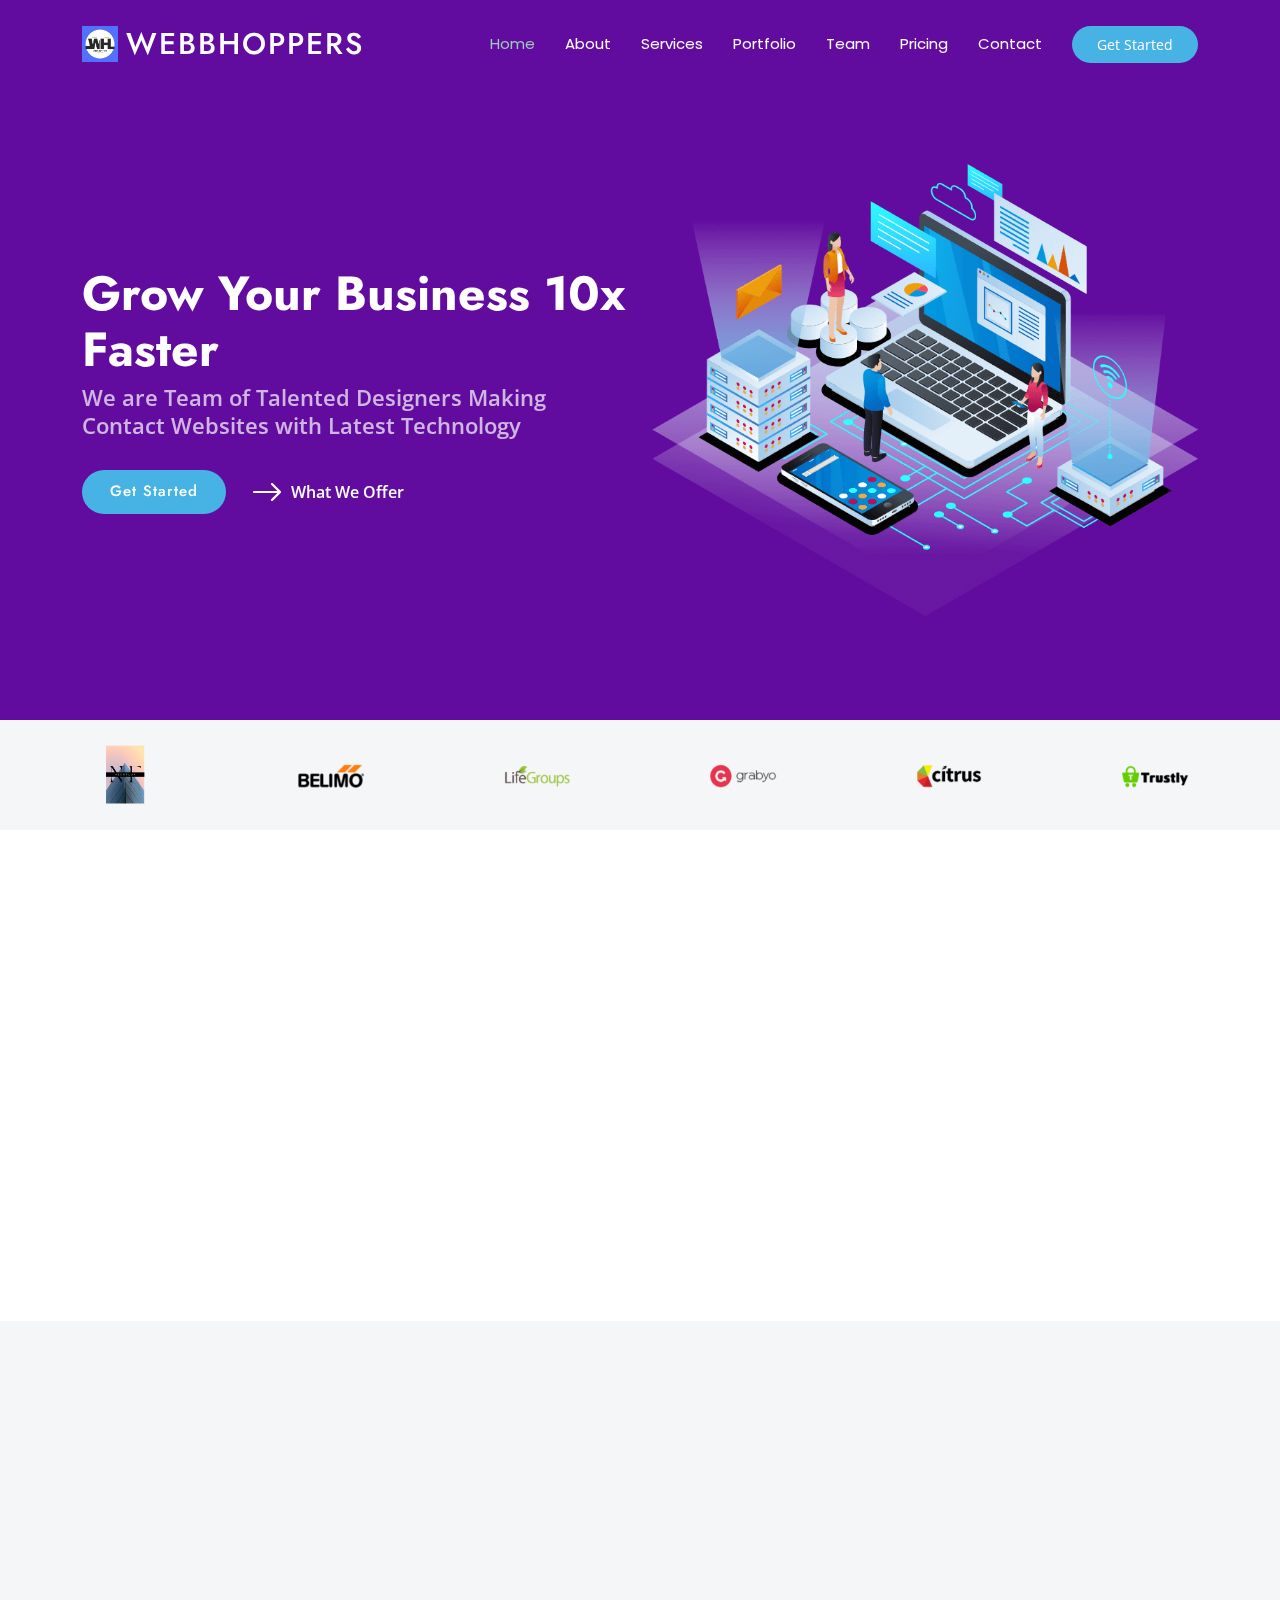
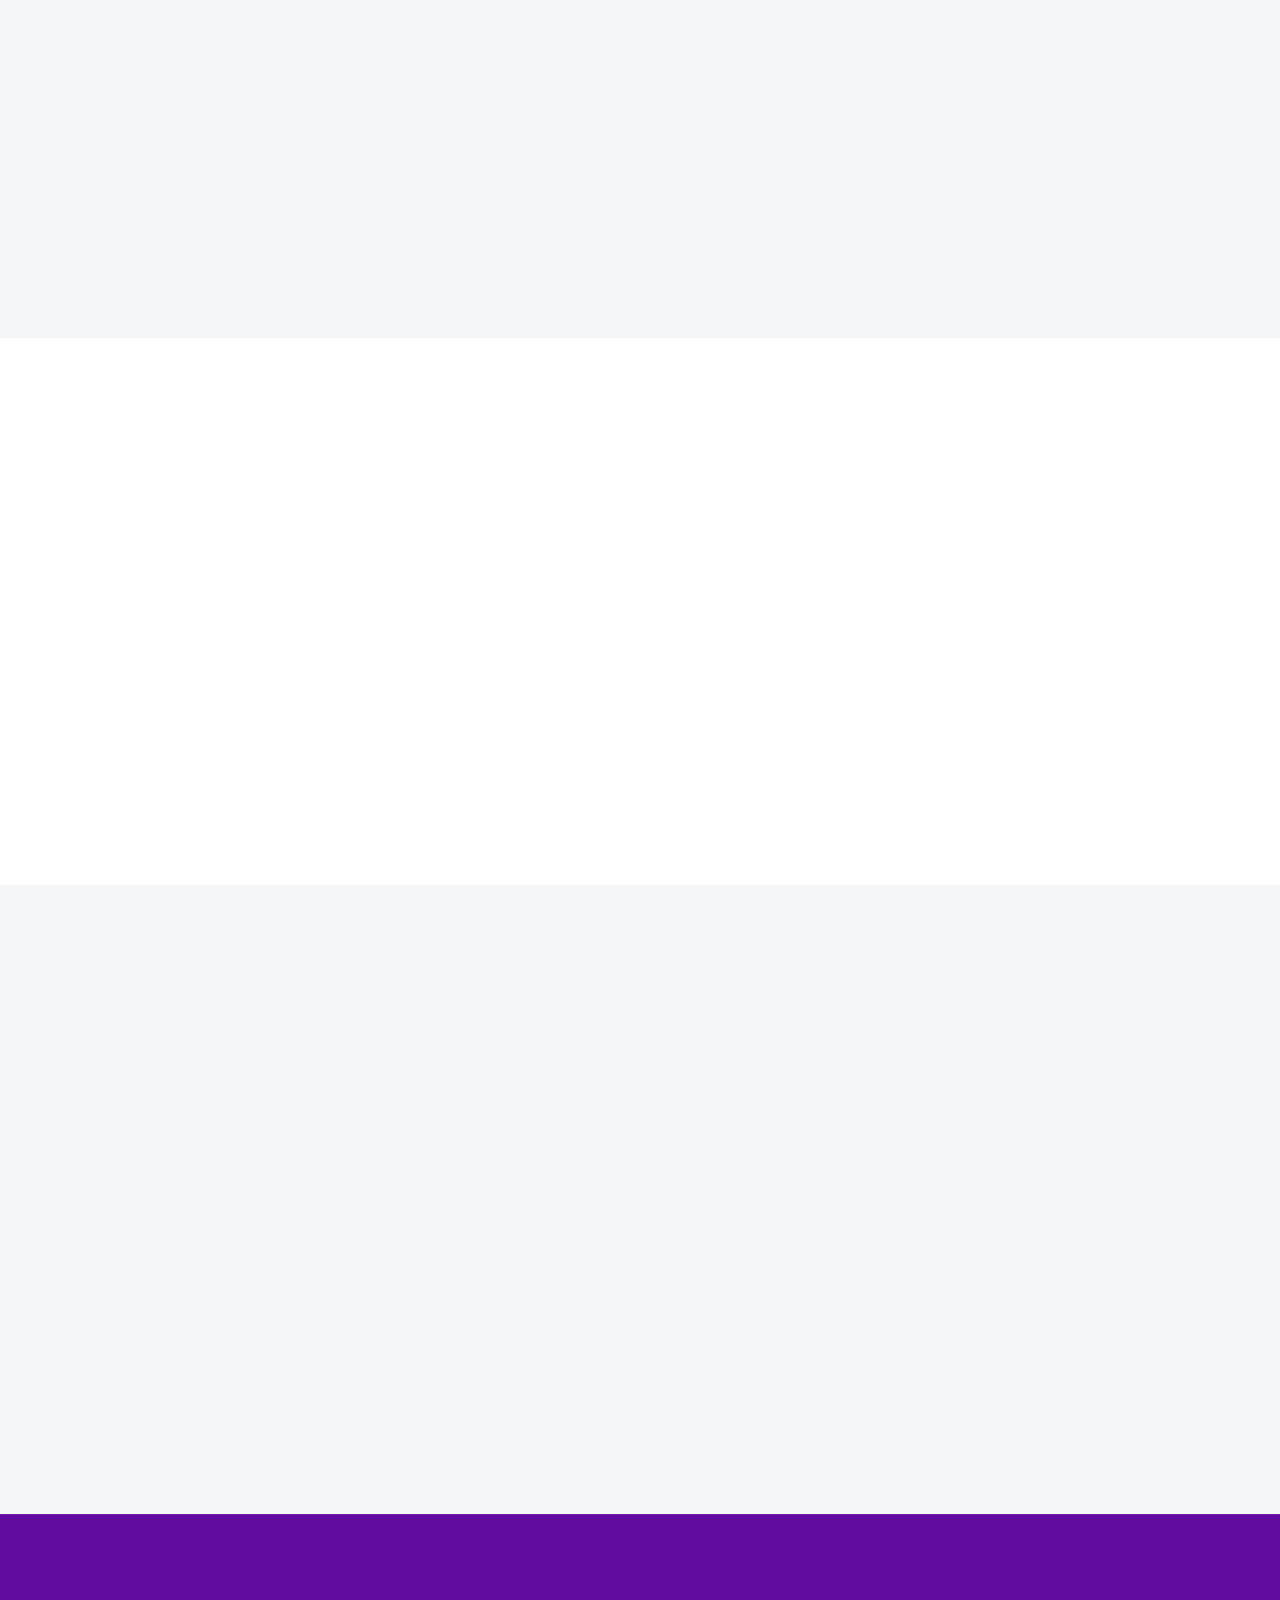
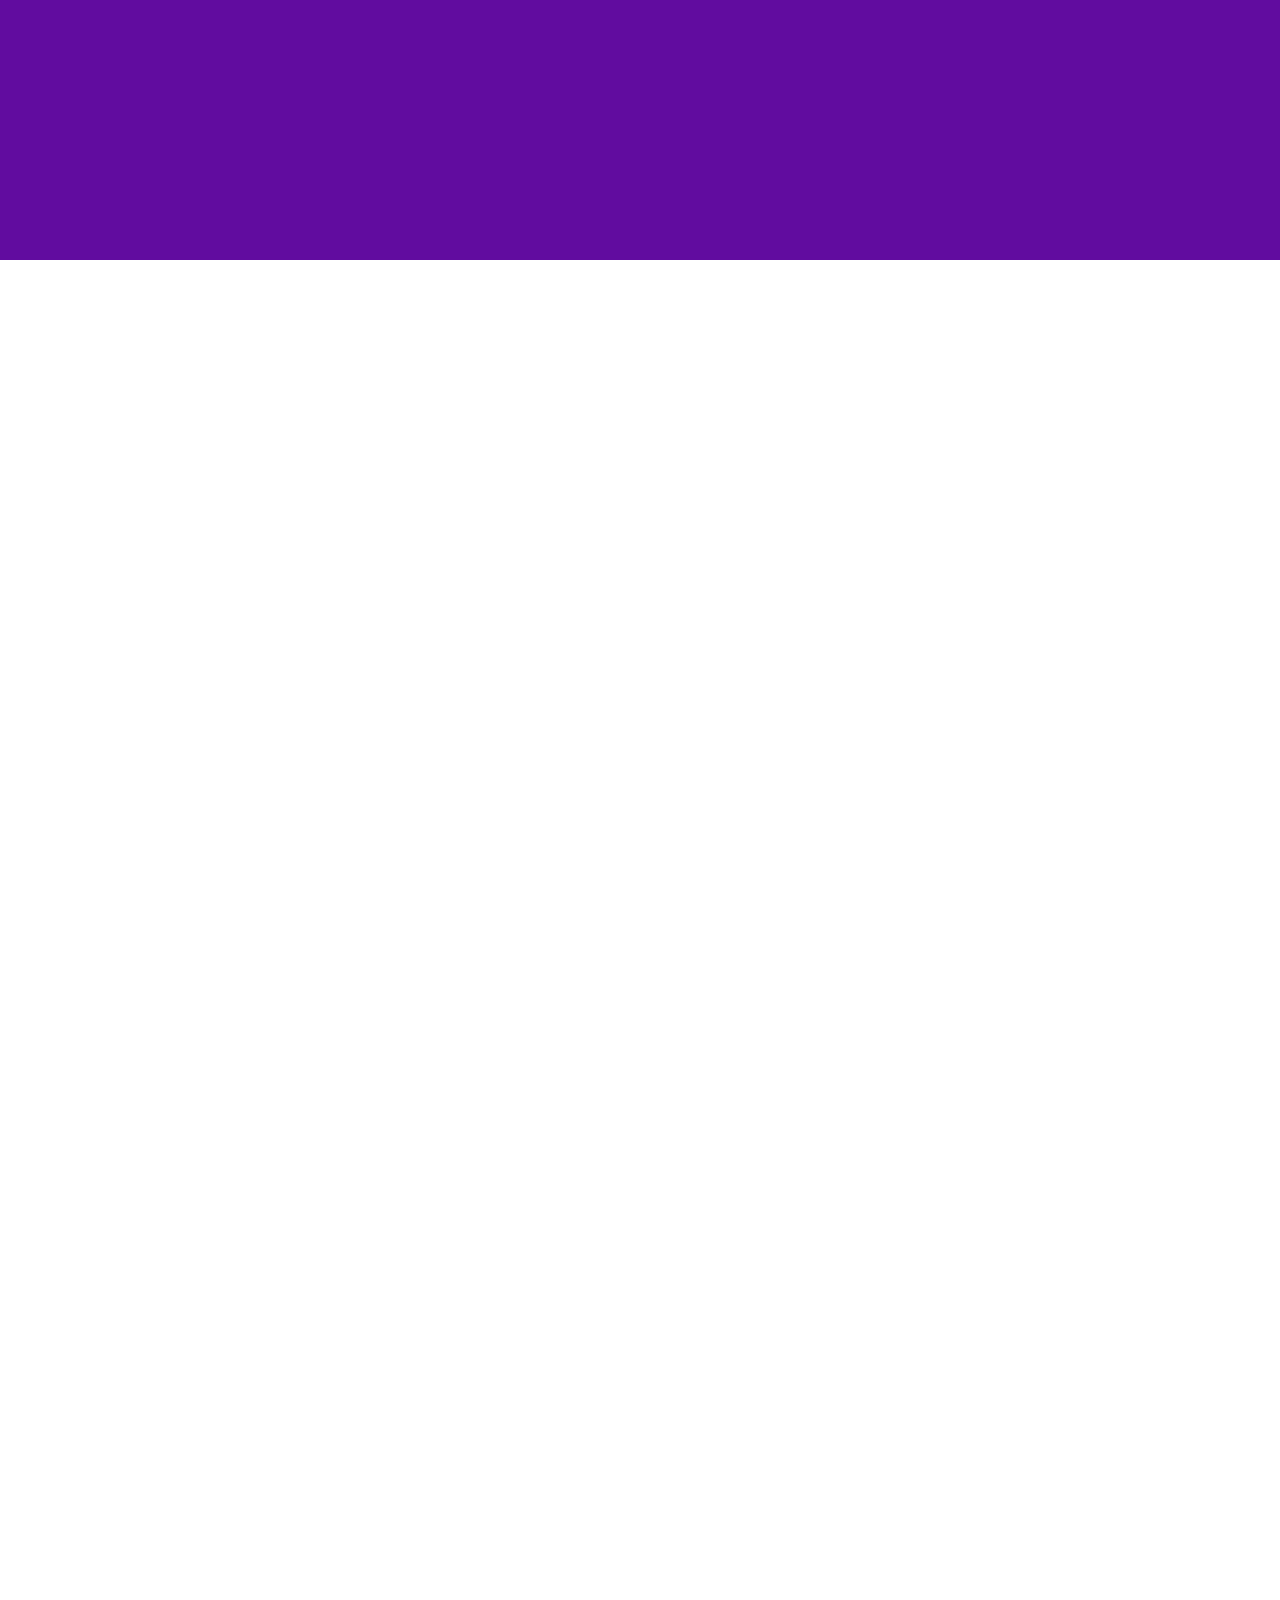
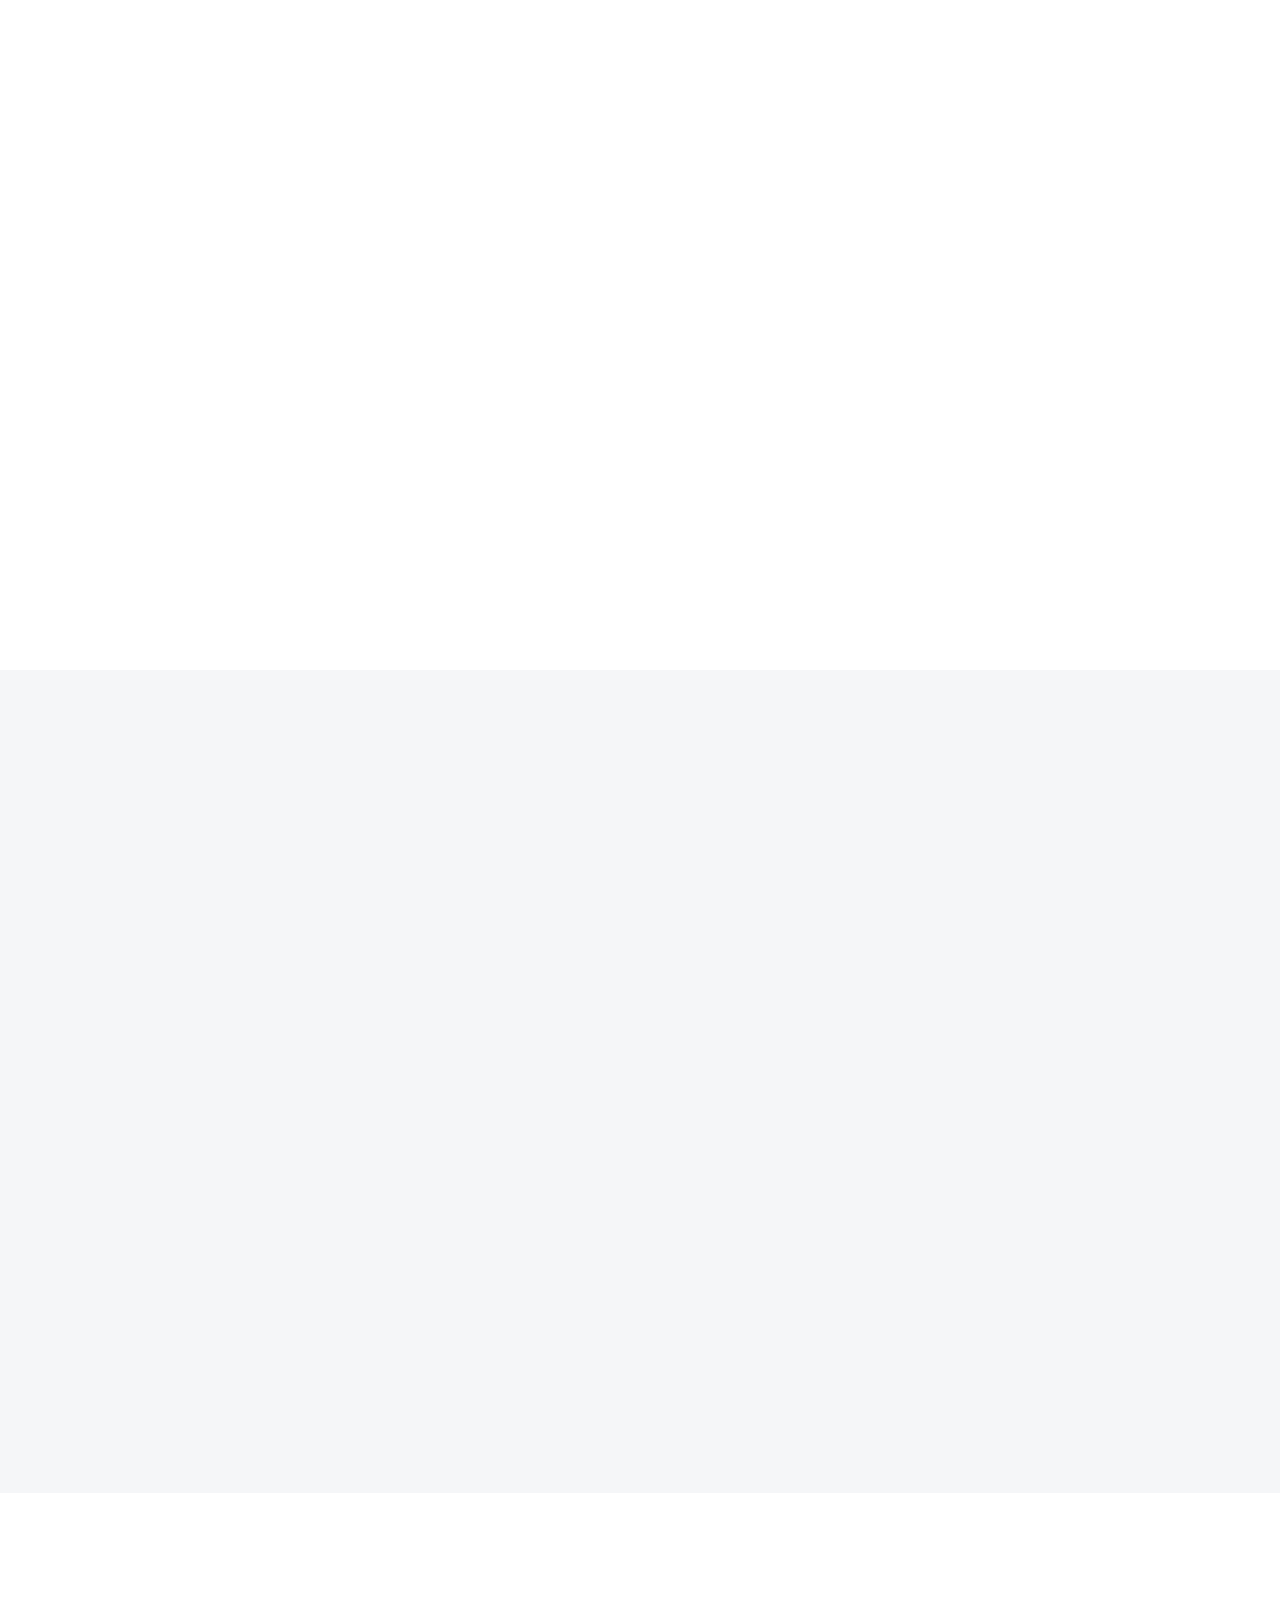
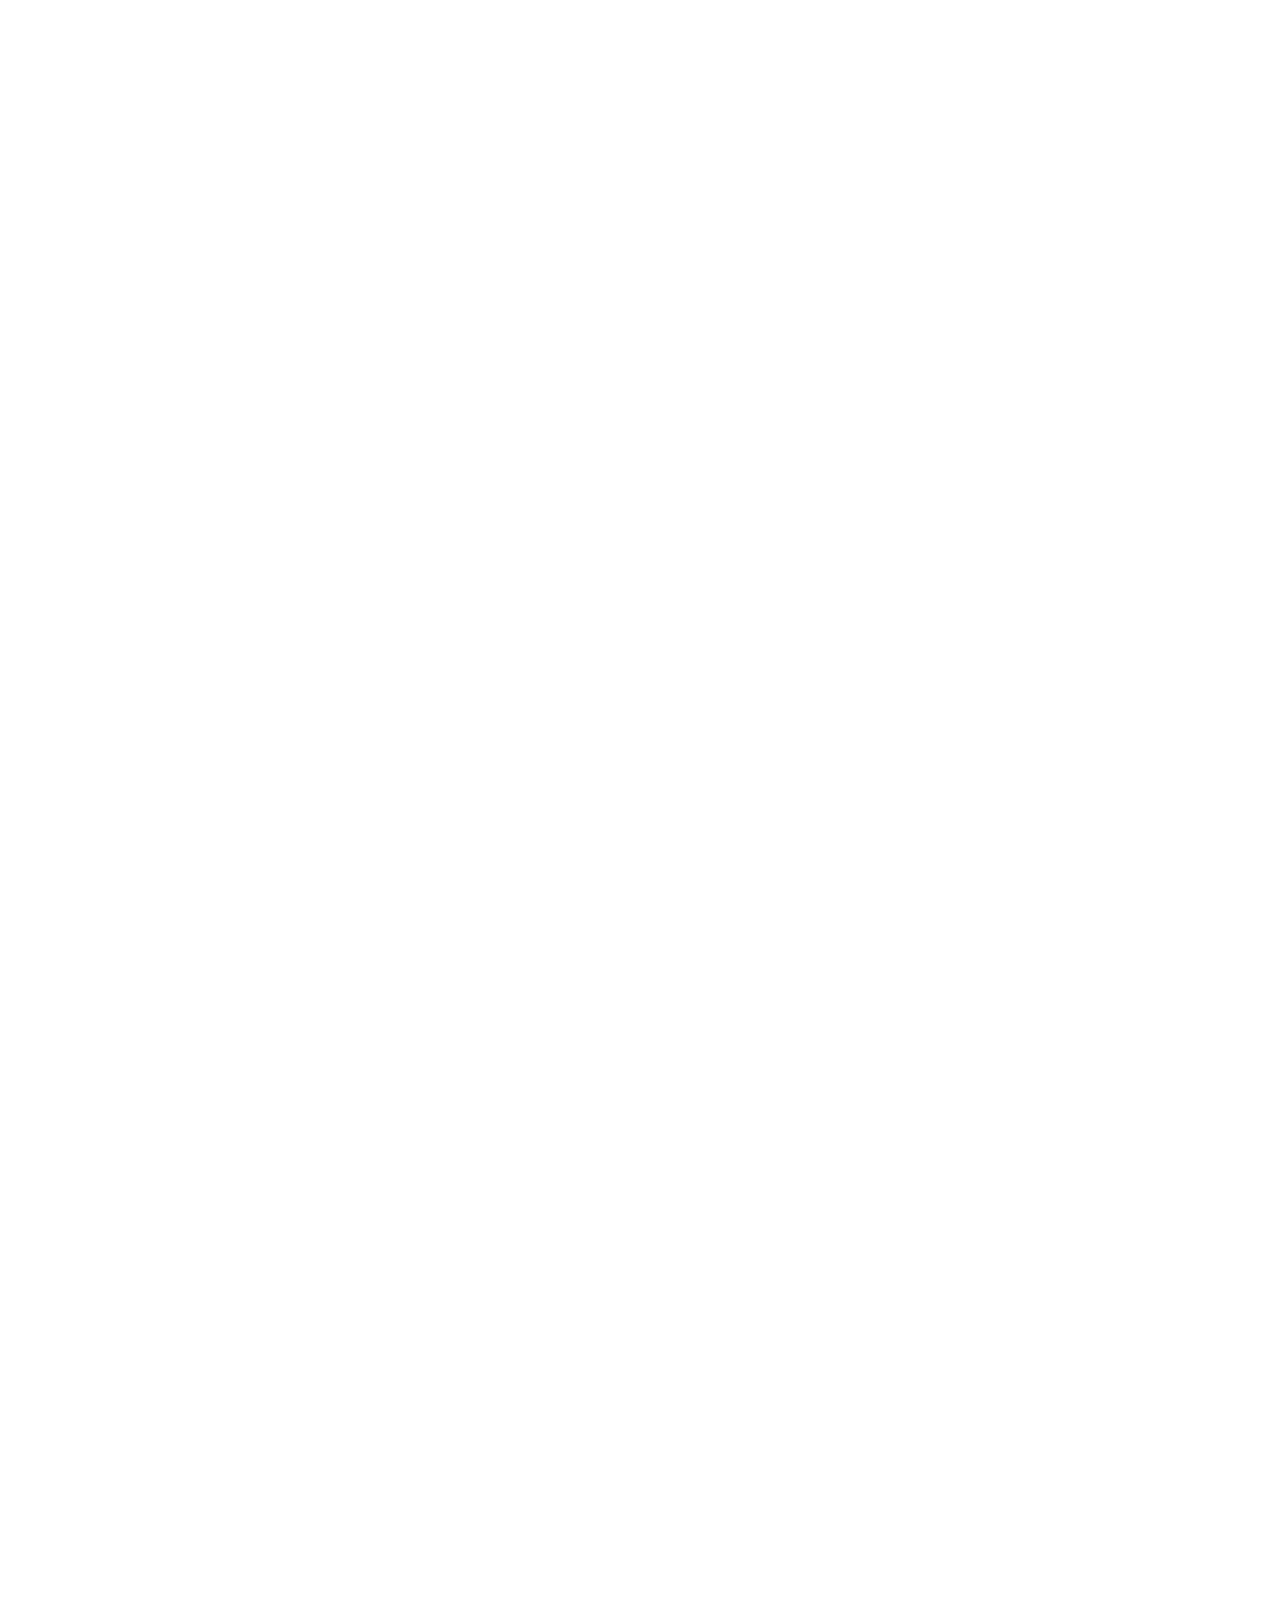
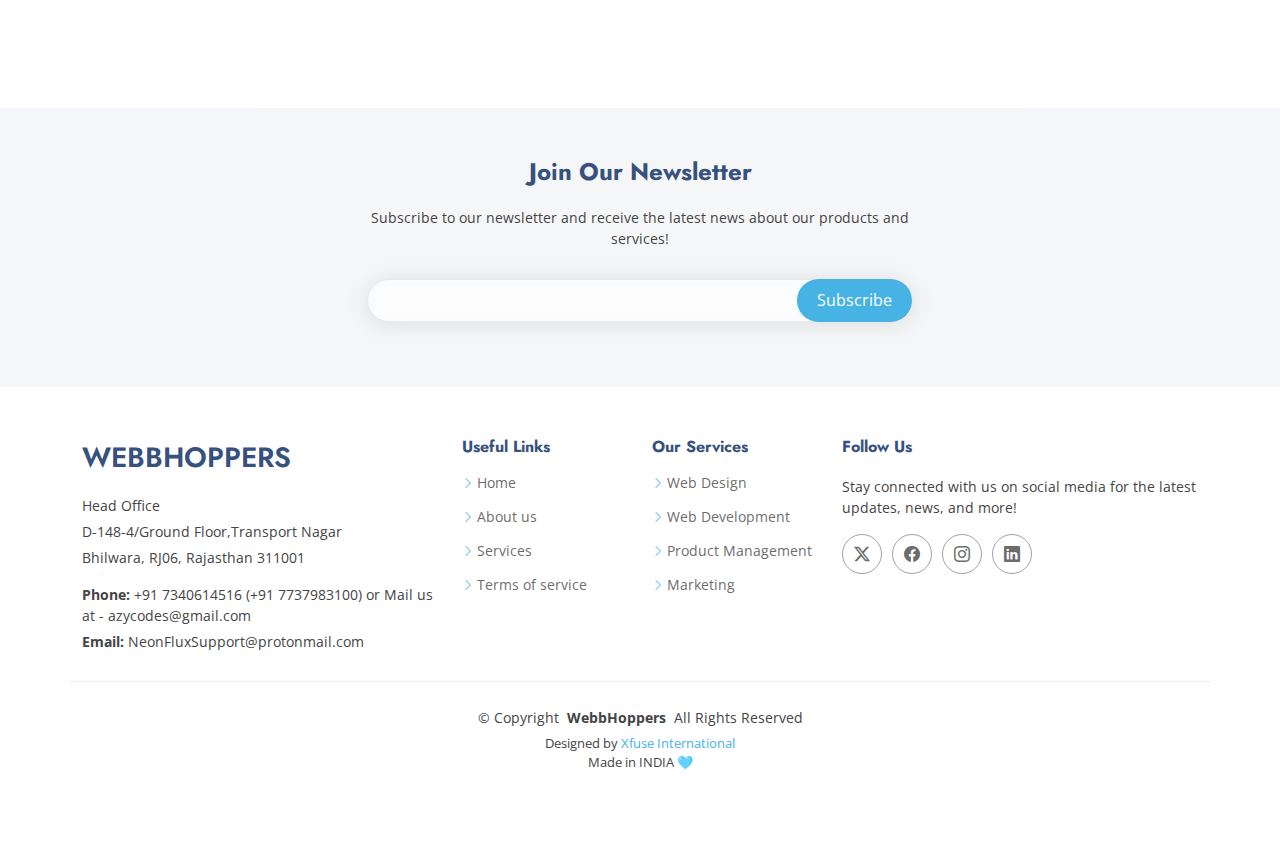
==== index.html @ 4c15a0ac "t1" ====
<!DOCTYPE html>
<html lang="en">

<head>
  <meta charset="utf-8">
  <meta content="width=device-width, initial-scale=1.0" name="viewport">
  <title>WebbHoppers</title>
  <meta name="description" content="">
  <meta name="keywords" content="">

  <!-- Favicons -->
  <link href="assets/img/g gafaFG.png" rel="icon">
  <link href="assets/img/g gafaFG.png" rel="apple-touch-icon">

  <!-- Fonts -->
  <link href="https://fonts.googleapis.com" rel="preconnect">
  <link href="https://fonts.gstatic.com" rel="preconnect" crossorigin>
  <link href="https://fonts.googleapis.com/css2?family=Open+Sans:ital,wght@0,300;0,400;0,500;0,600;0,700;0,800;1,300;1,400;1,500;1,600;1,700;1,800&family=Poppins:ital,wght@0,100;0,200;0,300;0,400;0,500;0,600;0,700;0,800;0,900;1,100;1,200;1,300;1,400;1,500;1,600;1,700;1,800;1,900&family=Jost:ital,wght@0,100;0,200;0,300;0,400;0,500;0,600;0,700;0,800;0,900;1,100;1,200;1,300;1,400;1,500;1,600;1,700;1,800;1,900&display=swap" rel="stylesheet">

  <!-- Vendor CSS Files -->
  <link href="assets/vendor/bootstrap/css/bootstrap.min.css" rel="stylesheet">
  <link href="assets/vendor/bootstrap-icons/bootstrap-icons.css" rel="stylesheet">
  <link href="assets/vendor/aos/aos.css" rel="stylesheet">
  <link href="assets/vendor/glightbox/css/glightbox.min.css" rel="stylesheet">
  <link href="assets/vendor/swiper/swiper-bundle.min.css" rel="stylesheet">

  <!-- Main CSS File -->
  <link href="assets/css/main.css" rel="stylesheet">

  <!-- =======================================================
  * Website Name: WebbHoppers
  * URL: https://neon-flux.vercel.app/
  * Updated: Oct 15 2024 with 
  * Author: <a href="https://kunalyadav19.github.io/">Kunal Yadav</a>
  * License: Xfuse international
  ======================================================== -->
</head>

<body class="index-page">

  <header id="header" class="header d-flex align-items-center fixed-top">
    <div class="container-fluid container-xl position-relative d-flex align-items-center">

      <a href="index.html" class="logo d-flex align-items-center me-auto">
        <!-- Uncomment the line below if you also wish to use an image logo -->
        <img src="assets/img/g gafaFG.png" alt="">
        <h1 class="sitename">WebbHoppers</h1>
      </a>

      <nav id="navmenu" class="navmenu">
        <ul>
          <li><a href="#hero" class="active">Home</a></li>
          <li><a href="#about">About</a></li>
          <li><a href="#services">Services</a></li>
          <li><a href="#portfolio">Portfolio</a></li>
          <li><a href="#team">Team</a></li>
          <li><a href="#pricing">Pricing</a></li>
        
          <li><a href="#contact">Contact</a></li>
        </ul>
        <i class="mobile-nav-toggle d-xl-none bi bi-list"></i>
      </nav>

      <a class="btn-getstarted" href="#about">Get Started</a>

    </div>
  </header>

  <main class="main">

    <!-- Hero Section -->
    <section id="hero" class="hero section dark-background">

      <div class="container">
        <div class="row gy-4">
          <div class="col-lg-6 order-2 order-lg-1 d-flex flex-column justify-content-center" data-aos="zoom-out">
            <h1>Grow Your Business 10x Faster</h1>
            <p>We are Team of Talented Designers Making Contact Websites with Latest Technology</p>
            <div class="d-flex">
              <a href="#about" class="btn-get-started">Get Started</a>
              <a href="assets/img/Your Gateway to the Digital World. Expert Solutions, Personalized Service. Your Online Destination for Websites Services & other IT Services (2).png" class="glightbox btn-watch-video d-flex align-items-center"><i class="bi bi-arrow-right"></i><span>What We Offer</span> </a>
            </div>
          </div>
          <!-- 
          Blink text container 
          <div class="container">
            <div class="row gy-4">
              <div class="col-lg-6 order-1 order-lg-2 "
              <p>
                <blink> Now We are Available at fiverr  </blink>
              </p>

            </div> 
            
            
            --->

        
          
      
         
          <div class="col-lg-6 order-1 order-lg-2 hero-img" data-aos="zoom-out" data-aos-delay="200">
            <img src="assets/img/hero-img.png" class="img-fluid animated" alt="">
          </div>
        </div>
      </div>

    </section><!-- /Hero Section -->

    <!-- Clients Section -->
    <section id="clients" class="clients section light-background">

      <div class="container" data-aos="zoom-in">

        <div class="swiper init-swiper">
          <script type="application/json" class="swiper-config">
            {
              "loop": true,
              "speed": 600,
              "autoplay": {
                "delay": 5000
              },
              "slidesPerView": "auto",
              "pagination": {
                "el": ".swiper-pagination",
                "type": "bullets",
                "clickable": true
              },
              "breakpoints": {
                "320": {
                  "slidesPerView": 2,
                  "spaceBetween": 40
                },
                "480": {
                  "slidesPerView": 3,
                  "spaceBetween": 60
                },
                "640": {
                  "slidesPerView": 4,
                  "spaceBetween": 80
                },
                "992": {
                  "slidesPerView": 5,
                  "spaceBetween": 120
                },
                "1200": {
                  "slidesPerView": 6,
                  "spaceBetween": 120
                }
              }
            }
          </script>
          <div class="swiper-wrapper align-items-center">
            <div class="swiper-slide"><img src="assets/img/clients/H-removebg-preview.png" class="img-fluid" alt=""></div>
            <div class="swiper-slide"><img src="assets/img/clients/client-2.png" class="img-fluid" alt=""></div>
            <div class="swiper-slide"><img src="assets/img/clients/client-3.png" class="img-fluid" alt=""></div>
            <div class="swiper-slide"><img src="assets/img/clients/client-4.png" class="img-fluid" alt=""></div>
            <div class="swiper-slide"><img src="assets/img/clients/client-5.png" class="img-fluid" alt=""></div>
            <div class="swiper-slide"><img src="assets/img/clients/client-6.png" class="img-fluid" alt=""></div>
            <div class="swiper-slide"><img src="assets/img/clients/client-7.png" class="img-fluid" alt=""></div>
            <div class="swiper-slide"><img src="assets/img/clients/client-8.png" class="img-fluid" alt=""></div>
          </div>
        </div>

      </div>

    </section><!-- /Clients Section -->

    <!-- About Section -->
    <section id="about" class="about section">

      <!-- Section Title -->
      <div class="container section-title" data-aos="fade-up">
        <h2>About Us</h2>
      </div><!-- End Section Title -->

      <div class="container">

        <div class="row gy-4">

          <div class="col-lg-6 content" data-aos="fade-up" data-aos-delay="100">
            <p>
            At WebbHoppers, we believe that every website has the potential to make a difference. As passionate web
            designers and developers, we specialize in creating meaningful, impactful online experiences that resonate with your
            audience and elevate your brand.
            
            
            
            </p>
            <ul>
              <li><i class="bi bi-check2-circle"></i> <span>Quality & Reliable Websites.</span></li>
              <li><i class="bi bi-check2-circle"></i> <span>Website Maintenance and Support.</span></li>
              <li><i class="bi bi-check2-circle"></i> <span>Branding and Identity Development</span></li>
            </ul>
          </div>

          <div class="col-lg-6" data-aos="fade-up" data-aos-delay="200">
            <p>Our team combines creativity with technical expertise to design websites that are not only visually stunning but also
            user-friendly and functional. Whether you’re a startup looking to establish your online presence or an established
            business aiming to enhance your digital strategy, we’re here to help you achieve your goals. </p>
            <a href="#" class="read-more"><span>Read More</span><i class="bi bi-arrow-right"></i></a>
          </div>

        </div>

      </div>

    </section><!-- /About Section -->

    <!-- Why Us Section -->
    <section id="why-us" class="section why-us light-background" data-builder="section">

      <div class="container-fluid">

        <div class="row gy-4">

          <div class="col-lg-7 d-flex flex-column justify-content-center order-2 order-lg-1">

            <div class="content px-xl-5" data-aos="fade-up" data-aos-delay="100">
              <h3><span> We understand that your website is more than just a digital space </span><strong>it’s a reflection of your values and mission.</strong></h3>
              <p>
            
               That’s
                why we take the time to listen to your vision and work closely with you throughout the entire process, ensuring that the
                final product truly represents your brand.
                
                Let us help you build a website that matters. Together, we can create a powerful online platform that engages your
                audience and drives results.
                
                Ready to get started? Contact us today!
              </p>
            </div>

            <div class="faq-container px-xl-5" data-aos="fade-up" data-aos-delay="200">

              <div class="faq-item faq-active">

                <h3><span>01</span> High-Quality Design </h3>
                <div class="faq-content">
                  <p>We focus on creating visually appealing and user-friendly websites that not only look great but also function seamlessly</p>
                </div>
                <i class="faq-toggle bi bi-chevron-right"></i>
              </div><!-- End Faq item-->

              <div class="faq-item">
                <h3><span>02</span> Reliable Performance</h3>
                <div class="faq-content">
                  <p>Our websites are built for speed, stability, and scalability, ensuring they perform well under any circumstances,
                  providing a consistent user experience.</p>
                </div>
                <i class="faq-toggle bi bi-chevron-right"></i>
              </div><!-- End Faq item-->

              <div class="faq-item">
                <h3><span>03</span>Custom Solutions</h3>
                <div class="faq-content">
                  <p>Every website we create is tailored to meet your specific business needs, ensuring it fits your brand and goals
                  perfectly.</p>
                </div>
                <i class="faq-toggle bi bi-chevron-right"></i>
              </div><!-- End Faq item-->

            </div>

          </div>

          <div class="col-lg-5 order-1 order-lg-2 why-us-img">
            <img src="assets/img/why-us.png" class="img-fluid" alt="" data-aos="zoom-in" data-aos-delay="100">
          </div>
        </div>

      </div>

    </section><!-- /Why Us Section -->

    <!-- Skills Section -->
    <section id="skills" class="skills section">

      <div class="container" data-aos="fade-up" data-aos-delay="100">

        <div class="row">

          <div class="col-lg-6 d-flex align-items-center">
            <img src="assets/img/skills.png" class="img-fluid" alt="">
          </div>

          <div class="col-lg-6 pt-4 pt-lg-0 content">

            <h3>Expertise in crafting high-quality, visually appealing websites tailored to your business needs.</h3>
            <p class="fst-italic">
              Focused on delivering reliable, responsive, and user-friendly websites that perform flawlessly.
            </p>

            <div class="skills-content skills-animation">

              <div class="progress">
                <span class="skill"><span>HTML | Reactjs</span> <i class="val">100%</i></span>
                <div class="progress-bar-wrap">
                  <div class="progress-bar" role="progressbar" aria-valuenow="100" aria-valuemin="0" aria-valuemax="100"></div>
                </div>
              </div><!-- End Skills Item -->

              <div class="progress">
                <span class="skill"><span>CSS</span> <i class="val">90%</i></span>
                <div class="progress-bar-wrap">
                  <div class="progress-bar" role="progressbar" aria-valuenow="90" aria-valuemin="0" aria-valuemax="100"></div>
                </div>
              </div><!-- End Skills Item -->

              <div class="progress">
                <span class="skill"><span>JavaScript</span> <i class="val">75%</i></span>
                <div class="progress-bar-wrap">
                  <div class="progress-bar" role="progressbar" aria-valuenow="75" aria-valuemin="0" aria-valuemax="100"></div>
                </div>
              </div><!-- End Skills Item -->

              <div class="progress">
                <span class="skill"><span>Canva | Figma | Photoshop </span> <i class="val">55%</i></span>
                <div class="progress-bar-wrap">
                  <div class="progress-bar" role="progressbar" aria-valuenow="55" aria-valuemin="0" aria-valuemax="100"></div>
                </div>
              </div><!-- End Skills Item -->

            </div>

          </div>
        </div>

      </div>

    </section><!-- /Skills Section -->

    <!-- Services Section -->
    <section id="services" class="services section light-background">

      <!-- Section Title -->
      <div class="container section-title" data-aos="fade-up">
        <h2>Services</h2>
        <p>A well-designed contact website should provide users with easy and efficient ways to get in touch</p>
      </div><!-- End Section Title -->

      <div class="container">

        <div class="row gy-4">

          <div class="col-xl-3 col-md-6 d-flex" data-aos="fade-up" data-aos-delay="100">
            <div class="service-item position-relative">
              <div class="icon"><i class="bi bi-activity icon"></i></div>
              <h4><a href="" class="stretched-link">Digital marketing</a></h4>
              <p>Oversees the entire digital marketing strategy, sets goals, and allocates resources.</p>
            </div>
          </div><!-- End Service Item -->

          <div class="col-xl-3 col-md-6 d-flex" data-aos="fade-up" data-aos-delay="200">
            <div class="service-item position-relative">
              <div class="icon"><i class="bi bi-bounding-box-circles icon"></i></div>
              <h4><a href="" class="stretched-link">24/7 Mail Support</a></h4>
              <p>A effective support channel that utilizes emails in order to resolve customer concerns relating to a
              product or service</p>
            </div>
          </div><!-- End Service Item -->

          <div class="col-xl-3 col-md-6 d-flex" data-aos="fade-up" data-aos-delay="300">
            <div class="service-item position-relative">
              <div class="icon"><i class="bi bi-calendar4-week icon"></i></div>
              <h4><a href="" class="stretched-link">Logo Design</a></h4>
              <p>A clean and uncluttered design is often more memorable. Avoid excessive details or fonts.</p>
            </div>
          </div><!-- End Service Item -->

          <div class="col-xl-3 col-md-6 d-flex" data-aos="fade-up" data-aos-delay="400">
            <div class="service-item position-relative">
              <div class="icon"><i class="bi bi-broadcast icon"></i></div>
              <h4><a href="" class="stretched-link">Product Design</a></h4>
              <p>Product design is the process of creating functional, user-centered products that blend aesthetics with practicality to
              solve problems and meet customer needs.</p>
            </div>
          </div><!-- End Service Item -->

        </div>

      </div>

    </section><!-- /Services Section -->

    <!-- Call To Action Section -->
    <section id="call-to-action" class="call-to-action section dark-background">

      <img src="assets/img/bcall action.gif" alt="">

      <div class="container">

        <div class="row" data-aos="zoom-in" data-aos-delay="100">
          <div class="col-xl-9 text-center text-xl-start">
            <h3>Call To Action</h3>
            <p>"Need a high-quality, reliable website? Our expert developers are ready to bring your vision to life. Contact us today
            to get started!"</p>
          </div>
          <div class="col-xl-3 cta-btn-container text-center">
            <a class="cta-btn align-middle" href="#">Call To Action</a>
          </div>
        </div>

      </div>

    </section><!-- /Call To Action Section -->

    <!-- Portfolio Section -->
    <section id="portfolio" class="portfolio section">

      <!-- Section Title -->
      <div class="container section-title" data-aos="fade-up">
        <h2>Portfolio</h2>
        <p>"Crafting websites with passion, precision, and a touch of creativity."</p>
      </div><!-- End Section Title -->

      <div class="container">

        <div class="isotope-layout" data-default-filter="*" data-layout="masonry" data-sort="original-order">

          <ul class="portfolio-filters isotope-filters" data-aos="fade-up" data-aos-delay="100">
            <li data-filter="*" class="filter-active">All</li>
            <li data-filter=".filter-app">Contact Websites</li>
            <li data-filter=".filter-product">Logo Design</li>
            <li data-filter=".filter-branding">Digital Marketing</li>
          </ul><!-- End Portfolio Filters -->

          <div class="row gy-4 isotope-container" data-aos="fade-up" data-aos-delay="200">

            <div class="col-lg-4 col-md-6 portfolio-item isotope-item filter-app">
              <img src="assets/img/portfolio/Neonflux crop.jpg" class="img-fluid" alt="">
              <div class="portfolio-info">
                <h4>Neon Flux</h4>
                <p>A Custom Shop for Your Daily Custom Needs.</p>
                <a href="assets/img/masonry-portfolio/Neonflux crop.jpg" title="Neon Flux" data-gallery="portfolio-gallery-app" class="glightbox preview-link"><i class="bi bi-zoom-in"></i></a>
                <a href="https://neon-flux.vercel.app/" title="More Details" class="details-link"><i class="bi bi-link-45deg"></i></a>
              </div>
            </div><!-- End Portfolio Item -->

            <div class="col-lg-4 col-md-6 portfolio-item isotope-item filter-product">
              <img src="assets/img/masonry-portfolio/" class="img-fluid" alt="">
              <div class="portfolio-info">
                <h4></h4>
                <p></p>
                <a href="assets/img/masonry-portfolio/ title="Product 1" data-gallery="portfolio-gallery-product" class="glightbox preview-link"><i class="bi bi-zoom-in"></i></a>
                <a href="portfolio-details.html" title="More Details" class="details-link"><i class="bi bi-link-45deg"></i></a>
              </div>
            </div><!-- End Portfolio Item -->

            <div class="col-lg-4 col-md-6 portfolio-item isotope-item filter-branding">
              <img src="assets/img/masonry-portfolio/masonry-portfolio-3.jpg" class="img-fluid" alt="">
              <div class="portfolio-info">
                <h4>Branding 1</h4>
                <p>Lorem ipsum, dolor sit</p>
                <a href="assets/img/masonry-portfolio/masonry-portfolio-3.jpg" title="Branding 1" data-gallery="portfolio-gallery-branding" class="glightbox preview-link"><i class="bi bi-zoom-in"></i></a>
                <a href="portfolio-details.html" title="More Details" class="details-link"><i class="bi bi-link-45deg"></i></a>
              </div>
            </div><!-- End Portfolio Item -->

            <div class="col-lg-4 col-md-6 portfolio-item isotope-item filter-app">
              <img src="assets/img/masonry-portfolio/xlot shot.png" class="img-fluid" alt="">
              <div class="portfolio-info">
                <h4>Xlot</h4>
                <p>Wholesale Lots From Amazon & Flipkart Returns</p>
                <a href="assets/img/masonry-portfolio/xlot shot.png" title="xlot" data-gallery="portfolio-gallery-app" class="glightbox preview-link"><i class="bi bi-zoom-in"></i></a>
                <a href="https://xlot.vercel.app/" title="More Details" class="details-link"><i class="bi bi-link-45deg"></i></a>
              </div>
            </div><!-- End Portfolio Item -->

            <div class="col-lg-4 col-md-6 portfolio-item isotope-item filter-product">
              <img src="assets/img/masonry-portfolio/H (1).png" class="img-fluid" alt="">
              <div class="portfolio-info">
                <h4>Product 2</h4>
                <p>Lorem ipsum, dolor sit</p>
                <a href="assets/img/masonry-portfolio/H (1).png" title="Product 2" data-gallery="portfolio-gallery-product" class="glightbox preview-link"><i class="bi bi-zoom-in"></i></a>
                <a href="portfolio-details.html" title="More Details" class="details-link"><i class="bi bi-link-45deg"></i></a>
              </div>
            </div><!-- End Portfolio Item -->

            <div class="col-lg-4 col-md-6 portfolio-item isotope-item filter-branding">
              <img src="assets/img/masonry-portfolio/masonry-portfolio-6.jpg" class="img-fluid" alt="">
              <div class="portfolio-info">
                <h4>Branding 2</h4>
                <p>Lorem ipsum, dolor sit</p>
                <a href="assets/img/masonry-portfolio/masonry-portfolio-6.jpg" title="Branding 2" data-gallery="portfolio-gallery-branding" class="glightbox preview-link"><i class="bi bi-zoom-in"></i></a>
                <a href="portfolio-details.html" title="More Details" class="details-link"><i class="bi bi-link-45deg"></i></a>
              </div>
            </div><!-- End Portfolio Item -->

            <div class="col-lg-4 col-md-6 portfolio-item isotope-item filter-app">
              <img src="assets/img/masonry-portfolio/portfolio kunal.png" class="img-fluid" alt="">
              <div class="portfolio-info">
                <h4>Portfolio</h4>
                <p>Portfolio Websites for Business & Jobs </p>
                <a href="assets/img/masonry-portfolio/portfolio kunal.png" title="Portfolio" data-gallery="portfolio-gallery-app" class="glightbox preview-link"><i class="bi bi-zoom-in"></i></a>
                <a href="https://kunalyadav19.github.io" title="More Details" class="details-link"><i class="bi bi-link-45deg"></i></a>
              </div>
            </div><!-- End Portfolio Item -->

            <div class="col-lg-4 col-md-6 portfolio-item isotope-item filter-product">
              <img src="assets/img/masonry-portfolio/masonry-portfolio-8.jpg" class="img-fluid" alt="">
              <div class="portfolio-info">
                <h4>Product 3</h4>
                <p>Lorem ipsum, dolor sit</p>
                <a href="assets/img/masonry-portfolio/masonry-portfolio-8.jpg" title="Product 3" data-gallery="portfolio-gallery-product" class="glightbox preview-link"><i class="bi bi-zoom-in"></i></a>
                <a href="portfolio-details.html" title="More Details" class="details-link"><i class="bi bi-link-45deg"></i></a>
              </div>
            </div><!-- End Portfolio Item -->

            <div class="col-lg-4 col-md-6 portfolio-item isotope-item filter-branding">
              <img src="assets/img/masonry-portfolio/masonry-portfolio-9.jpg" class="img-fluid" alt="">
              <div class="portfolio-info">
                <h4>Branding 3</h4>
                <p>Lorem ipsum, dolor sit</p>
                <a href="assets/img/masonry-portfolio/masonry-portfolio-9.jpg" title="Branding 2" data-gallery="portfolio-gallery-branding" class="glightbox preview-link"><i class="bi bi-zoom-in"></i></a>
                <a href="portfolio-details.html" title="More Details" class="details-link"><i class="bi bi-link-45deg"></i></a>
              </div>
            </div><!-- End Portfolio Item -->

          </div><!-- End Portfolio Container -->

        </div>

      </div>

    </section><!-- /Portfolio Section -->

    <!-- Team Section -->
    <section id="team" class="team section">

      <!-- Section Title -->
      <div class="container section-title" data-aos="fade-up">
        <h2>Team</h2>
        <p>"In this team, we inspire, support, and achieve as one."</p>
      </div><!-- End Section Title -->

      <div class="container">

        <div class="row gy-4">

          <div class="col-lg-6" data-aos="fade-up" data-aos-delay="100">
            <div class="team-member d-flex align-items-start">
              <div class="pic"><img src="assets/img/team/IMG_2937_crop2.jpg" class="img-fluid" alt=""></div>
              <div class="member-info">
                <h4>Kunal Yadav</h4>
                <span>Founder (Backend Developer)</span>
                <p>"Designing websites isn’t just about pixels and code; it’s about crafting experiences. Our passion lies in transforming
                ideas into beautiful, functional sites that inspire and connect."</p>
                <div class="social">
                  <a href=""><i class="bi bi-twitter-x"></i></a>
                  <a href=""><i class="bi bi-facebook"></i></a>
                  <a href=""><i class="bi bi-instagram"></i></a>
                  <a href=""> <i class="bi bi-linkedin"></i> </a>
                </div>
              </div>
            </div>
          </div><!-- End Team Member -->

          <div class="col-lg-6" data-aos="fade-up" data-aos-delay="200">
            <div class="team-member d-flex align-items-start">
              <div class="pic"><img src="assets/img/team/team-2.jpg" class="img-fluid" alt=""></div>
              <div class="member-info">
                <h4>Maseera Ahmed </h4>
                <span>Web Developer </span>
                <p>"Our passion drives us to craft websites that not only look stunning but also deliver seamless, intuitive experiences
                for every user."</p>
                <div class="social">
                  <a href=""><i class="bi bi-twitter-x"></i></a>
                  <a href=""><i class="bi bi-facebook"></i></a>
                  <a href=""><i class="bi bi-instagram"></i></a>
                  <a href=""> <i class="bi bi-linkedin"></i> </a>
                </div>
              </div>
            </div>
          </div><!-- End Team Member -->

          <div class="col-lg-6" data-aos="fade-up" data-aos-delay="300">
            <div class="team-member d-flex align-items-start">
              <div class="pic"><img src="assets/img/team/team-3.jpg" class="img-fluid" alt=""></div>
              <div class="member-info">
                <h4>Karan Rao</h4>
                <span>Custom Developer</span>
                <p>"We don’t just make websites; we breathe life into ideas, designing with purpose and building with passion."</p>
                <div class="social">
                  <a href=""><i class="bi bi-twitter-x"></i></a>
                  <a href=""><i class="bi bi-facebook"></i></a>
                  <a href=""><i class="bi bi-instagram"></i></a>
                  <a href=""> <i class="bi bi-linkedin"></i> </a>
                </div>
              </div>
            </div>
          </div><!-- End Team Member -->

          <div class="col-lg-6" data-aos="fade-up" data-aos-delay="400">
            <div class="team-member d-flex align-items-start">
              <div class="pic"><img src="assets/img/team/team-4.jpg" class="img-fluid" alt=""></div>
              <div class="member-info">
                <h4>Rashika Agarwal</h4>
                <span>Custom Designer</span>
                <p>"For us, web design is more than a skill—it's an art form where creativity meets functionality to shape the future of
                digital interactions."</p>
                <div class="social">
                  <a href=""><i class="bi bi-twitter-x"></i></a>
                  <a href=""><i class="bi bi-facebook"></i></a>
                  <a href=""><i class="bi bi-instagram"></i></a>
                  <a href=""> <i class="bi bi-linkedin"></i> </a>
                </div>
              </div>
            </div>
          </div><!-- End Team Member -->

        </div>

      </div>

    </section><!-- /Team Section -->

    <!-- Pricing Section -->
    <section id="pricing" class="pricing section light-background">

      <!-- Section Title -->
      <div class="container section-title" data-aos="fade-up">
        <h2>Pricing</h2>
        <p>"Affordable websites that don’t compromise on quality—perfect for businesses that need reliability and room to grow."</p>
      </div><!-- End Section Title -->

      <div class="container">

        <div class="row gy-4">

          <div class="col-lg-4" data-aos="zoom-in" data-aos-delay="100">
            <div class="pricing-item">
              <h3>Small Business Plan</h3>
              <h4><sup>$</sup>200<span> / Lifetime</span></h4>
              <ul>
                <li><i class="bi bi-check"></i> <span> 1 Page Brand Contact Website </li>
                <li><i class="bi bi-check"></i> <span> Brand Logo Design </span></li>
                <li><i class="bi bi-check"></i> <span>Free Hosting for 1 Month </span></li>
                <li class="na"><i class="bi bi-x"></i> <span>Digital Marketing</span></li>
                <li class="na"><i class="bi bi-x"></i> <span>Payment Gateway</span></li>
              </ul>
              <a href="#" class="buy-btn">Buy Now</a>
            </div>
          </div><!-- End Pricing Item -->

          <div class="col-lg-4" data-aos="zoom-in" data-aos-delay="200">
            <div class="pricing-item featured">
              <h3>Business Plan</h3>
              <h4><sup>$</sup>500<span> / Lifetime</span></h4>
              <ul>
                <li><i class="bi bi-check"></i> <span>Multiple Pages Dynamic Website</span></li>
                <li><i class="bi bi-check"></i> <span>Free Hosting for 2 Month</span></li>
                <li><i class="bi bi-check"></i> <span>Brand Logo Design</span></li>
                <li><i class="bi bi-check"></i> <span>Digital Marketing</span></li>
                <li><i class="bi bi-check"></i> <span>Payment Gateway</span></li>
              </ul>
              <a href="#" class="buy-btn">Buy Now</a>
            </div>
          </div><!-- End Pricing Item -->

          <div class="col-lg-4" data-aos="zoom-in" data-aos-delay="300">
            <div class="pricing-item">
              <h3>Custom Developer Plan</h3>
              <h4><sup>$</sup>2000<span> / Lifetime</span></h4>
              <ul>
                <li><i class="bi bi-check"></i> <span>Custom Dynamic Website</span></li>
                <li><i class="bi bi-check"></i> <span>Free Hosting for 2 Month</span></li>
                <li><i class="bi bi-check"></i> <span>Brand Logo Design</span></li>
                <li><i class="bi bi-check"></i> <span>Digital Marketing</span></li>
                <li><i class="bi bi-check"></i> <span>Payment Gateway</span></li>
              </ul>
              <a href="#" class="buy-btn">Buy Now</a>
            </div>
          </div><!-- End Pricing Item -->

        </div>

      </div>

    </section><!-- /Pricing Section -->

    <!-- Testimonials Section -->
    <section id="testimonials" class="testimonials section">

      <!-- Section Title -->
      <div class="container section-title" data-aos="fade-up">
        <h2>Testimonials</h2>
        <p>"Where aesthetics meet reliability—design that doesn’t just look good but stands the test of time."</p>
      </div><!-- End Section Title -->

      <div class="container" data-aos="fade-up" data-aos-delay="100">

        <div class="swiper init-swiper">
          <script type="application/json" class="swiper-config">
            {
              "loop": true,
              "speed": 600,
              "autoplay": {
                "delay": 5000
              },
              "slidesPerView": "auto",
              "pagination": {
                "el": ".swiper-pagination",
                "type": "bullets",
                "clickable": true
              }
            }
          </script>
          <div class="swiper-wrapper">

            <div class="swiper-slide">
              <div class="testimonial-item">
                <img src="assets/img/testimonials/asian-indian-businessman-good-looking-mature-business-suit-smiling-isolated-white-background-portrait-handsome-31871432.webp" class="testimonial-img" alt="">
                <h3>Amit Trivedi</h3>
                <h4>Ceo &amp; Founder</h4>
                <div class="stars">
                  <i class="bi bi-star-fill"></i><i class="bi bi-star-fill"></i><i class="bi bi-star-fill"></i><i class="bi bi-star-fill"></i><i class="bi bi-star-fill"></i>
                </div>
                <p>
                  <i class="bi bi-quote quote-icon-left"></i>
                  <span>Webbhoppers delivered a fantastic website that set my startup up for success! They made the process smooth and exceeded my expectations."</span>
                  <i class="bi bi-quote quote-icon-right"></i>
                </p>
              </div>
            </div><!-- End testimonial item -->

            <div class="swiper-slide">
              <div class="testimonial-item">
                <img src="assets/img/testimonials/istockphoto-1036079862-612x612.jpg" class="testimonial-img" alt="">
                <h3>Sara Khan</h3>
                <h4>Fashion Designer</h4>
                <div class="stars">
                  <i class="bi bi-star-fill"></i><i class="bi bi-star-fill"></i><i class="bi bi-star-fill"></i><i class="bi bi-star-fill"></i><i class="bi bi-star-fill"></i>
                </div>
                <p>
                  <i class="bi bi-quote quote-icon-left"></i>
                  <span>"Thanks to Webbhoppers, my startup has a professional, user-friendly website that’s perfect for our launch. Highly recommend their work!"</span>
                  <i class="bi bi-quote quote-icon-right"></i>
                </p>
              </div>
            </div><!-- End testimonial item -->

            <div class="swiper-slide">
              <div class="testimonial-item">
                <img src="assets/img/testimonials/395d43bcbedd4ef9d7e419d12afc8c42.jpg" class="testimonial-img" alt="">
                <h3>Aera Yun</h3>
                <h4>Store Owner</h4>
                <div class="stars">
                  <i class="bi bi-star-fill"></i><i class="bi bi-star-fill"></i><i class="bi bi-star-fill"></i><i class="bi bi-star-fill"></i><i class="bi bi-star-fill"></i>
                </div>
                <p>
                  <i class="bi bi-quote quote-icon-left"></i>
                  <span>"Amazing experience with Webbhoppers! Their web design captured my vision perfectly and helped kickstart my business journey."</span>
                  <i class="bi bi-quote quote-icon-right"></i>
                </p>
              </div>
            </div><!-- End testimonial item -->

            <div class="swiper-slide">
              <div class="testimonial-item">
                <img src="assets/img/testimonials/testimonials-4.jpg" class="testimonial-img" alt="">
                <h3>Matt Brandon</h3>
                <h4>Freelancer</h4>
                <div class="stars">
                  <i class="bi bi-star-fill"></i><i class="bi bi-star-fill"></i><i class="bi bi-star-fill"></i><i class="bi bi-star-fill"></i><i class="bi bi-star-fill"></i>
                </div>
                <p>
                  <i class="bi bi-quote quote-icon-left"></i>
                  <span>"Webbhoppers’ work on our site was a game-changer for our startup. Professional, prompt, and great attention to detail!"</span>
                  <i class="bi bi-quote quote-icon-right"></i>
                </p>
              </div>
            </div><!-- End testimonial item -->

            <div class="swiper-slide">
              <div class="testimonial-item">
                <img src="assets/img/testimonials/testimonials-5.jpg" class="testimonial-img" alt="">
                <h3>John Larson</h3>
                <h4>Entrepreneur</h4>
                <div class="stars">
                  <i class="bi bi-star-fill"></i><i class="bi bi-star-fill"></i><i class="bi bi-star-fill"></i><i class="bi bi-star-fill"></i><i class="bi bi-star-fill"></i>
                </div>
                <p>
                  <i class="bi bi-quote quote-icon-left"></i>
                  <span>"The website created by Webbhoppers is everything my startup needed to launch successfully. Exceptional quality and service</span>
                  <i class="bi bi-quote quote-icon-right"></i>
                </p>
              </div>
            </div><!-- End testimonial item -->

          </div>
          <div class="swiper-pagination"></div>
        </div>

      </div>

    </section><!-- /Testimonials Section -->

    
      

     

    <!-- Contact Section -->
    <section id="contact" class="contact section">

      <!-- Section Title -->
      <div class="container section-title" data-aos="fade-up">
        <h2>Contact</h2>
        <p>Get in touch with us for any inquiries or to discuss how we can help with your next project!
</p>
      </div><!-- End Section Title -->

      <div class="container" data-aos="fade-up" data-aos-delay="100">

        <div class="row gy-4">

          <div class="col-lg-5">

            <div class="info-wrap">
              <div class="info-item d-flex" data-aos="fade-up" data-aos-delay="200">
                <i class="bi bi-geo-alt flex-shrink-0"></i>
                <div>
                  <h3>Address</h3>
                  <p>Head Office</p>
                  <p>
                    D-148-4/Ground Floor,Transport Nagar</p>
                  <p>Bhilwara, RJ06, Rajasthan 311001</p>
                </div>
              </div><!-- End Info Item -->

              <div class="info-item d-flex" data-aos="fade-up" data-aos-delay="300">
                <i class="bi bi-telephone flex-shrink-0"></i>
                <div>
                  <h3>Call Us</h3>
                  <p>+91 7340614516 (+91 7737983100) or Mail us at - azycodes@gmail.com</p>
                </div>
              </div><!-- End Info Item -->

              <div class="info-item d-flex" data-aos="fade-up" data-aos-delay="400">
                <i class="bi bi-envelope flex-shrink-0"></i>
                <div>
                  <h3>Email Us</h3>
                  <p>NeonFluxSupport@protonmail.com</p>
                </div>
              </div><!-- End Info Item -->

              <iframe src="https://www.google.com/maps/embed?pb=!1m18!1m12!1m3!1d3606.363682796198!2d74.62535397538606!3d25.325574477628454!2m3!1f0!2f0!3f0!3m2!1i1024!2i768!4f13.1!3m3!1m2!1s0x3968c32c250b9889%3A0x8f5ab6ec20a6d8f2!2sYadav%20Warehouses!5e0!3m2!1sen!2sin!4v1729425249806!5m2!1sen!2sin" width="600" height="450" style="border:0;" allowfullscreen="" loading="lazy" referrerpolicy="no-referrer-when-downgrade"" frameborder="0" style="border:0; width: 100%; height: 270px;" allowfullscreen="" loading="lazy" referrerpolicy="no-referrer-when-downgrade"></iframe>
            </div>
          </div>

          <div class="col-lg-7">
            <form action="forms/contact.php" method="post" class="php-email-form" data-aos="fade-up" data-aos-delay="200">
              <div class="row gy-4">

                <div class="col-md-6">
                  <label for="name-field" class="pb-2">Your Name</label>
                  <input type="text" name="name" id="name-field" class="form-control" required="">
                </div>

                <div class="col-md-6">
                  <label for="email-field" class="pb-2">Your Email</label>
                  <input type="email" class="form-control" name="email" id="email-field" required="">
                </div>

                <div class="col-md-12">
                  <label for="subject-field" class="pb-2">Subject</label>
                  <input type="text" class="form-control" name="subject" id="subject-field" required="">
                </div>

                <div class="col-md-12">
                  <label for="message-field" class="pb-2">Message</label>
                  <textarea class="form-control" name="message" rows="10" id="message-field" required=""></textarea>
                </div>

                <div class="col-md-12 text-center">
                  <div class="loading">Loading</div>
                  <div class="error-message"></div>
                  <div class="sent-message">Your message has been sent. Thank you!</div>

                  <button type="submit">Send Message</button>
                </div>

              </div>
            </form>
          </div><!-- End Contact Form -->

        </div>

      </div>

    </section><!-- /Contact Section -->

  </main>

  <footer id="footer" class="footer">

    <div class="footer-newsletter">
      <div class="container">
        <div class="row justify-content-center text-center">
          <div class="col-lg-6">
            <h4>Join Our Newsletter</h4>
            <p>Subscribe to our newsletter and receive the latest news about our products and services!</p>
            <form action="forms/newsletter.php" method="post" class="php-email-form">
              <div class="newsletter-form"><input type="email" name="email"><input type="submit" value="Subscribe"></div>
              <div class="loading">Loading</div>
              <div class="error-message"></div>
              <div class="sent-message">Your subscription request has been sent. Thank you!</div>
            </form>
          </div>
        </div>
      </div>
    </div>

    <div class="container footer-top">
      <div class="row gy-4">
        <div class="col-lg-4 col-md-6 footer-about">
          <a href="index.html" class="d-flex align-items-center">
            
            <span class="sitename">WebbHoppers</span>
          </a>
          <div class="footer-contact pt-3">
            <p>Head Office</p>
            <p>D-148-4/Ground Floor,Transport Nagar</p>
            <p>Bhilwara, RJ06, Rajasthan 311001</p>
            <p class="mt-3"><strong>Phone:</strong> <span>+91 7340614516 (+91 7737983100) or Mail us at - azycodes@gmail.com</span></p>
            <p><strong>Email:</strong> <span>NeonFluxSupport@protonmail.com</span></p>
          </div>
        </div>

        <div class="col-lg-2 col-md-3 footer-links">
          <h4>Useful Links</h4>
          <ul>
            <li><i class="bi bi-chevron-right"></i> <a href="#">Home</a></li>
            <li><i class="bi bi-chevron-right"></i> <a href="#">About us</a></li>
            <li><i class="bi bi-chevron-right"></i> <a href="#">Services</a></li>
            <li><i class="bi bi-chevron-right"></i> <a href="#">Terms of service</a></li>
          </ul>
        </div>

        <div class="col-lg-2 col-md-3 footer-links">
          <h4>Our Services</h4>
          <ul>
            <li><i class="bi bi-chevron-right"></i> <a href="#">Web Design</a></li>
            <li><i class="bi bi-chevron-right"></i> <a href="#">Web Development</a></li>
            <li><i class="bi bi-chevron-right"></i> <a href="#">Product Management</a></li>
            <li><i class="bi bi-chevron-right"></i> <a href="#">Marketing</a></li>
          </ul>
        </div>

        <div class="col-lg-4 col-md-12">
          <h4>Follow Us</h4>
          <p>Stay connected with us on social media for the latest updates, news, and more!
</p>
          <div class="social-links d-flex">
            <a href=""><i class="bi bi-twitter-x"></i></a>
            <a href=""><i class="bi bi-facebook"></i></a>
            <a href=""><i class="bi bi-instagram"></i></a>
            <a href=""><i class="bi bi-linkedin"></i></a>
          </div>
        </div>

      </div>
    </div>

    <div class="container copyright text-center mt-4">
      <p>© <span>Copyright</span> <strong class="px-1 sitename">WebbHoppers</strong> <span>All Rights Reserved</span></p>
      <div class="credits">
        <!-- All the links in the footer should remain intact. -->
        <!-- You can delete the links only if you've purchased the pro version. -->
        <!-- Licensing information: https://bootstrapmade.com/license/ -->
        <!-- Purchase the pro version with working PHP/AJAX contact form: [buy-url] -->
        Designed by <a href="https://xfuseinternational.my.canva.site/">Xfuse International</a>
        <p>Made in INDIA 🩵 </p>
      </div>
    </div>

  </footer>

  <!-- Scroll Top -->
  <a href="#" id="scroll-top" class="scroll-top d-flex align-items-center justify-content-center"><i class="bi bi-arrow-up-short"></i></a>

  <!-- Preloader -->
  <div id="preloader"></div>

  <!-- Vendor JS Files -->
  <script src="assets/vendor/bootstrap/js/bootstrap.bundle.min.js"></script>
  <script src="assets/vendor/php-email-form/validate.js"></script>
  <script src="assets/vendor/aos/aos.js"></script>
  <script src="assets/vendor/glightbox/js/glightbox.min.js"></script>
  <script src="assets/vendor/swiper/swiper-bundle.min.js"></script>
  <script src="assets/vendor/waypoints/noframework.waypoints.js"></script>
  <script src="assets/vendor/imagesloaded/imagesloaded.pkgd.min.js"></script>
  <script src="assets/vendor/isotope-layout/isotope.pkgd.min.js"></script>

  <!-- Main JS File -->
  <script src="assets/js/main.js"></script>

</body>

</html>
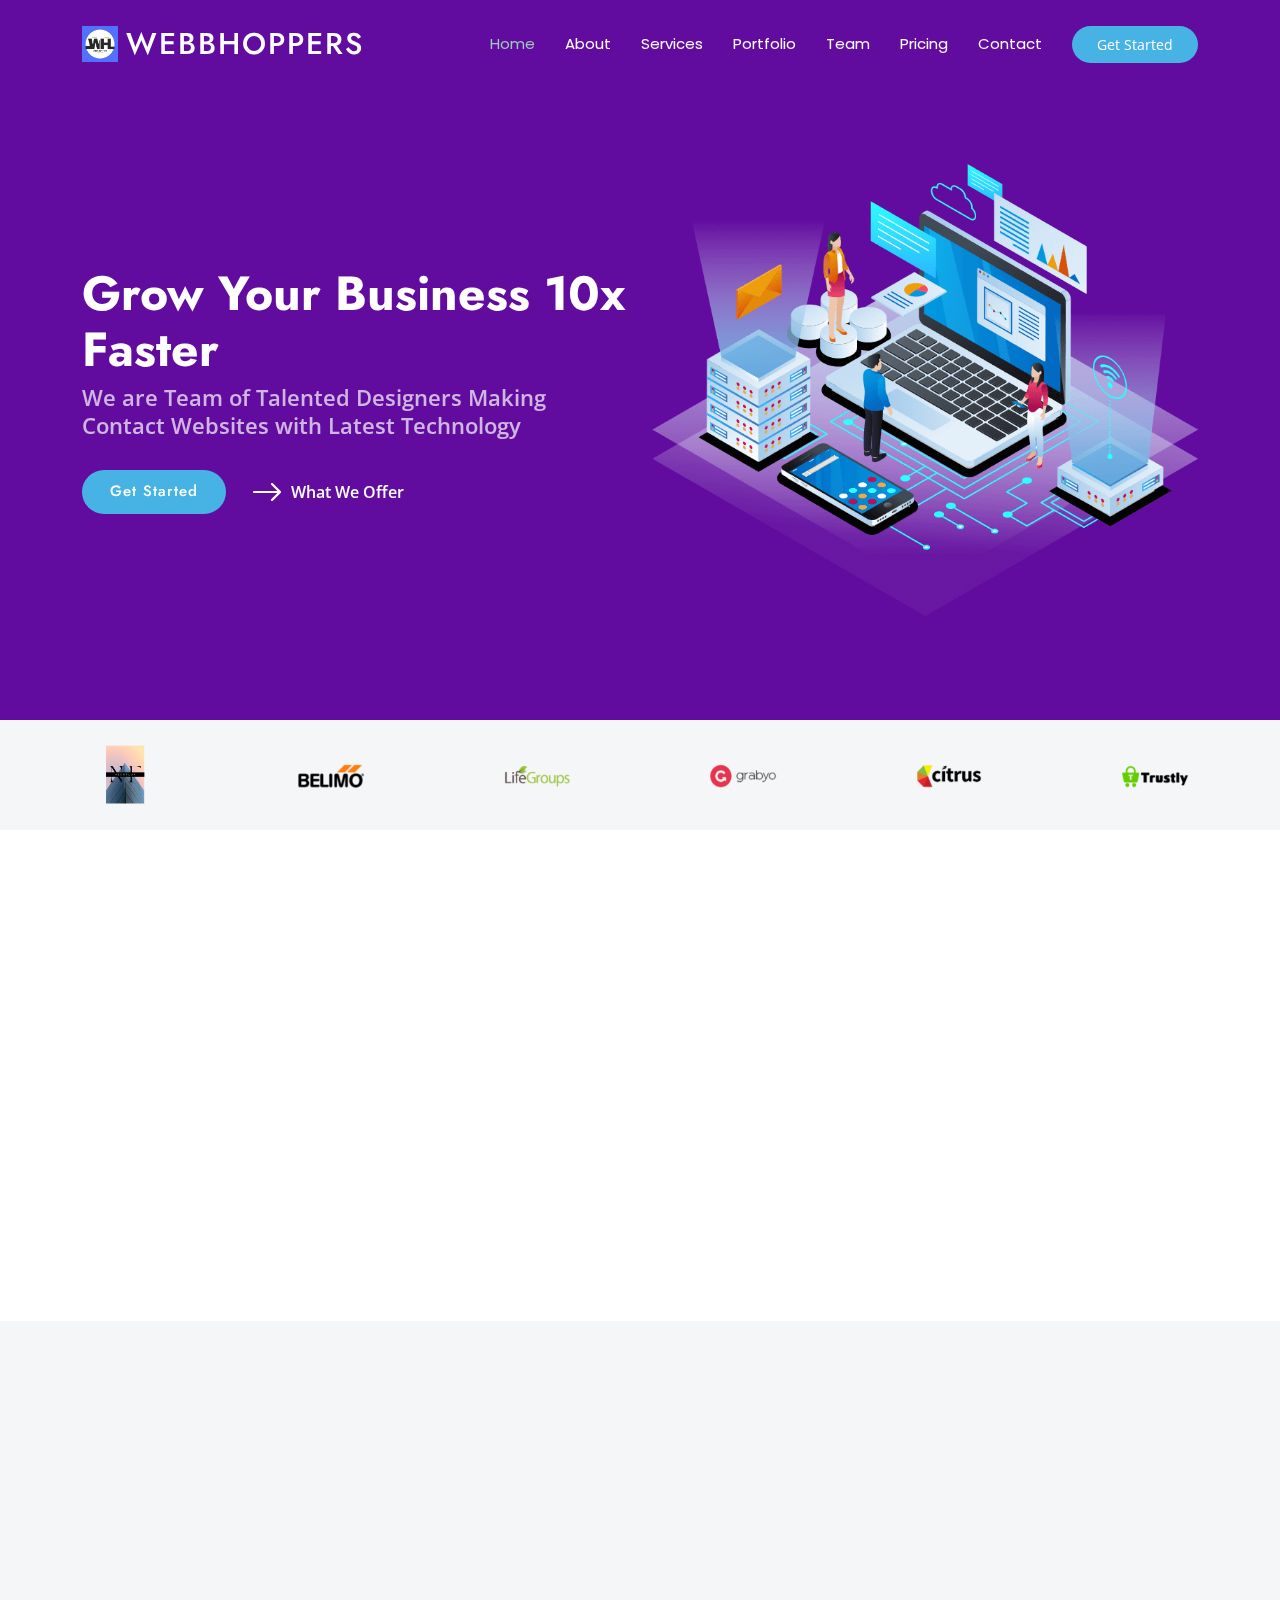
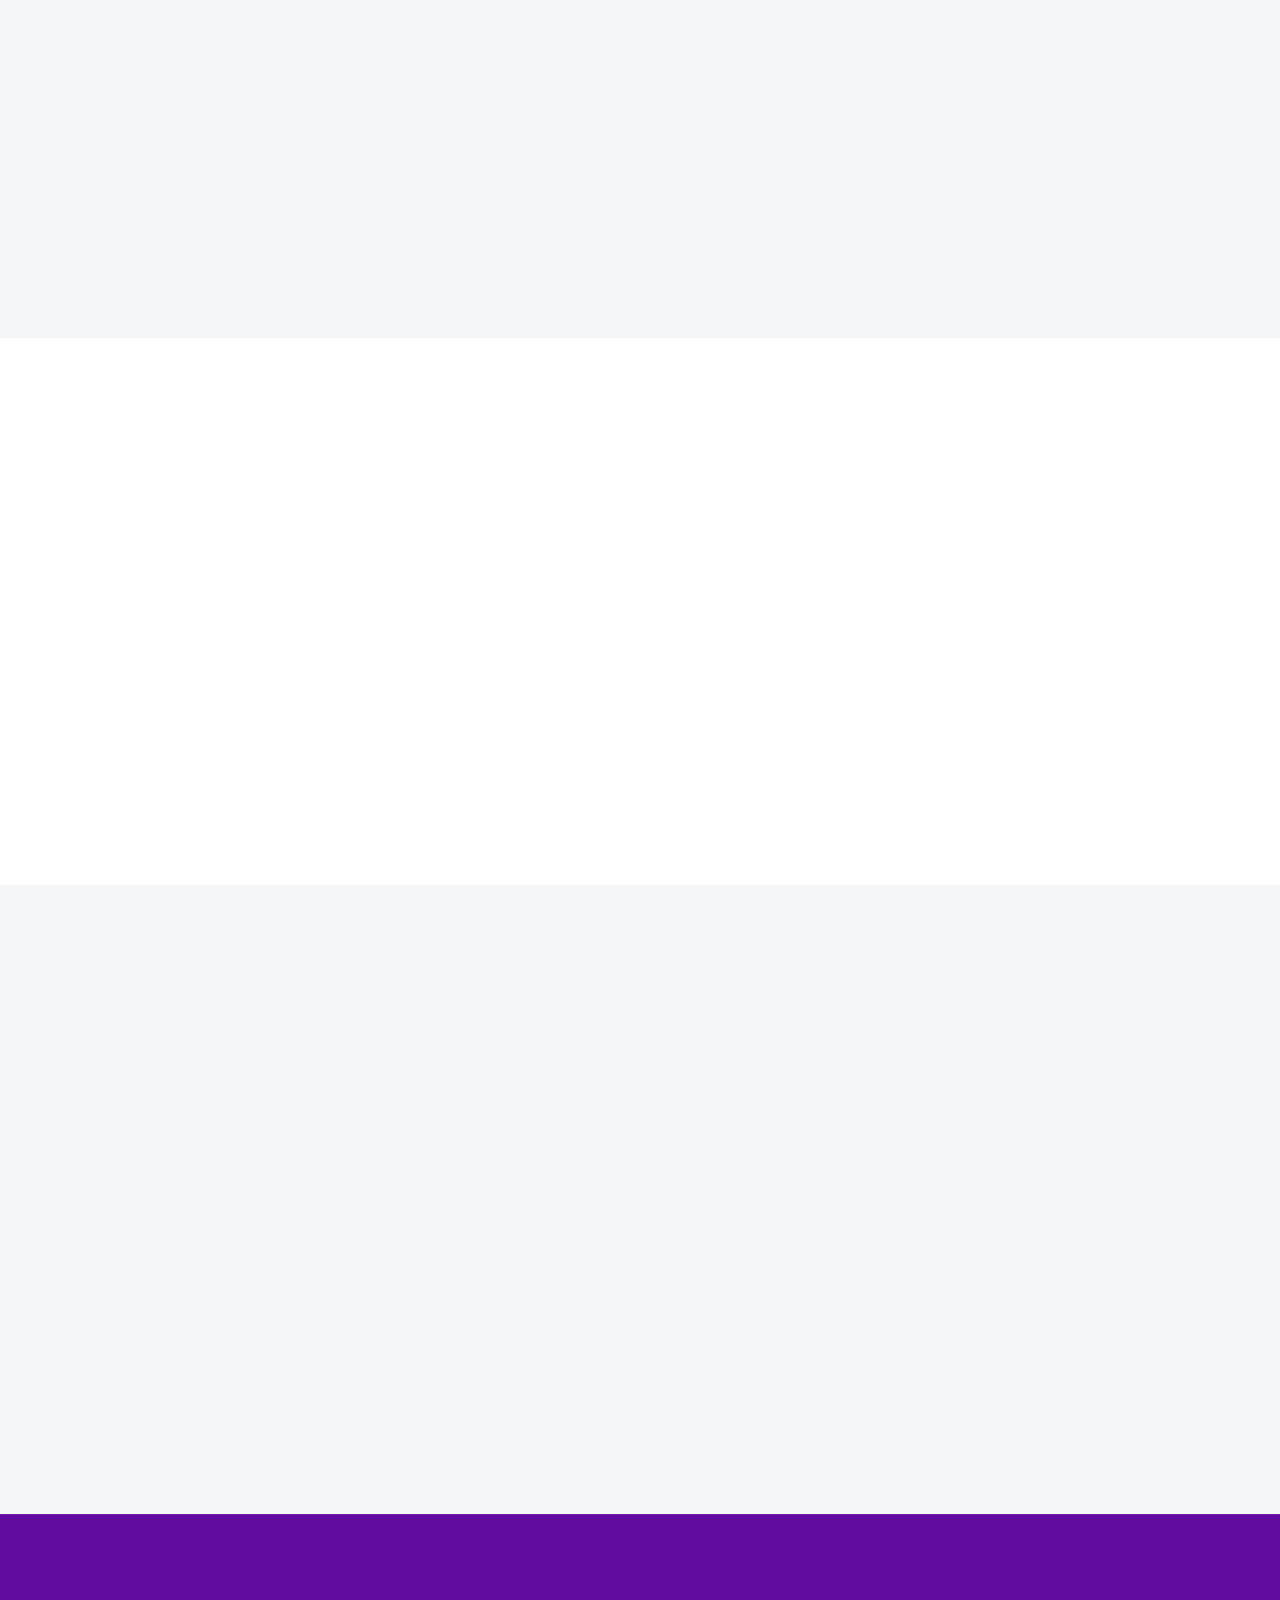
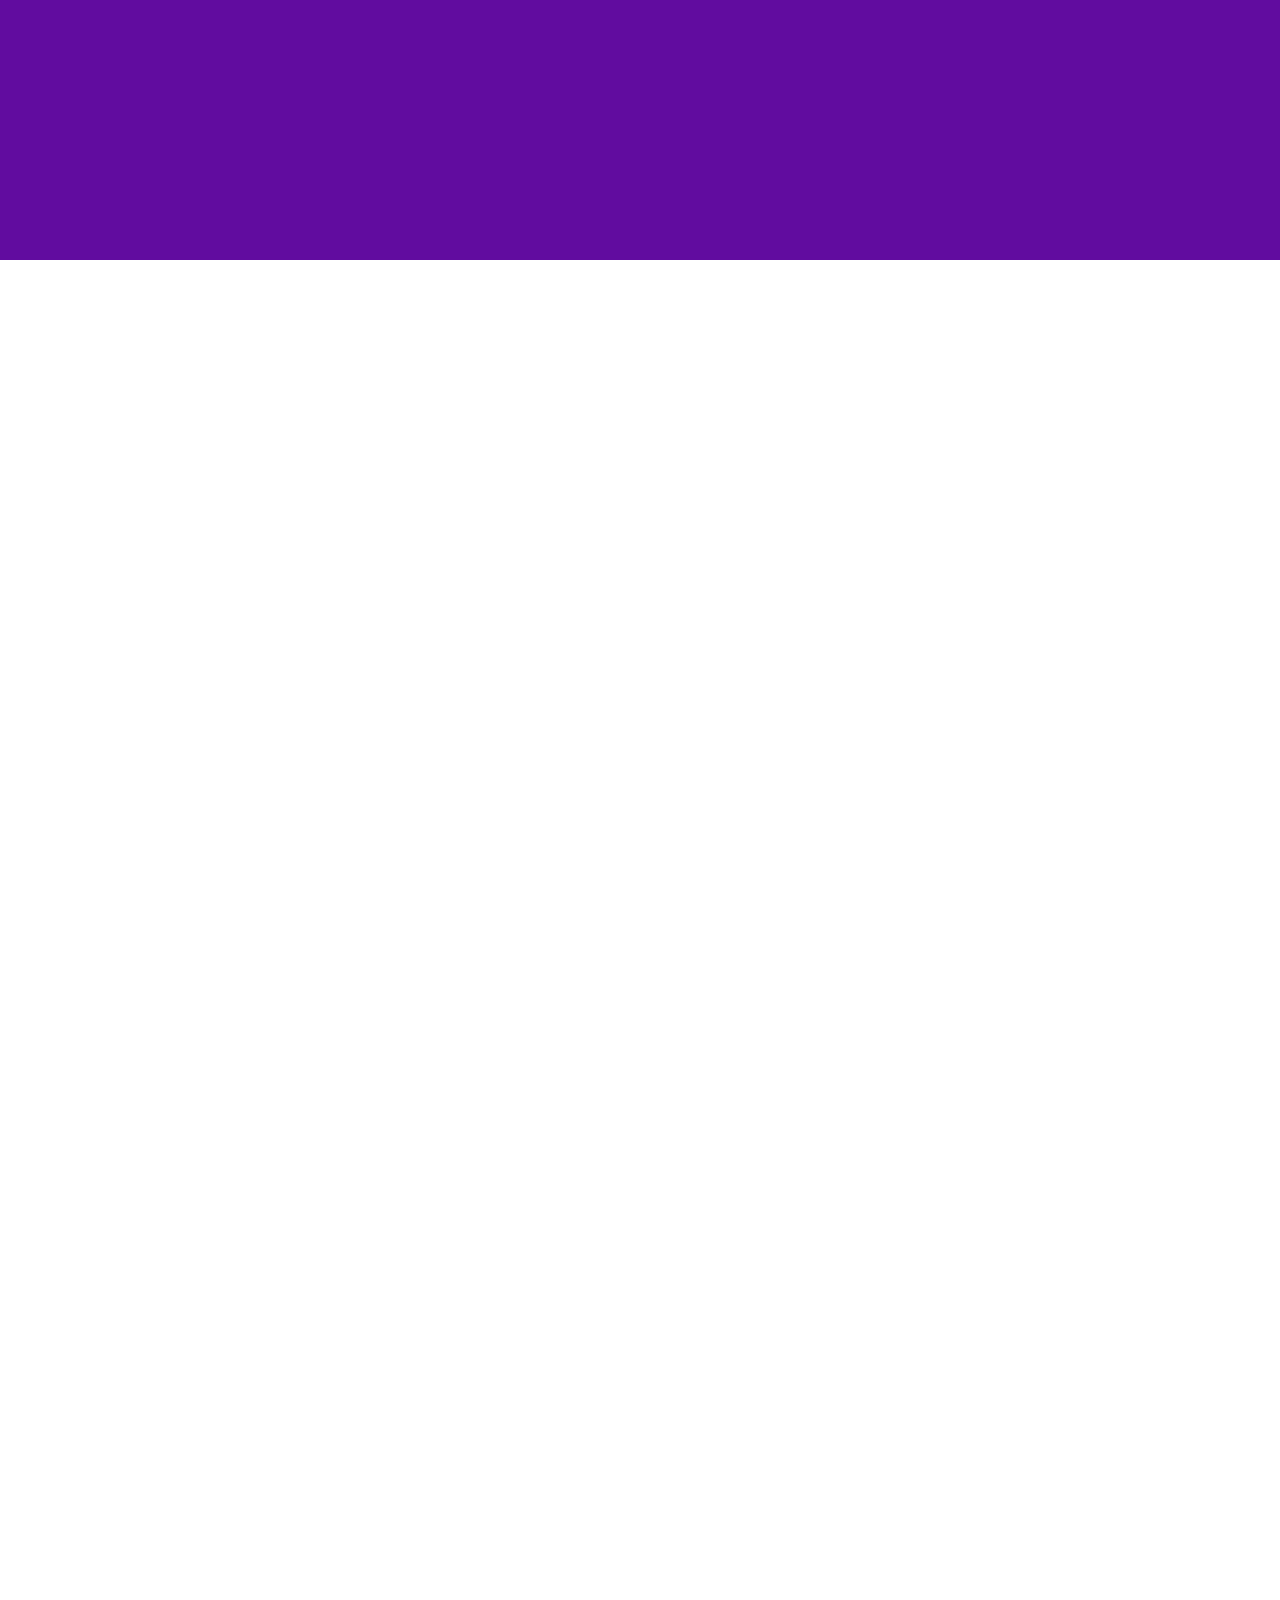
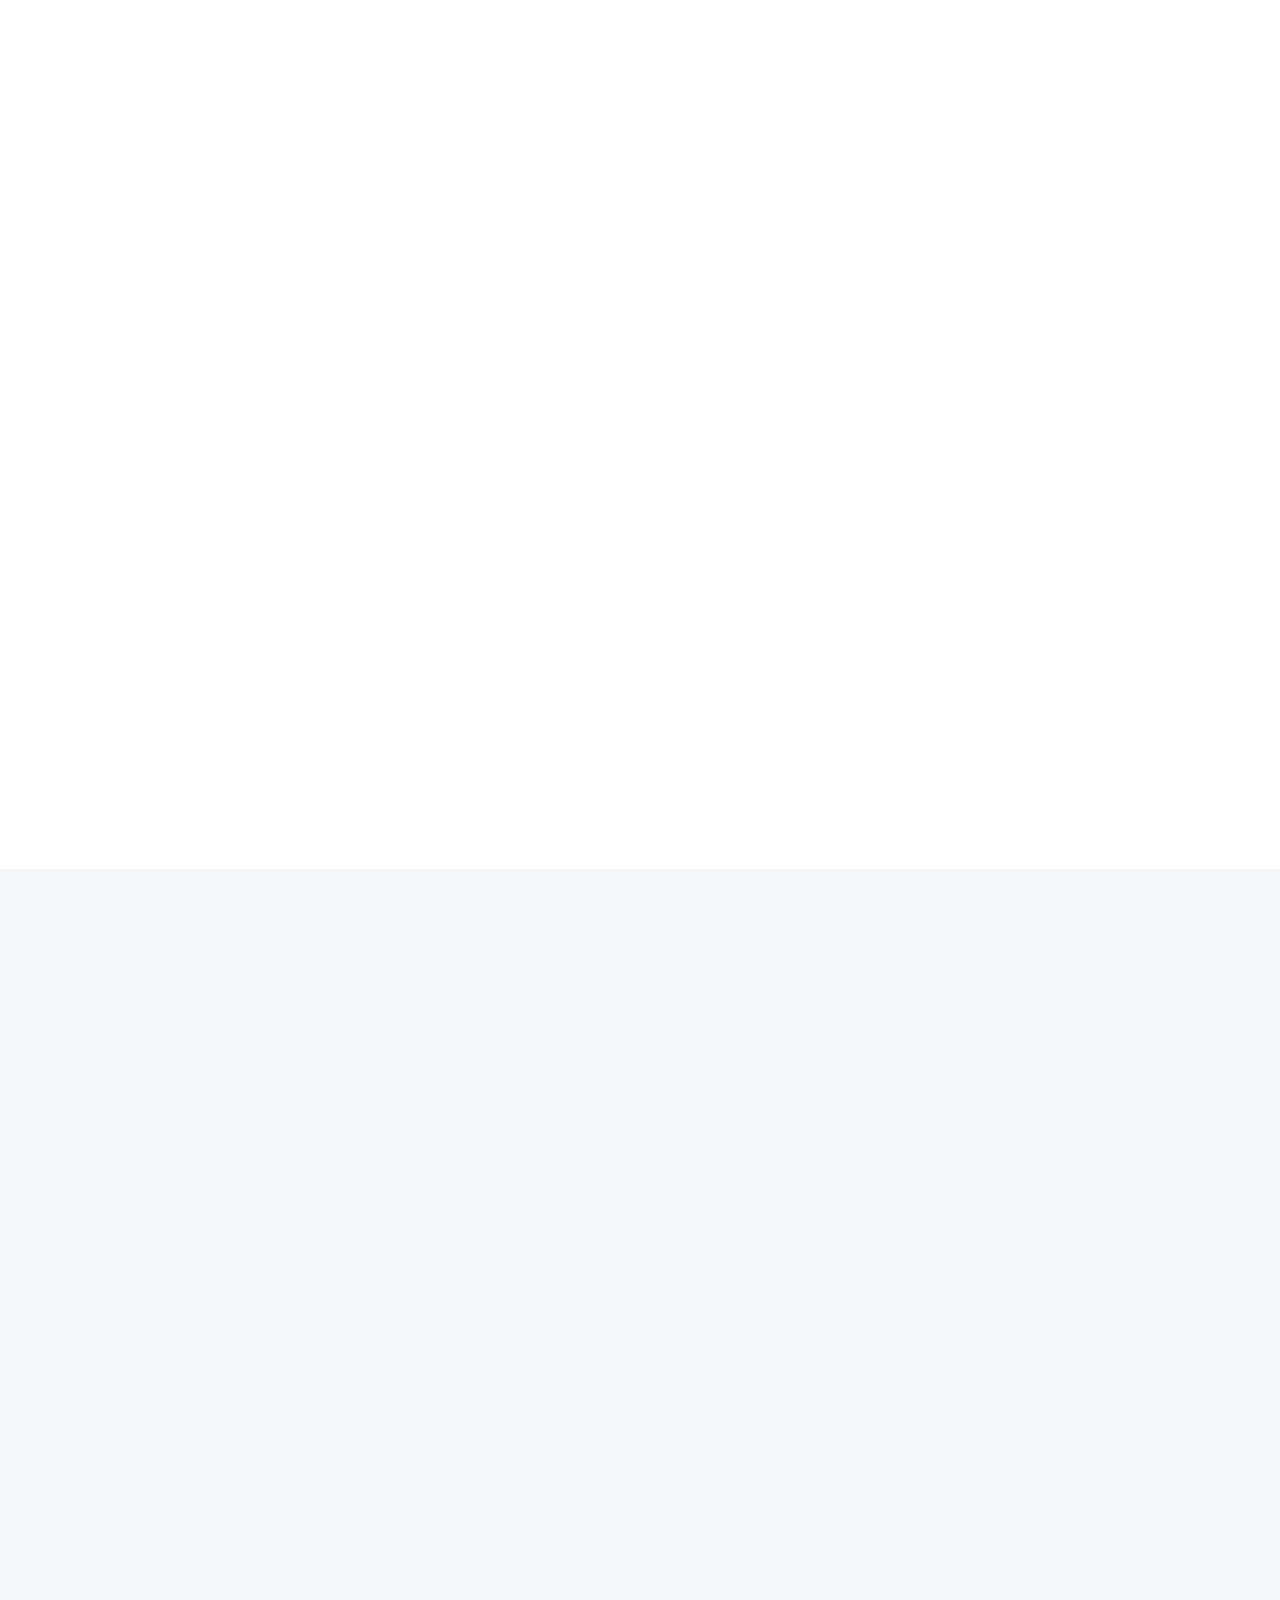
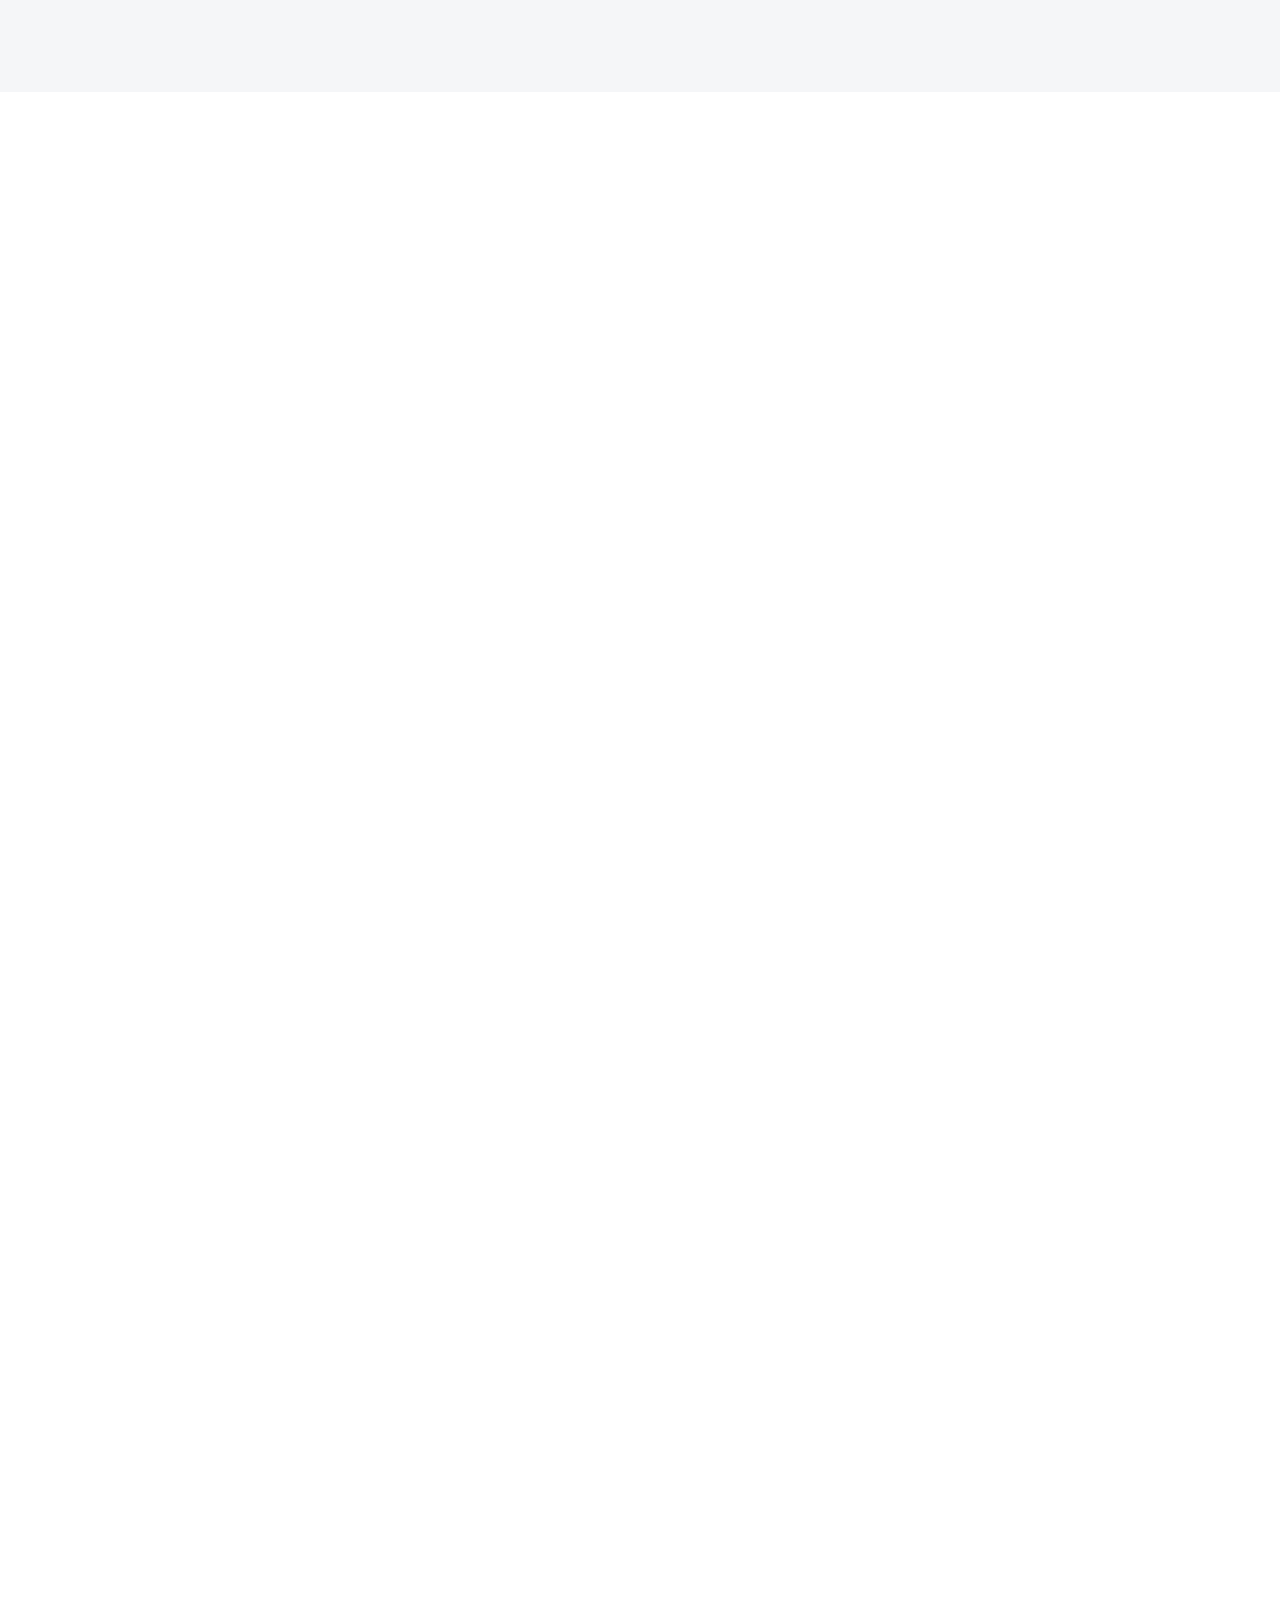
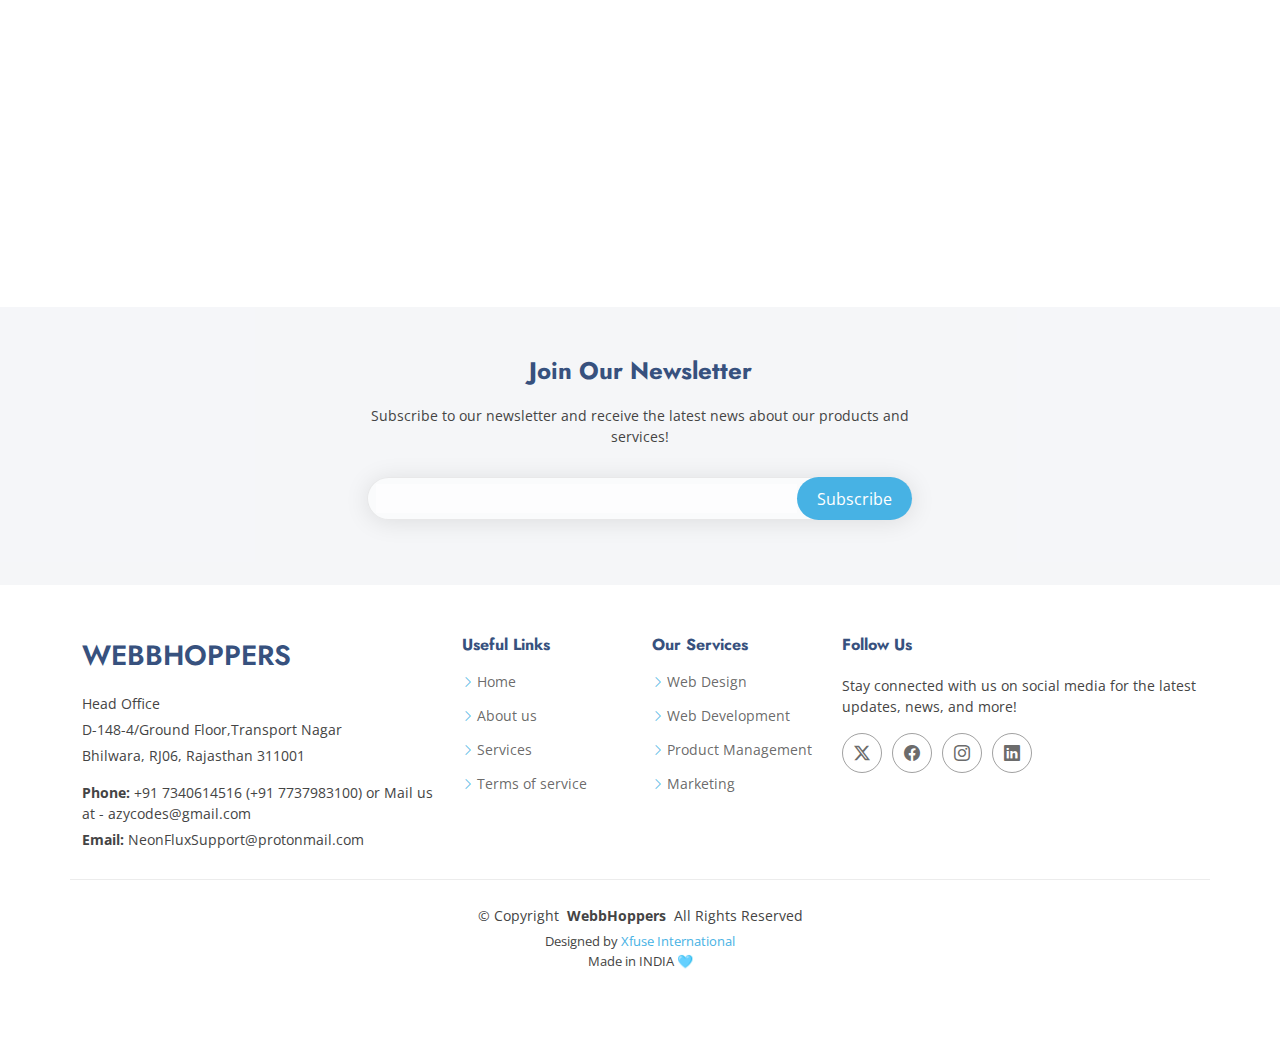
==== commit ae5e1cbb: "f1" ====
--- a/index.html
+++ b/index.html
@@ -443,17 +443,17 @@
                 <h4></h4>
                 <p></p>
                 <a href="assets/img/masonry-portfolio/ title="Product 1" data-gallery="portfolio-gallery-product" class="glightbox preview-link"><i class="bi bi-zoom-in"></i></a>
-                <a href="portfolio-details.html" title="More Details" class="details-link"><i class="bi bi-link-45deg"></i></a>
+                <a href="https://webb-hoppers.vercel.app/" title="More Details" class="details-link"><i class="bi bi-link-45deg"></i></a>
               </div>
             </div><!-- End Portfolio Item -->
 
             <div class="col-lg-4 col-md-6 portfolio-item isotope-item filter-branding">
               <img src="assets/img/masonry-portfolio/masonry-portfolio-3.jpg" class="img-fluid" alt="">
               <div class="portfolio-info">
-                <h4>Branding 1</h4>
-                <p>Lorem ipsum, dolor sit</p>
+                <h4>Plants</h4>
+                <p>Plants</p>
                 <a href="assets/img/masonry-portfolio/masonry-portfolio-3.jpg" title="Branding 1" data-gallery="portfolio-gallery-branding" class="glightbox preview-link"><i class="bi bi-zoom-in"></i></a>
-                <a href="portfolio-details.html" title="More Details" class="details-link"><i class="bi bi-link-45deg"></i></a>
+                <a href="https://webb-hoppers.vercel.app/" title="More Details" class="details-link"><i class="bi bi-link-45deg"></i></a>
               </div>
             </div><!-- End Portfolio Item -->
 
@@ -470,20 +470,20 @@
             <div class="col-lg-4 col-md-6 portfolio-item isotope-item filter-product">
               <img src="assets/img/masonry-portfolio/H (1).png" class="img-fluid" alt="">
               <div class="portfolio-info">
-                <h4>Product 2</h4>
-                <p>Lorem ipsum, dolor sit</p>
+                <h4>NeonFlux</h4>
+                <p>Your Own Custom Shop for your custom needs </p>
                 <a href="assets/img/masonry-portfolio/H (1).png" title="Product 2" data-gallery="portfolio-gallery-product" class="glightbox preview-link"><i class="bi bi-zoom-in"></i></a>
-                <a href="portfolio-details.html" title="More Details" class="details-link"><i class="bi bi-link-45deg"></i></a>
+                <a href="https://neon-flux.vercel.app" title="More Details" class="details-link"><i class="bi bi-link-45deg"></i></a>
               </div>
             </div><!-- End Portfolio Item -->
 
             <div class="col-lg-4 col-md-6 portfolio-item isotope-item filter-branding">
               <img src="assets/img/masonry-portfolio/masonry-portfolio-6.jpg" class="img-fluid" alt="">
               <div class="portfolio-info">
-                <h4>Branding 2</h4>
-                <p>Lorem ipsum, dolor sit</p>
+                <h4>Chair</h4>
+                <p>Chair</p>
                 <a href="assets/img/masonry-portfolio/masonry-portfolio-6.jpg" title="Branding 2" data-gallery="portfolio-gallery-branding" class="glightbox preview-link"><i class="bi bi-zoom-in"></i></a>
-                <a href="portfolio-details.html" title="More Details" class="details-link"><i class="bi bi-link-45deg"></i></a>
+                <a href="https://webb-hoppers.vercel.app/" title="More Details" class="details-link"><i class="bi bi-link-45deg"></i></a>
               </div>
             </div><!-- End Portfolio Item -->
 
@@ -496,24 +496,39 @@
                 <a href="https://kunalyadav19.github.io" title="More Details" class="details-link"><i class="bi bi-link-45deg"></i></a>
               </div>
             </div><!-- End Portfolio Item -->
+            
+            
 
             <div class="col-lg-4 col-md-6 portfolio-item isotope-item filter-product">
-              <img src="assets/img/masonry-portfolio/masonry-portfolio-8.jpg" class="img-fluid" alt="">
+              <img src="assets/img/masonry-portfolio/g gafaFG.png" class="img-fluid" alt="">
               <div class="portfolio-info">
-                <h4>Product 3</h4>
-                <p>Lorem ipsum, dolor sit</p>
-                <a href="assets/img/masonry-portfolio/masonry-portfolio-8.jpg" title="Product 3" data-gallery="portfolio-gallery-product" class="glightbox preview-link"><i class="bi bi-zoom-in"></i></a>
-                <a href="portfolio-details.html" title="More Details" class="details-link"><i class="bi bi-link-45deg"></i></a>
+                <h4>WebbHoppers</h4>
+                <p>We make contact Websites</p>
+                <a href="assets/img/masonry-portfolio/g gafaFG.png" title="Product 3" data-gallery="portfolio-gallery-product" class="glightbox preview-link"><i class="bi bi-zoom-in"></i></a>
+                <a href="https://webb-hoppers.vercel.app/" title="More Details" class="details-link"><i class="bi bi-link-45deg"></i></a>
               </div>
             </div><!-- End Portfolio Item -->
+
+            <div class="col-lg-4 col-md-6 portfolio-item isotope-item filter-product">
+              <img src="assets/img/masonry-portfolio/Bright Colorful Playful Funny Donuts Food Circle Logo.png" class="img-fluid"
+                alt="">
+              <div class="portfolio-info">
+                <h4>Gill Vat 69 Donuts </h4>
+                <p>Donuts company in Rajasthan</p>
+                <a href="assets/img/masonry-portfolio/Bright Colorful Playful Funny Donuts Food Circle Logo.png" title="Product 3"
+                  data-gallery="portfolio-gallery-product" class="glightbox preview-link"><i class="bi bi-zoom-in"></i></a>
+                <a href="https://webb-hoppers.vercel.app/" title="More Details" class="details-link"><i
+                    class="bi bi-link-45deg"></i></a>
+              </div>
+            </div>
 
             <div class="col-lg-4 col-md-6 portfolio-item isotope-item filter-branding">
               <img src="assets/img/masonry-portfolio/masonry-portfolio-9.jpg" class="img-fluid" alt="">
               <div class="portfolio-info">
-                <h4>Branding 3</h4>
-                <p>Lorem ipsum, dolor sit</p>
+                <h4>Watches</h4>
+                <p></p>
                 <a href="assets/img/masonry-portfolio/masonry-portfolio-9.jpg" title="Branding 2" data-gallery="portfolio-gallery-branding" class="glightbox preview-link"><i class="bi bi-zoom-in"></i></a>
-                <a href="portfolio-details.html" title="More Details" class="details-link"><i class="bi bi-link-45deg"></i></a>
+                <a href="https://webb-hoppers.vercel.app/" title="More Details" class="details-link"><i class="bi bi-link-45deg"></i></a>
               </div>
             </div><!-- End Portfolio Item -->
 
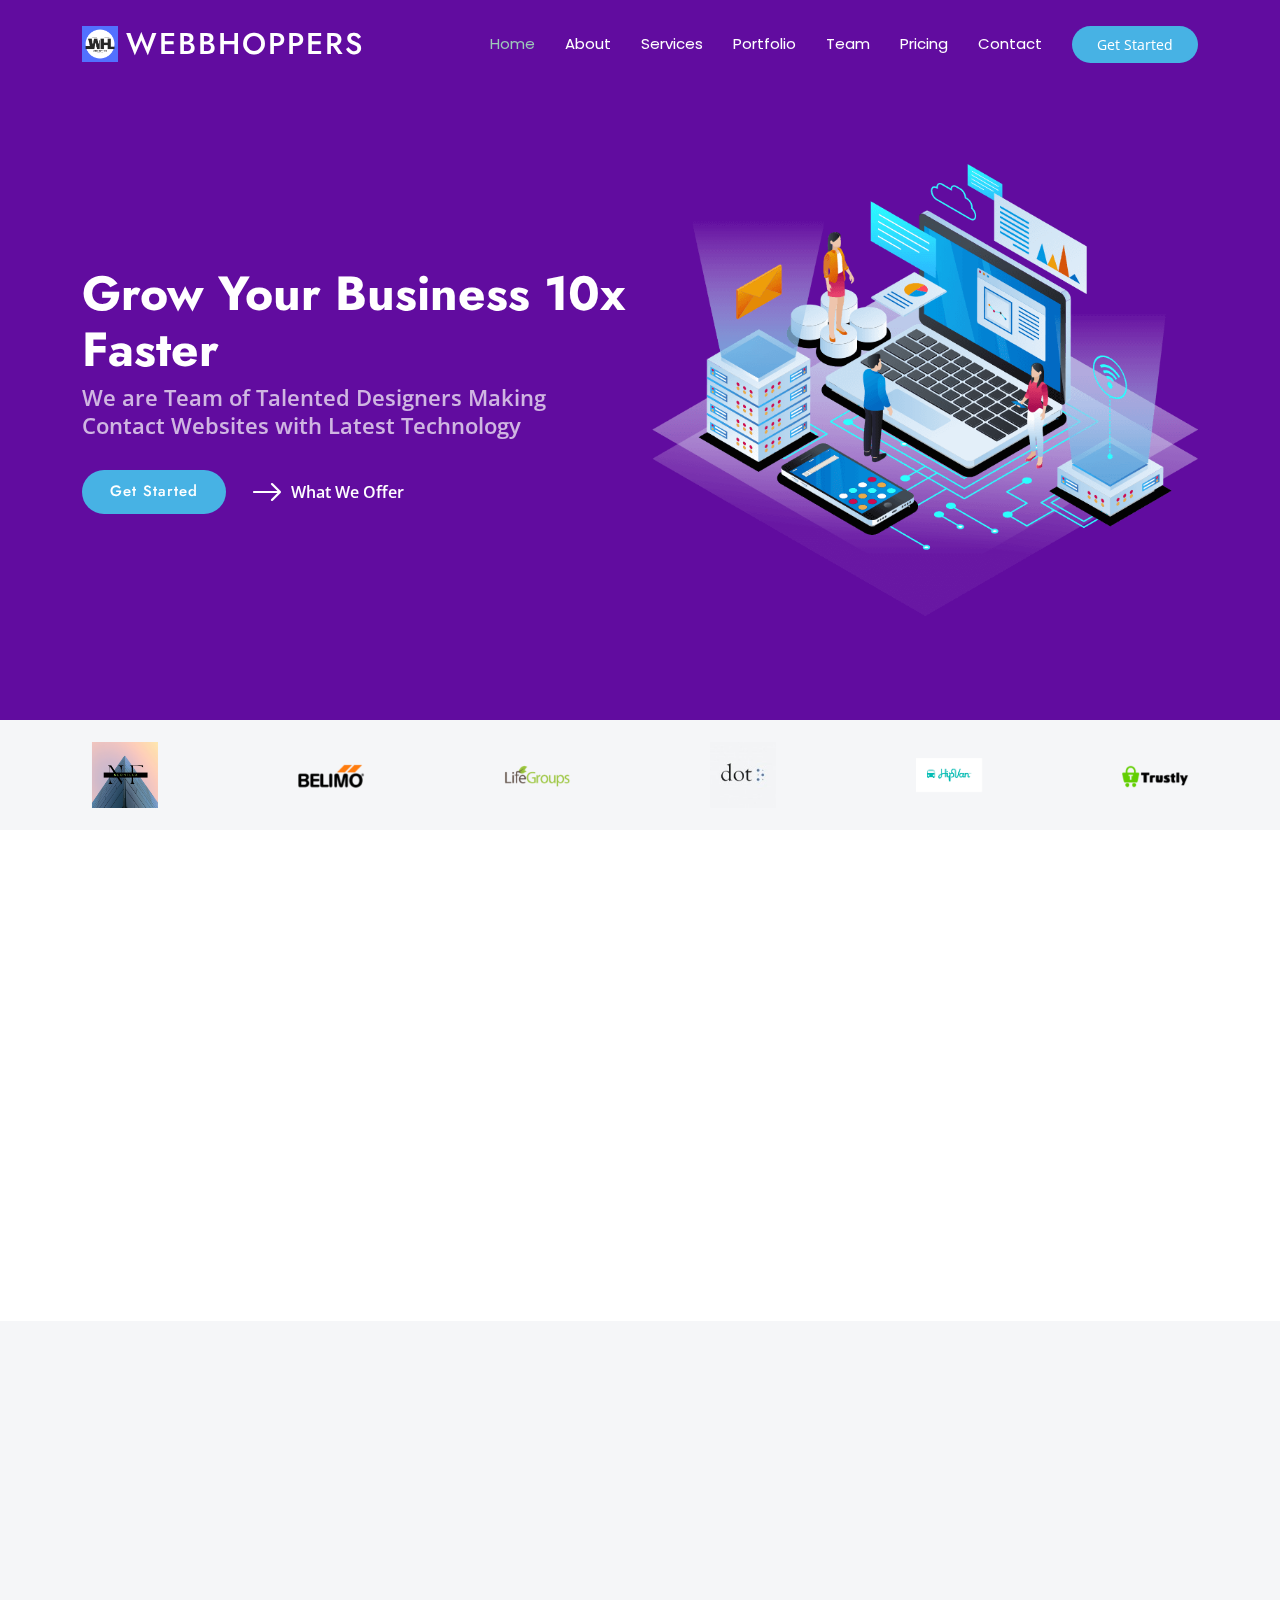
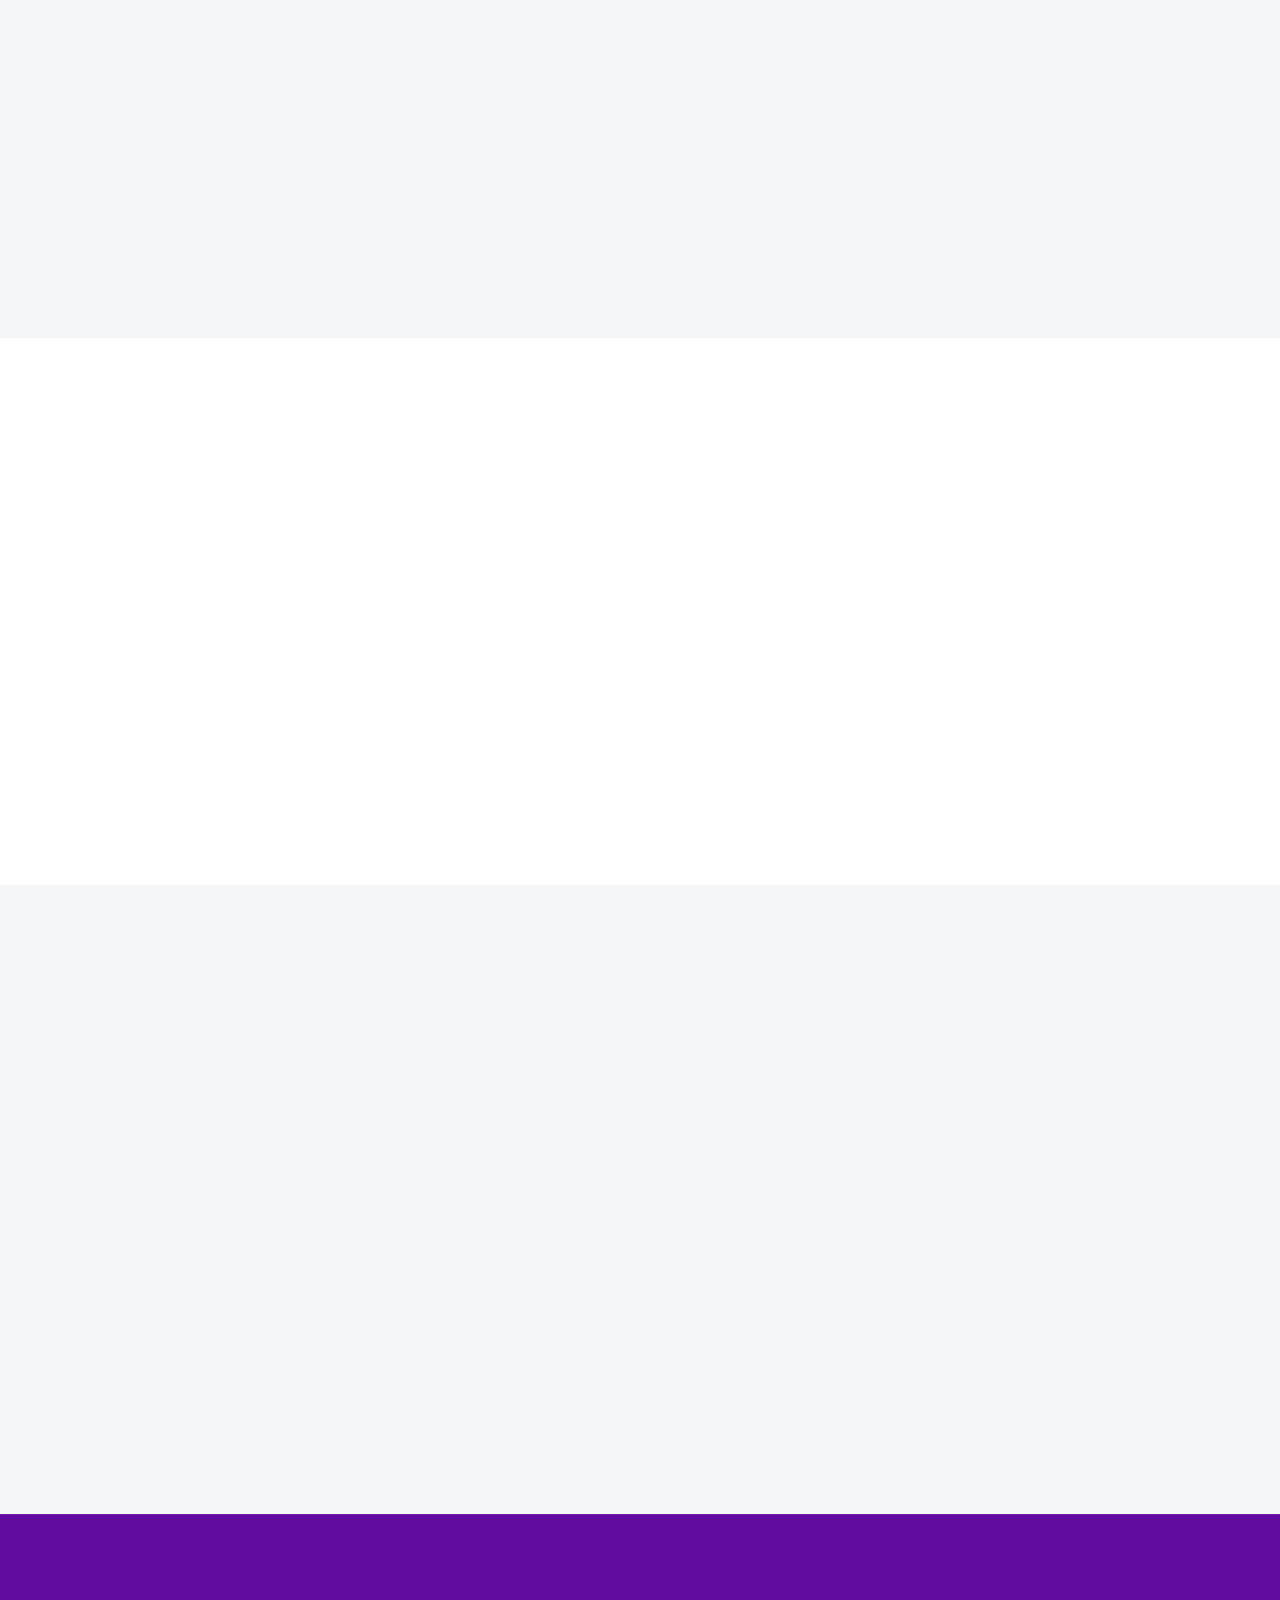
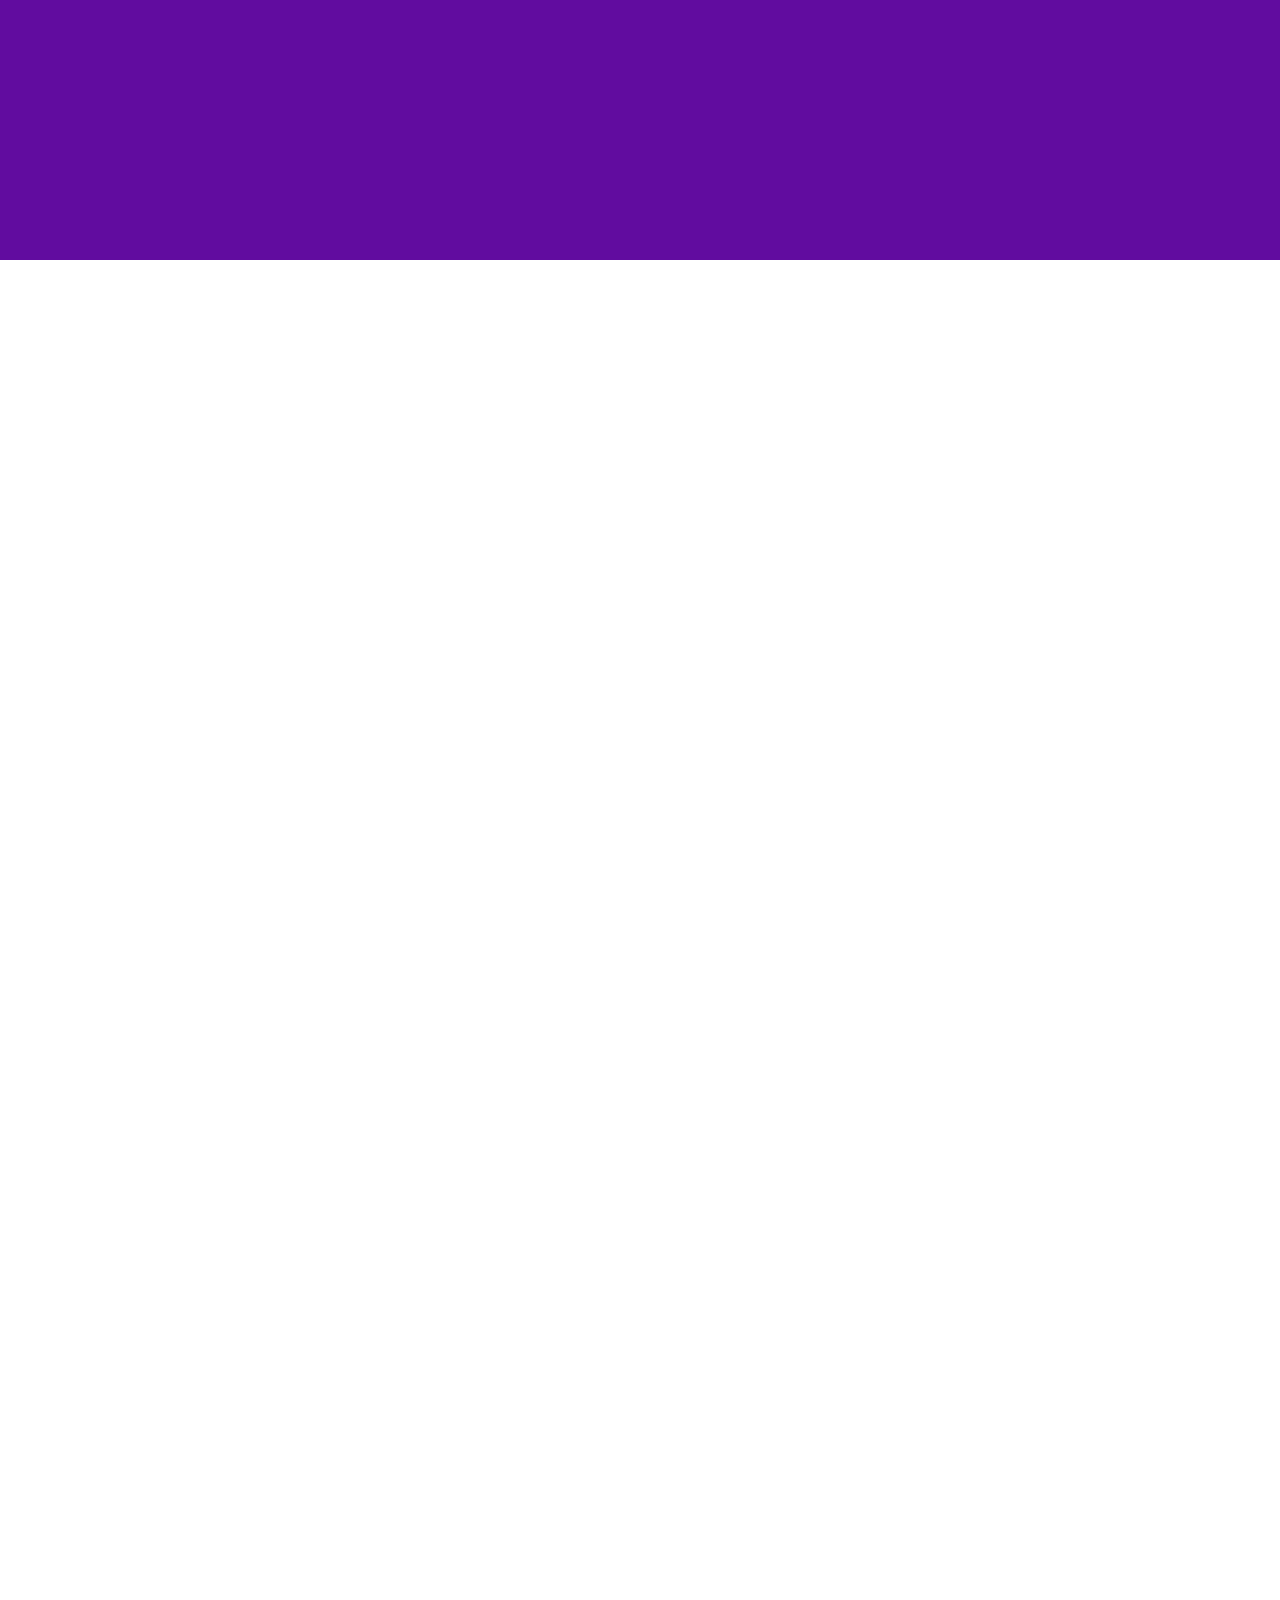
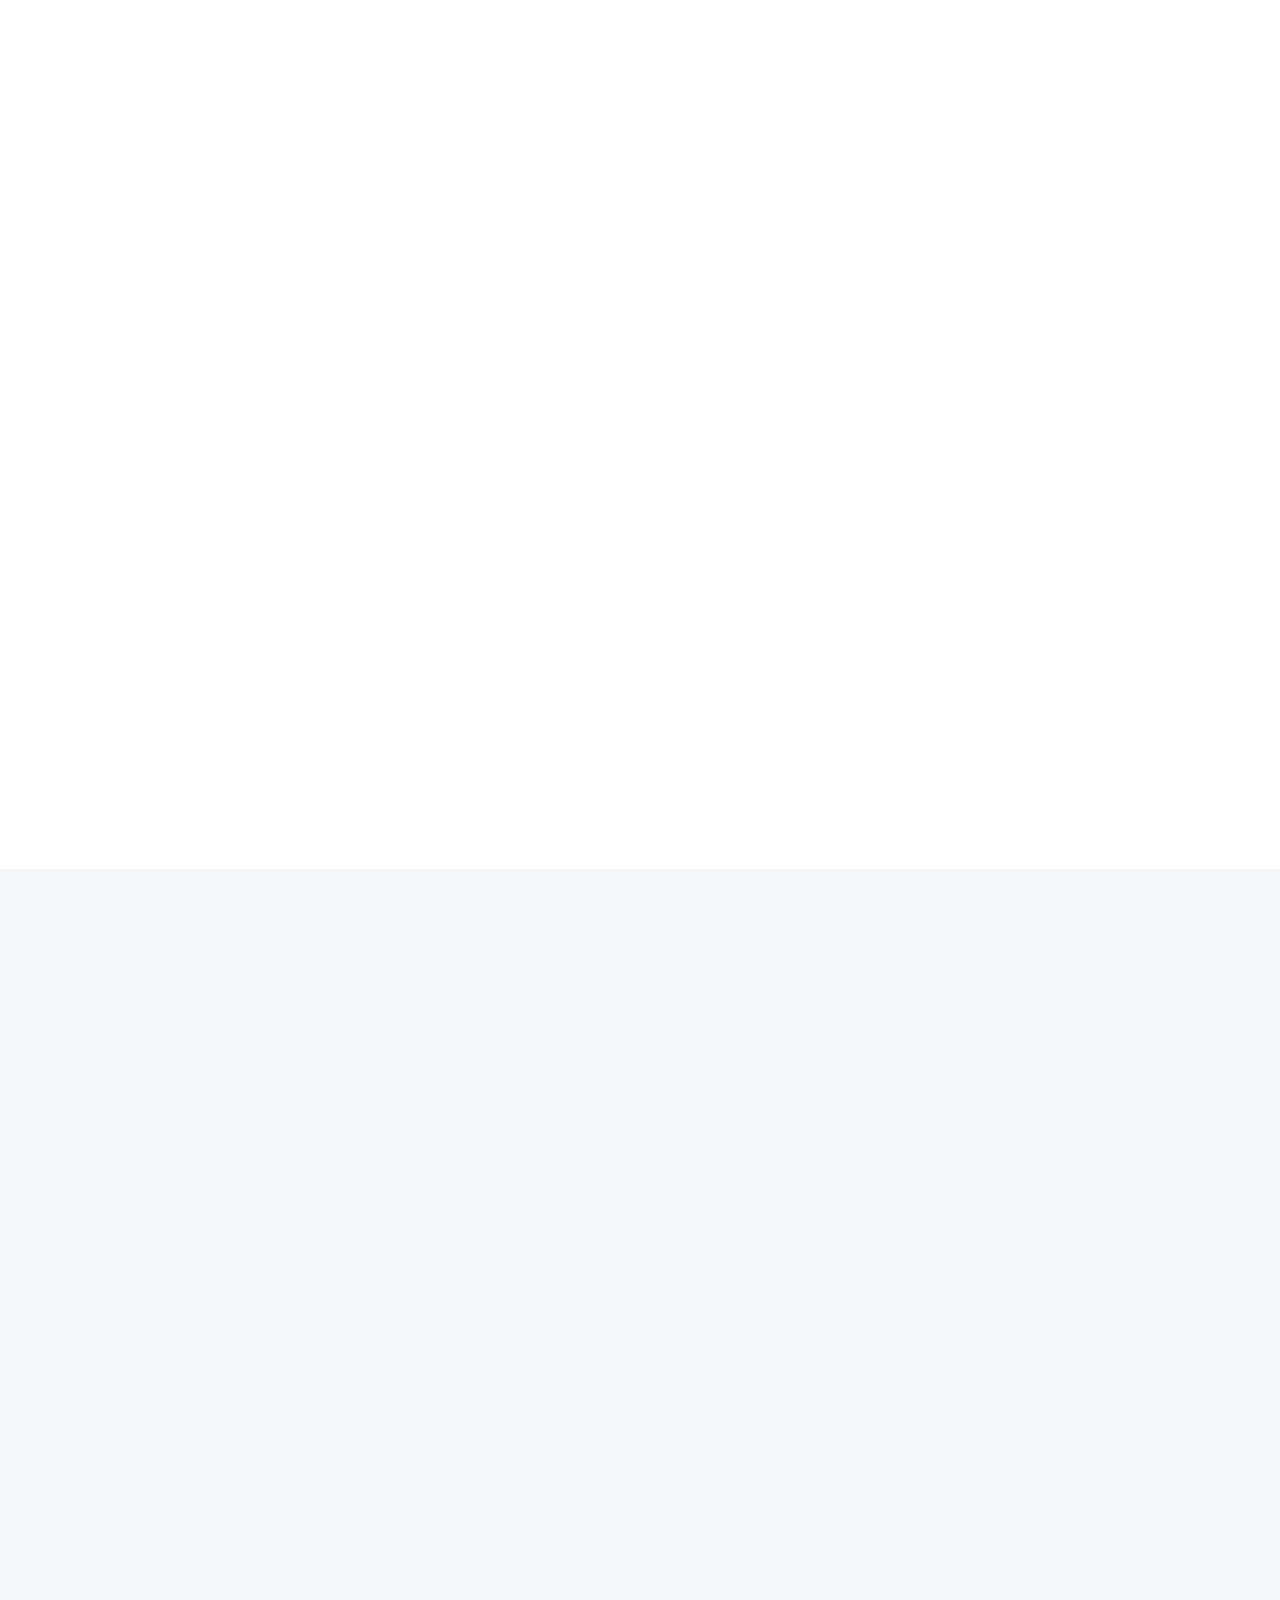
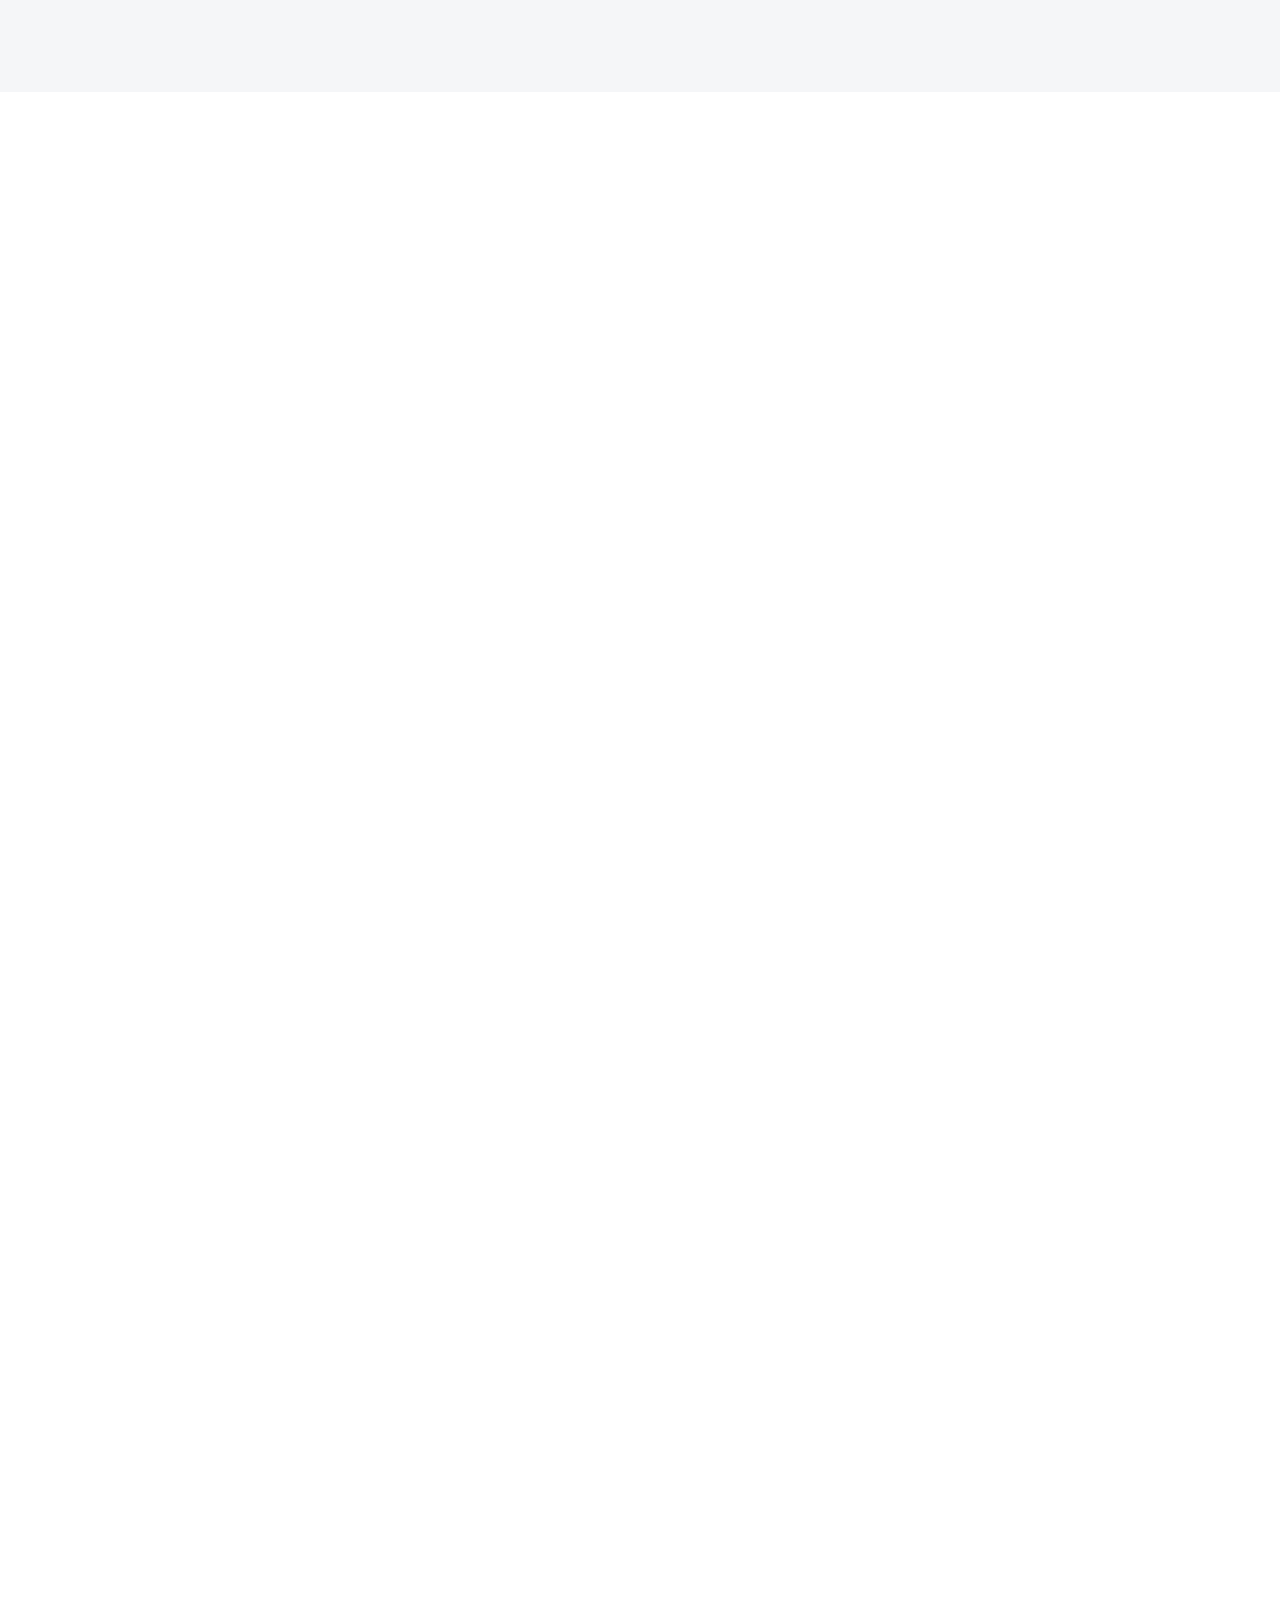
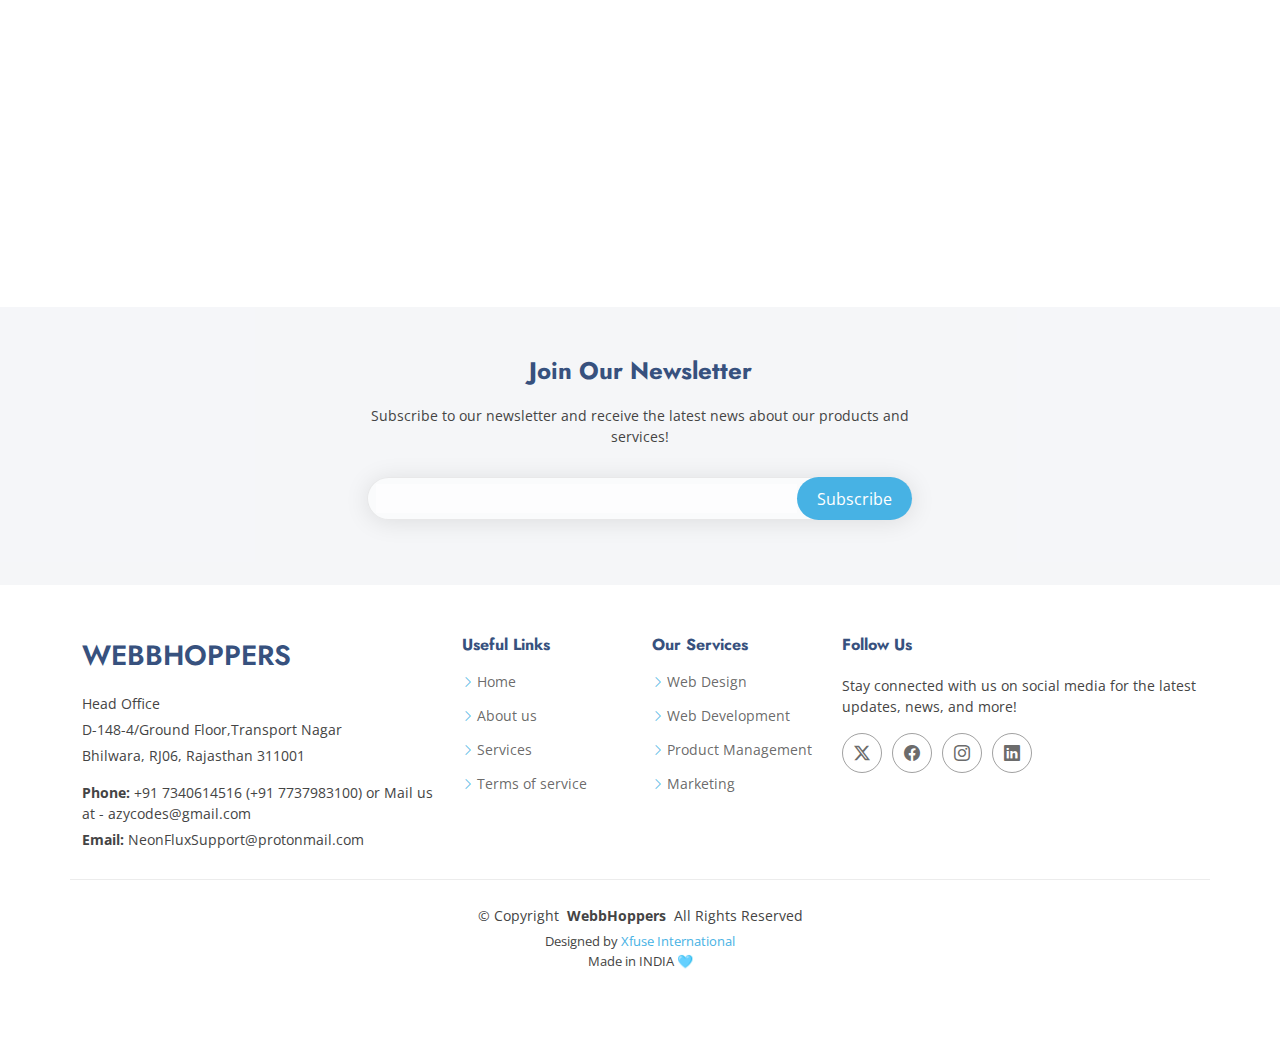
==== commit c326aa56: "f1" ====
--- a/index.html
+++ b/index.html
@@ -151,11 +151,11 @@
             }
           </script>
           <div class="swiper-wrapper align-items-center">
-            <div class="swiper-slide"><img src="assets/img/clients/H-removebg-preview.png" class="img-fluid" alt=""></div>
+            <div class="swiper-slide"><img src="assets/img/clients/H (2).png" class="img-fluid" alt=""></div>
             <div class="swiper-slide"><img src="assets/img/clients/client-2.png" class="img-fluid" alt=""></div>
             <div class="swiper-slide"><img src="assets/img/clients/client-3.png" class="img-fluid" alt=""></div>
-            <div class="swiper-slide"><img src="assets/img/clients/client-4.png" class="img-fluid" alt=""></div>
-            <div class="swiper-slide"><img src="assets/img/clients/client-5.png" class="img-fluid" alt=""></div>
+            <div class="swiper-slide"><img src="assets/img/clients/818558_th2.jpg" class="img-fluid" alt=""></div>
+            <div class="swiper-slide"><img src="assets/img/clients/images.png" class="img-fluid" alt=""></div>
             <div class="swiper-slide"><img src="assets/img/clients/client-6.png" class="img-fluid" alt=""></div>
             <div class="swiper-slide"><img src="assets/img/clients/client-7.png" class="img-fluid" alt=""></div>
             <div class="swiper-slide"><img src="assets/img/clients/client-8.png" class="img-fluid" alt=""></div>
@@ -468,11 +468,11 @@
             </div><!-- End Portfolio Item -->
 
             <div class="col-lg-4 col-md-6 portfolio-item isotope-item filter-product">
-              <img src="assets/img/masonry-portfolio/H (1).png" class="img-fluid" alt="">
+              <img src="assets/img/masonry-portfolio/H (2).png" class="img-fluid" alt="">
               <div class="portfolio-info">
                 <h4>NeonFlux</h4>
                 <p>Your Own Custom Shop for your custom needs </p>
-                <a href="assets/img/masonry-portfolio/H (1).png" title="Product 2" data-gallery="portfolio-gallery-product" class="glightbox preview-link"><i class="bi bi-zoom-in"></i></a>
+                <a href="assets/img/masonry-portfolio/H (2).png" title="Product 2" data-gallery="portfolio-gallery-product" class="glightbox preview-link"><i class="bi bi-zoom-in"></i></a>
                 <a href="https://neon-flux.vercel.app" title="More Details" class="details-link"><i class="bi bi-link-45deg"></i></a>
               </div>
             </div><!-- End Portfolio Item -->
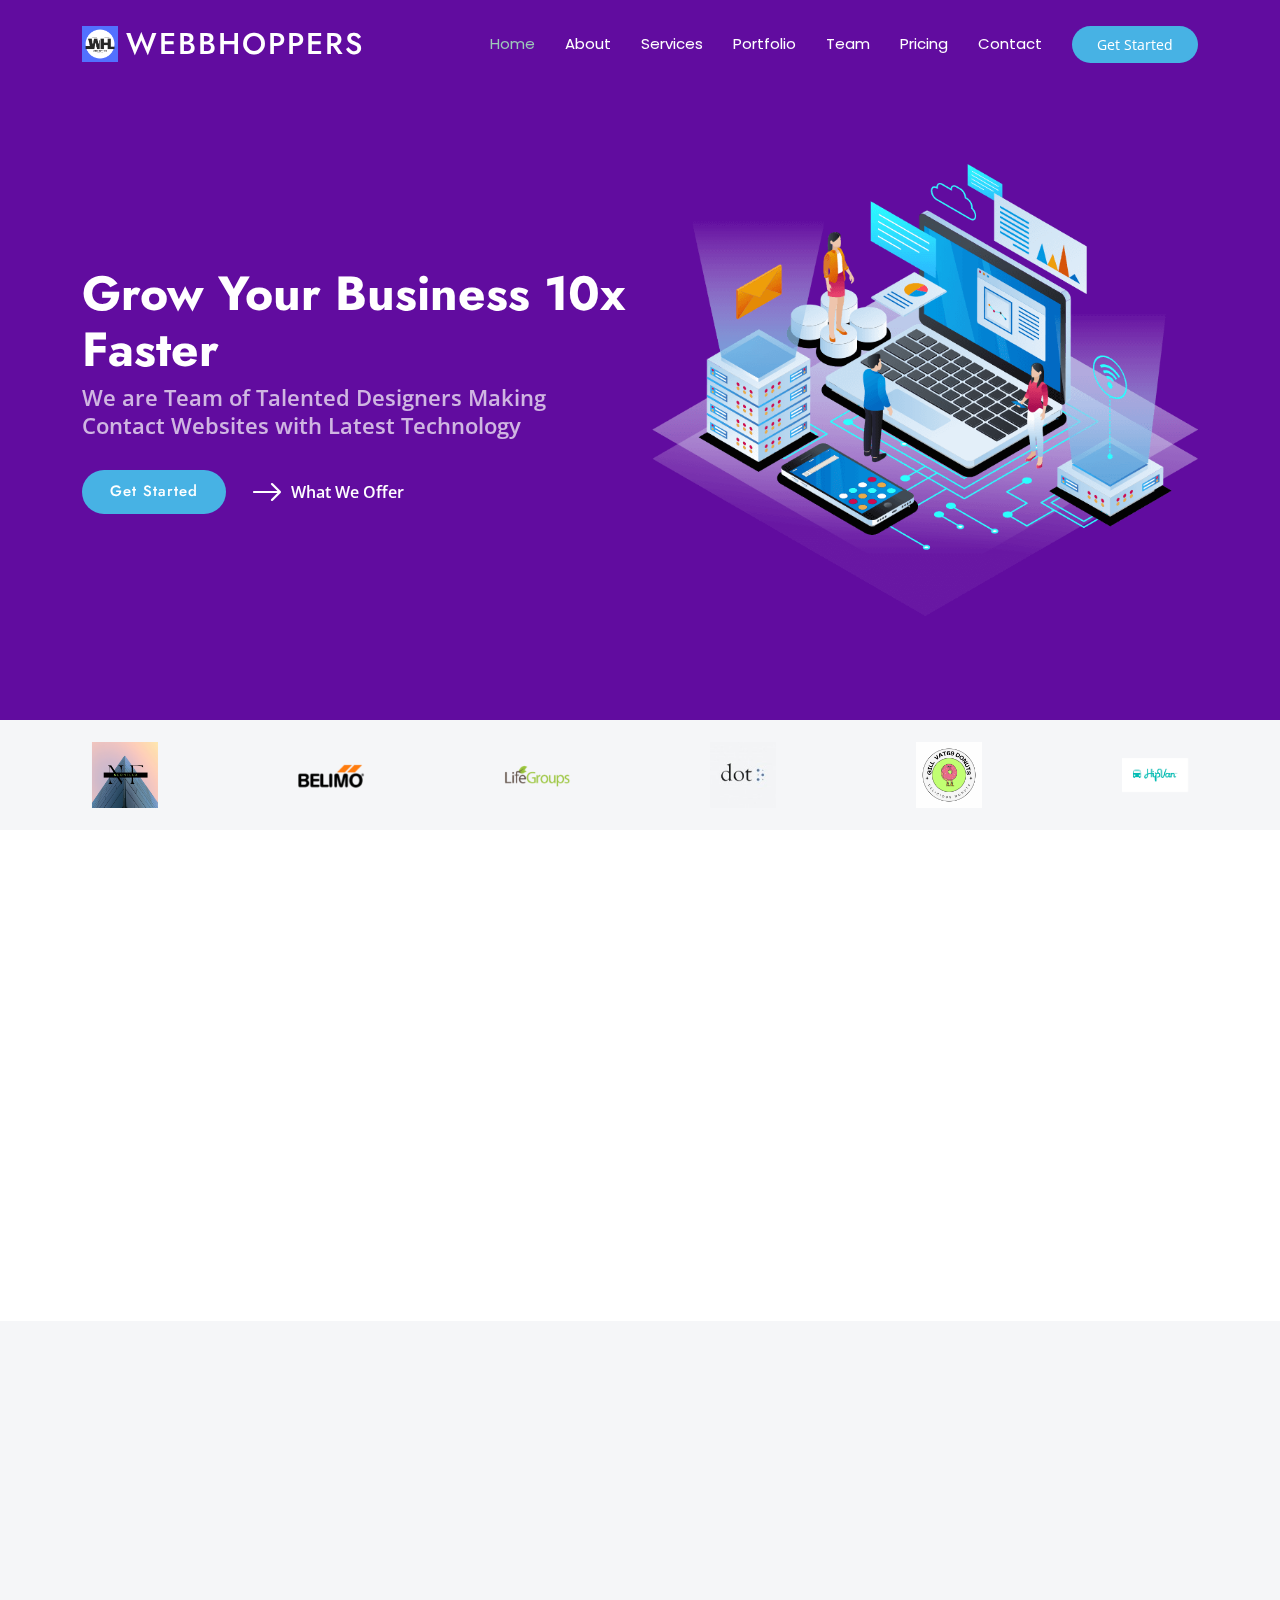
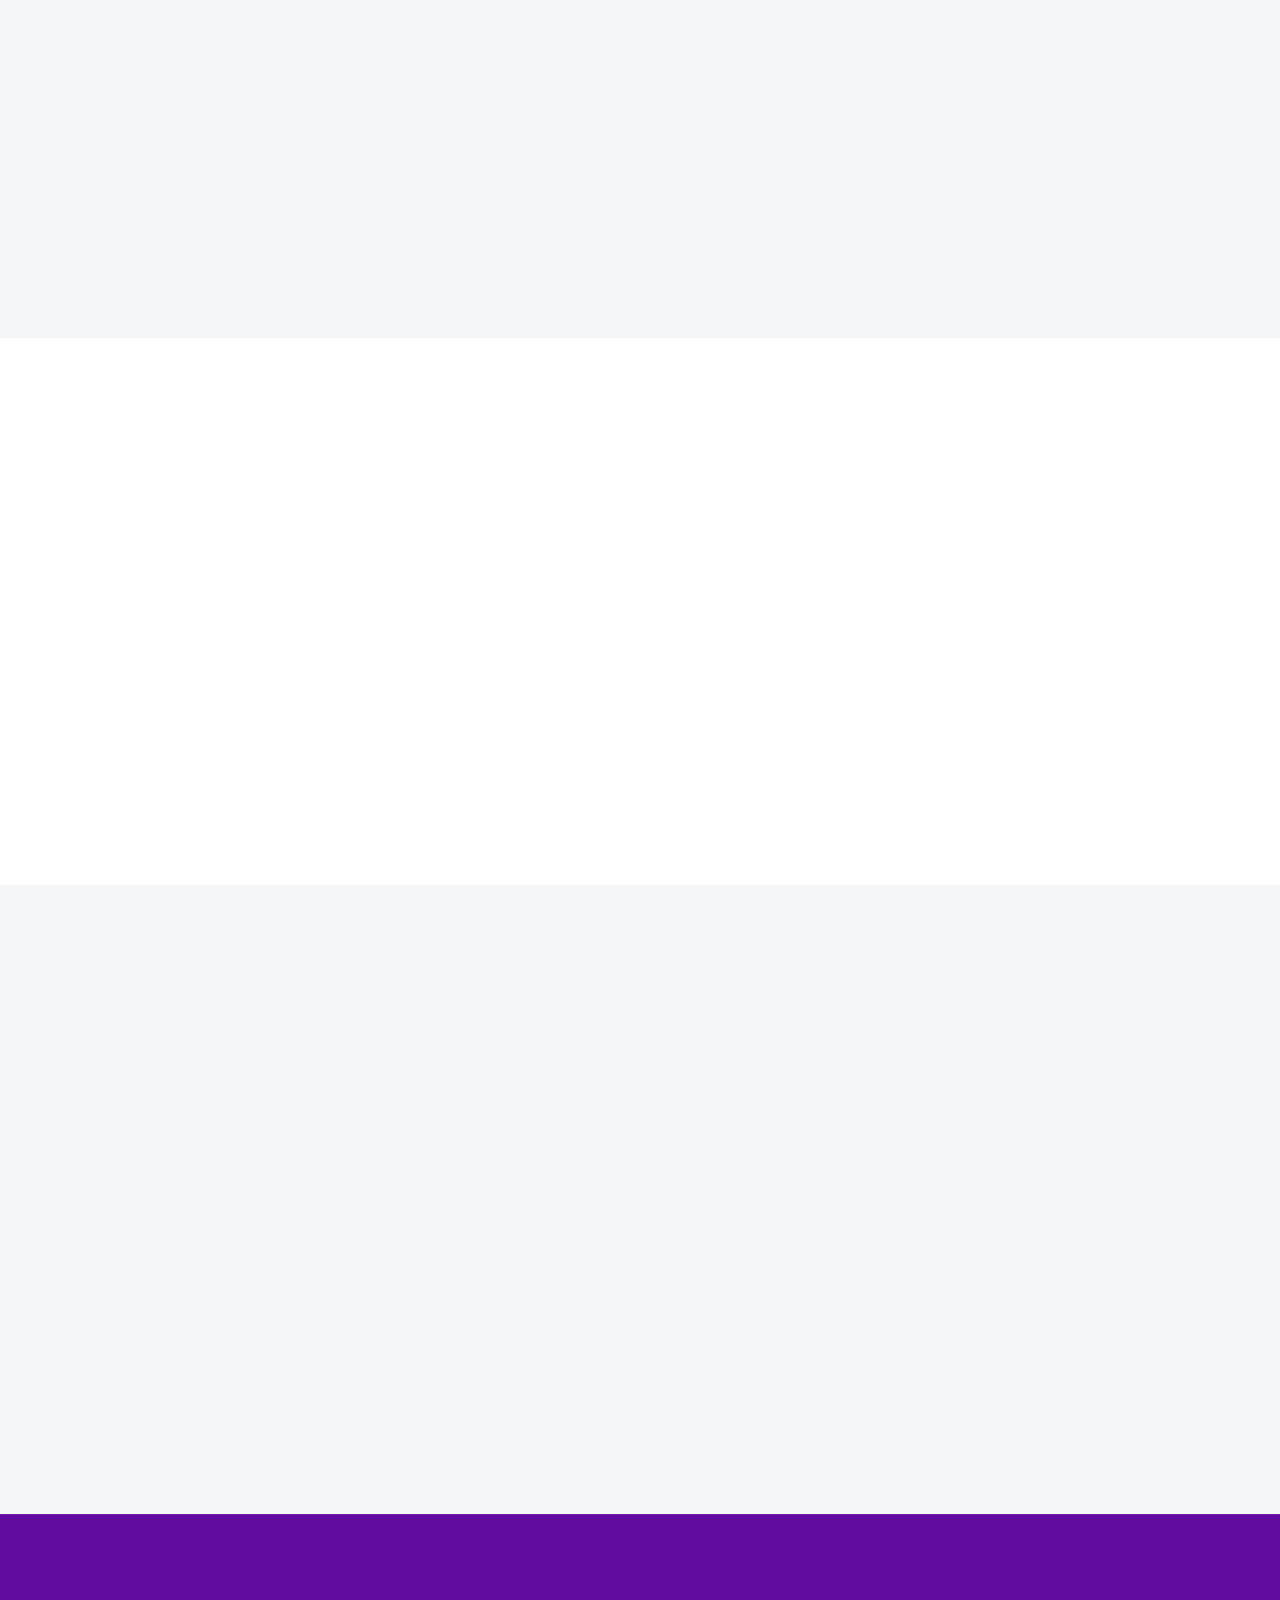
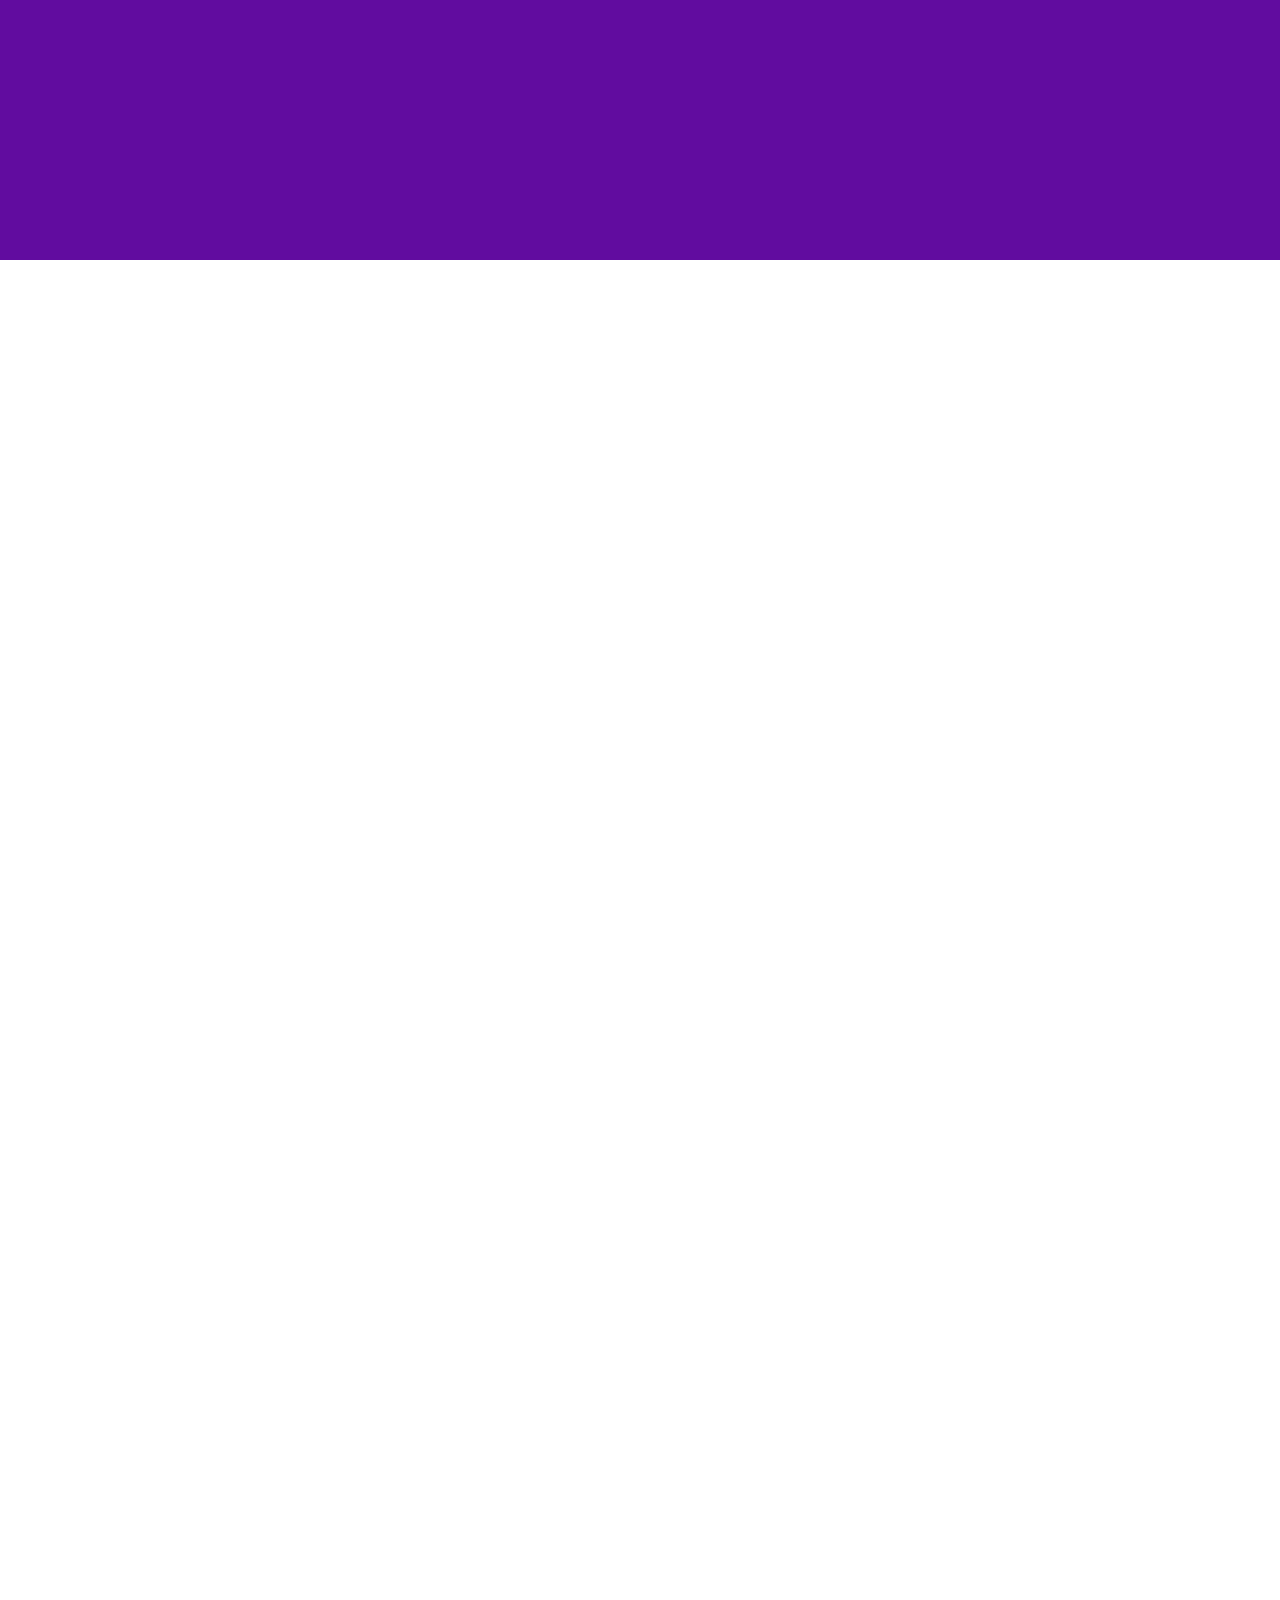
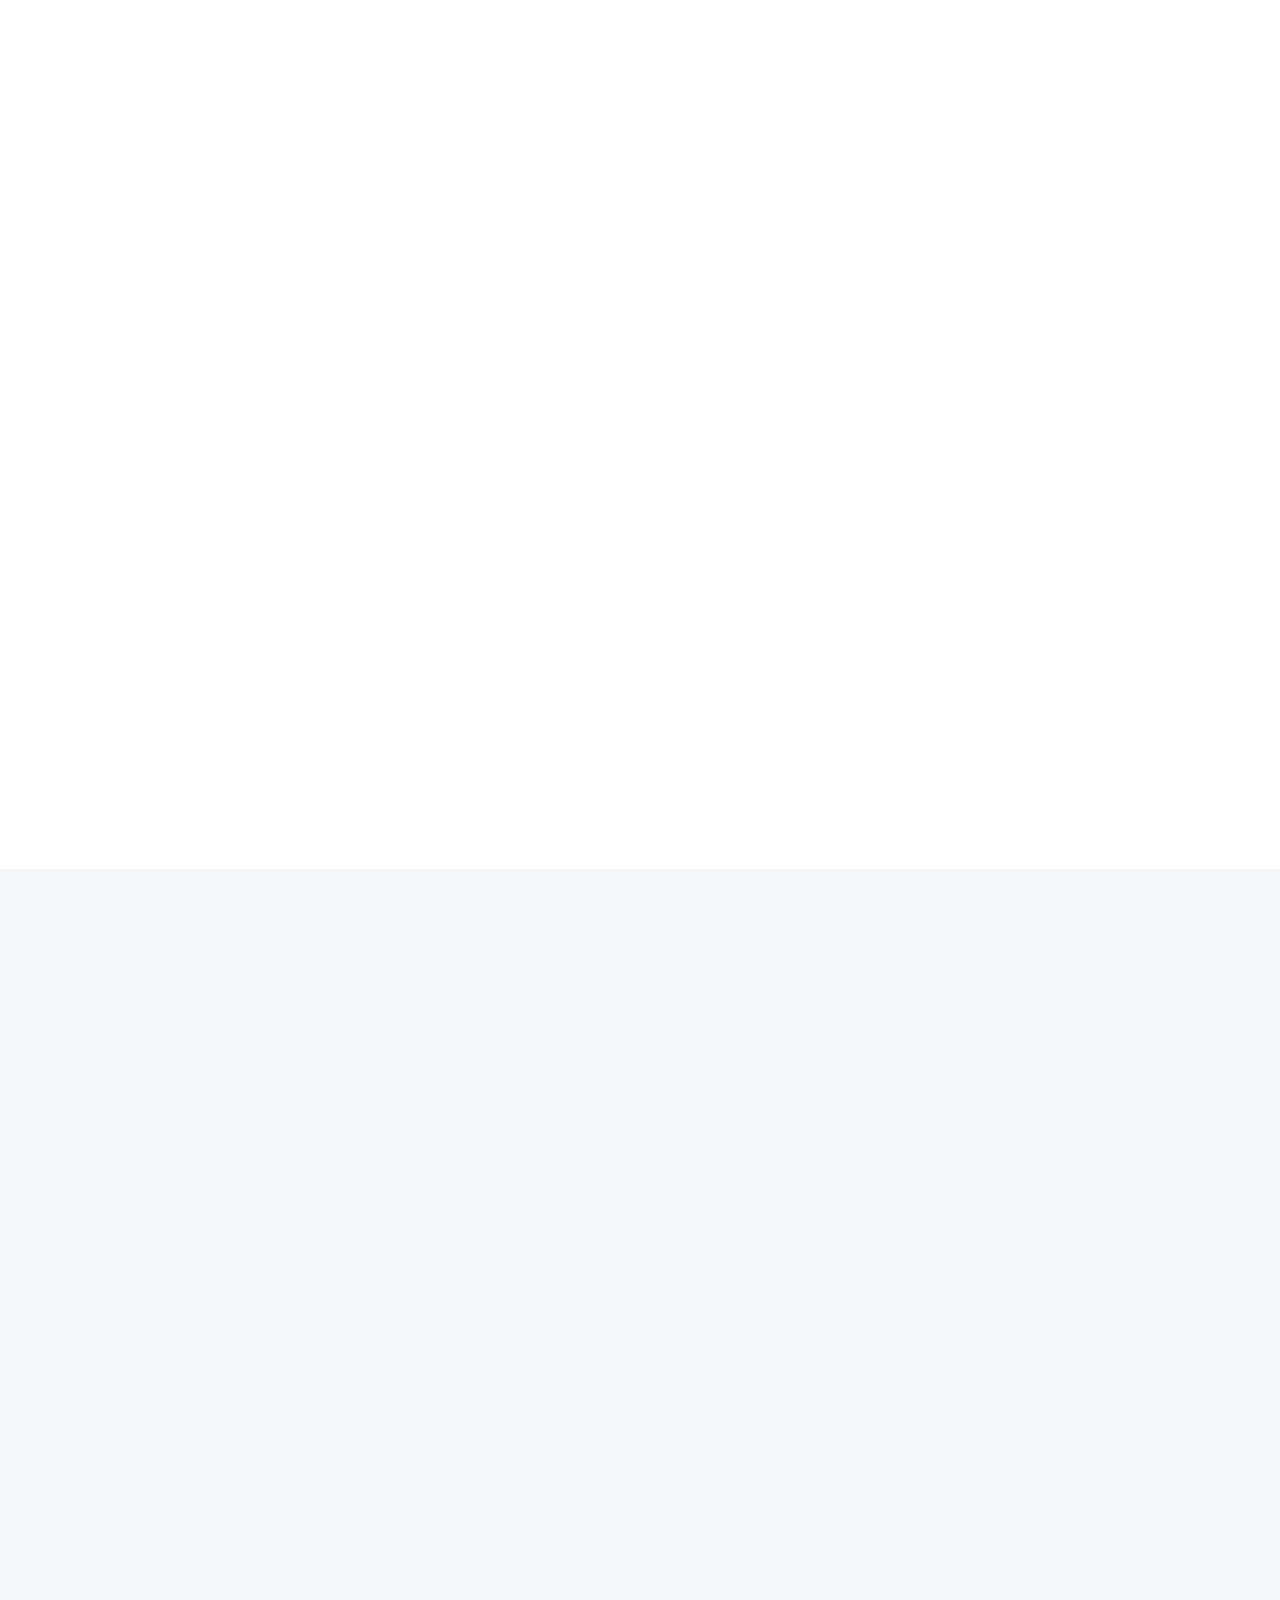
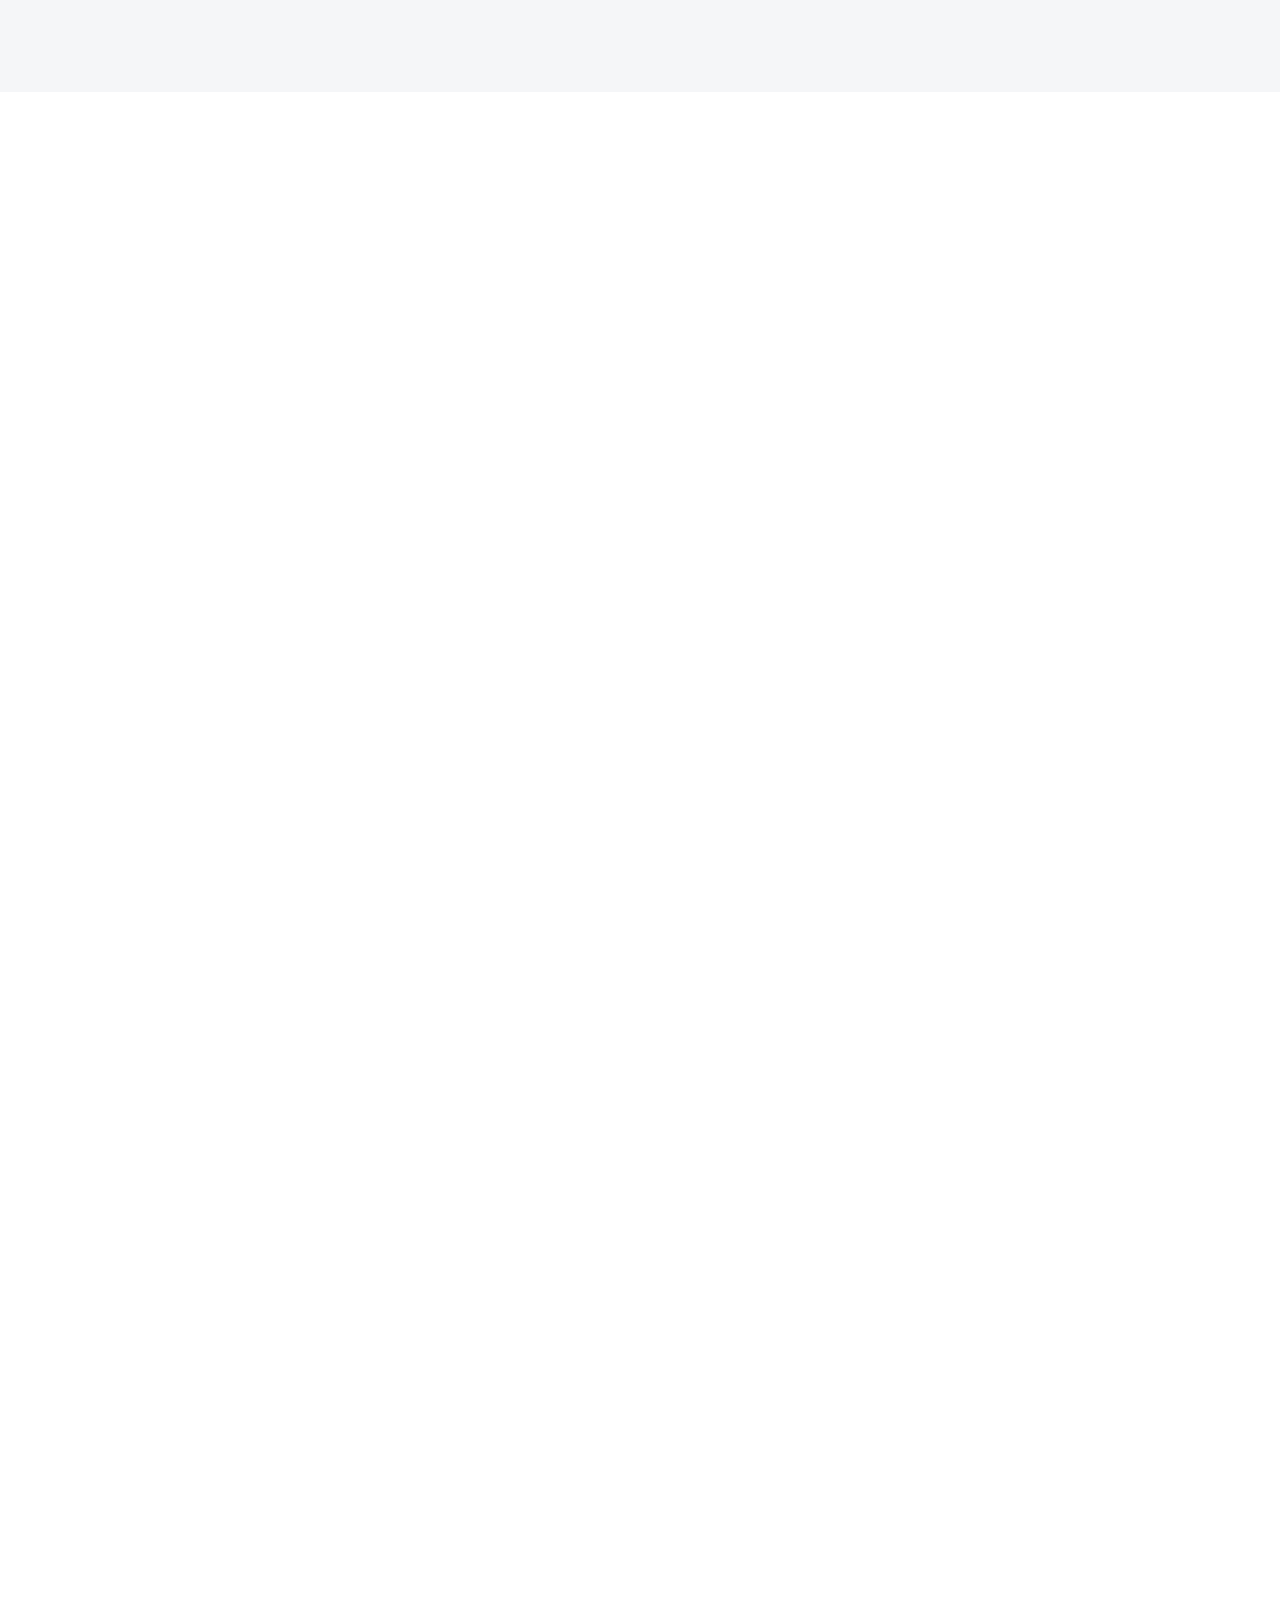
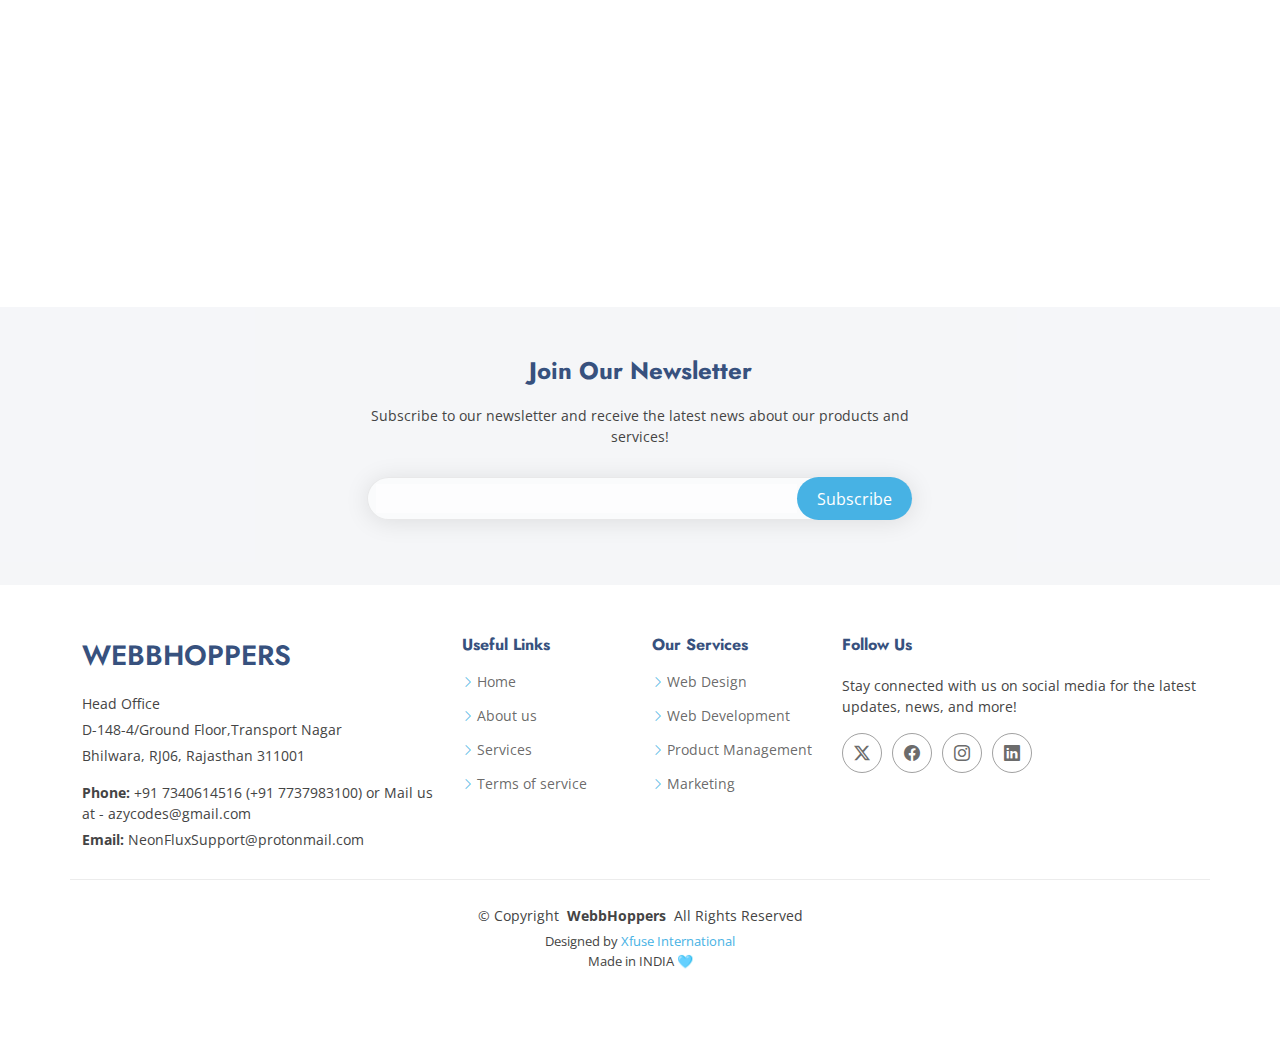
==== commit 5d32d34d: "t1" ====
--- a/index.html
+++ b/index.html
@@ -155,8 +155,8 @@
             <div class="swiper-slide"><img src="assets/img/clients/client-2.png" class="img-fluid" alt=""></div>
             <div class="swiper-slide"><img src="assets/img/clients/client-3.png" class="img-fluid" alt=""></div>
             <div class="swiper-slide"><img src="assets/img/clients/818558_th2.jpg" class="img-fluid" alt=""></div>
+            <div class="swiper-slide"><img src="assets/img/clients/Bright Colorful Playful Funny Donuts Food Circle Logo.png" class="img-fluid" alt=""></div>
             <div class="swiper-slide"><img src="assets/img/clients/images.png" class="img-fluid" alt=""></div>
-            <div class="swiper-slide"><img src="assets/img/clients/client-6.png" class="img-fluid" alt=""></div>
             <div class="swiper-slide"><img src="assets/img/clients/client-7.png" class="img-fluid" alt=""></div>
             <div class="swiper-slide"><img src="assets/img/clients/client-8.png" class="img-fluid" alt=""></div>
           </div>
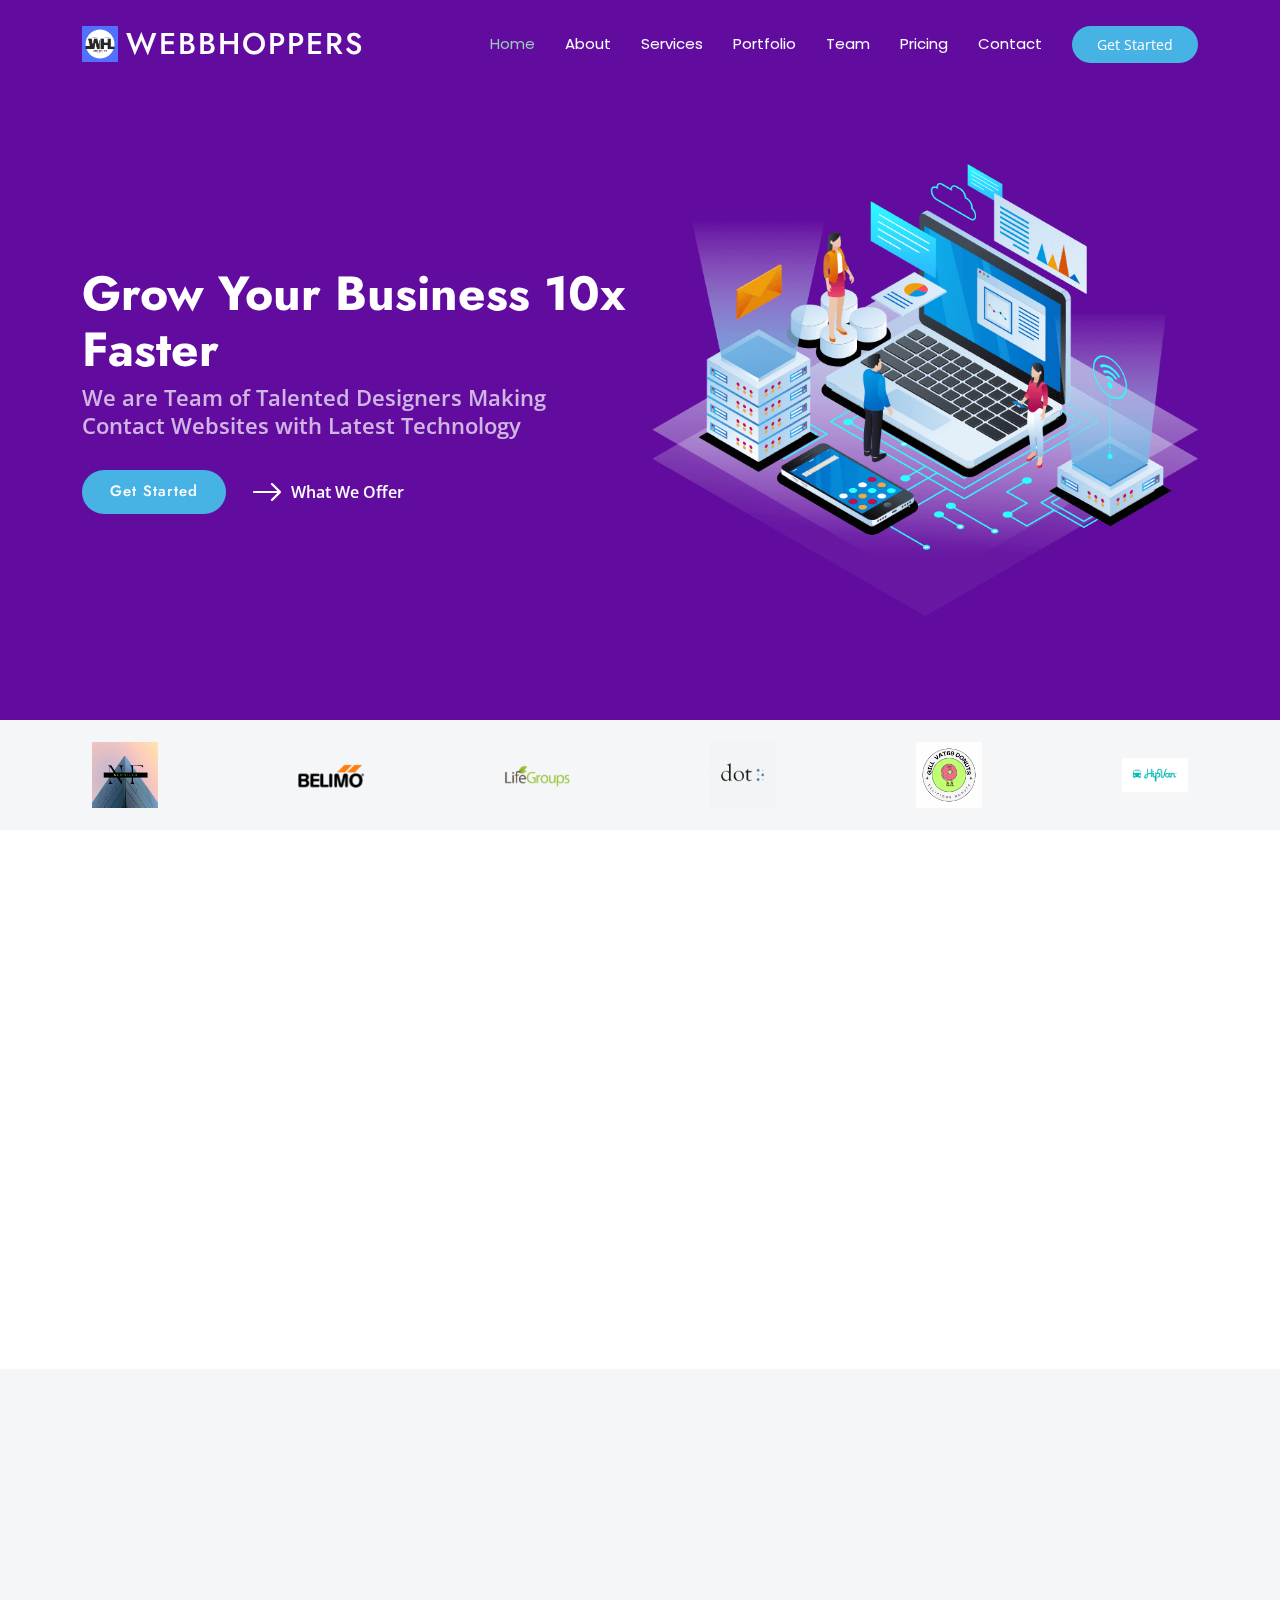
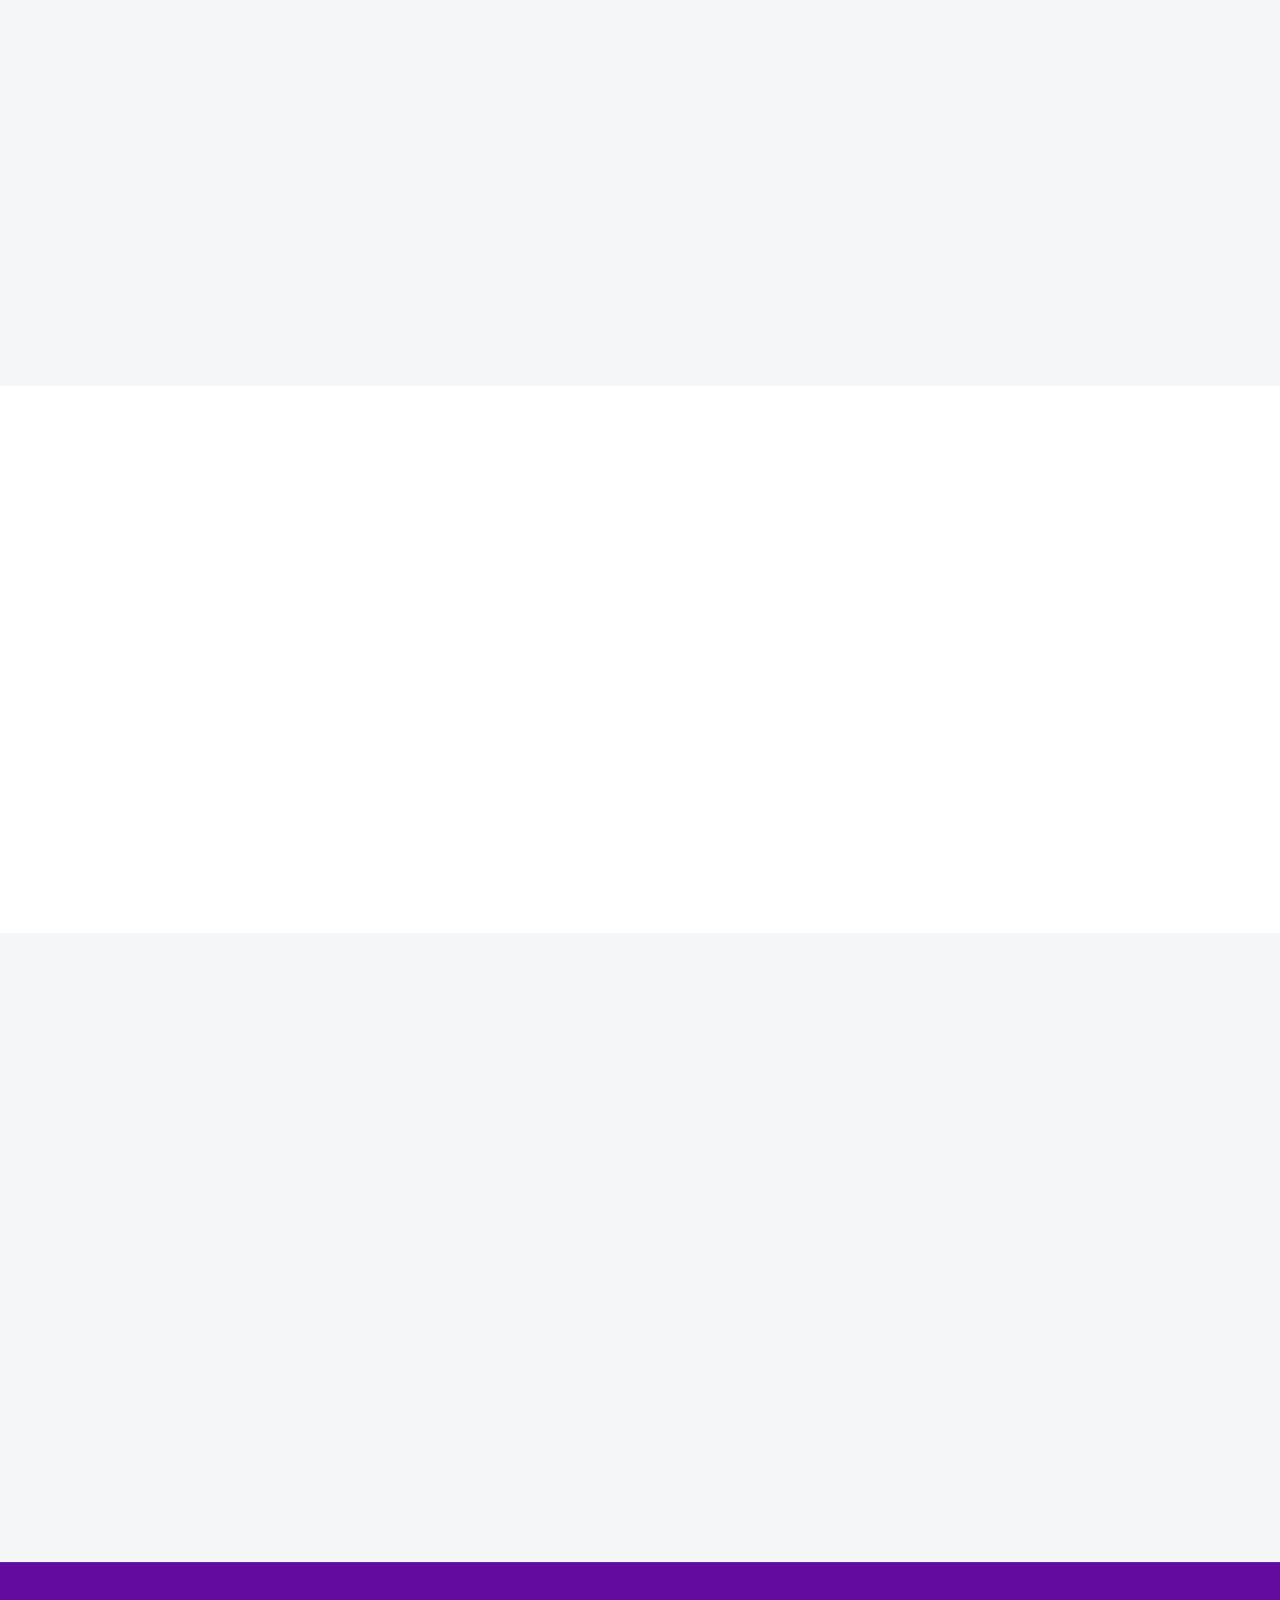
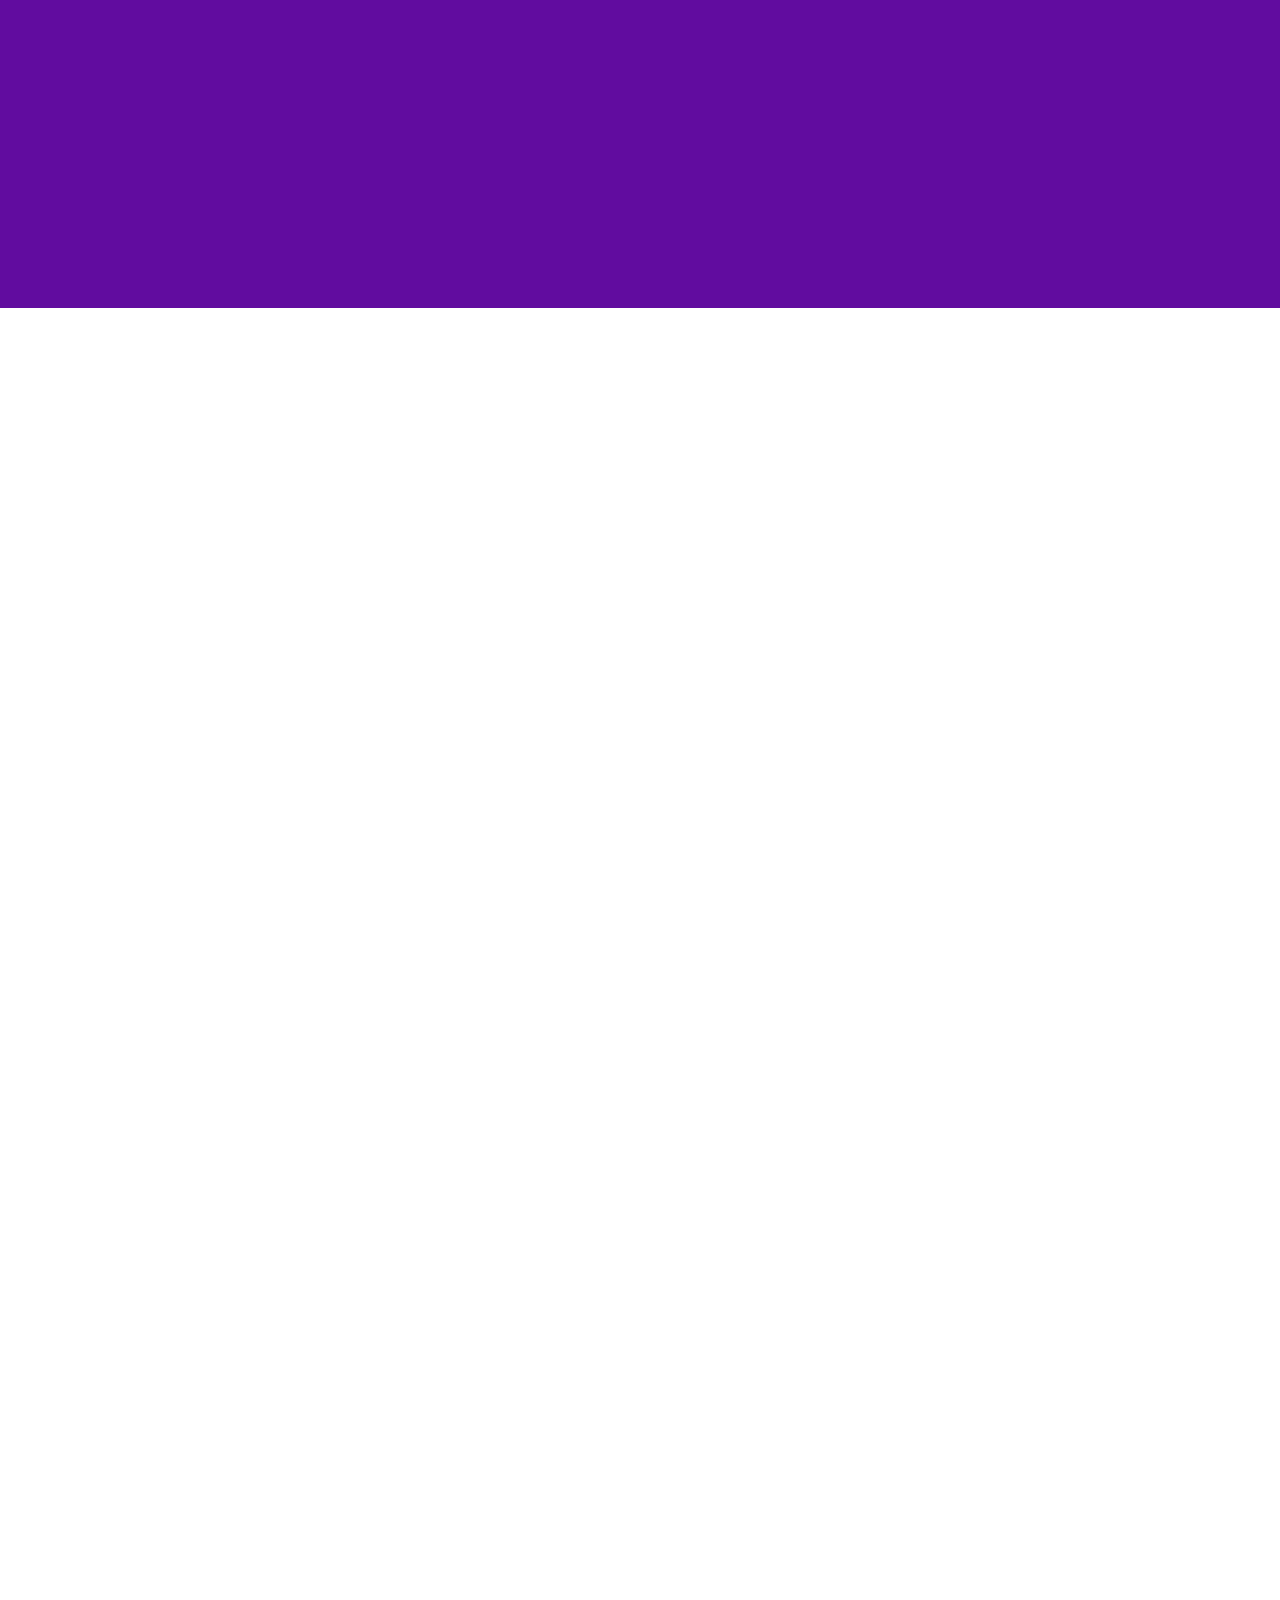
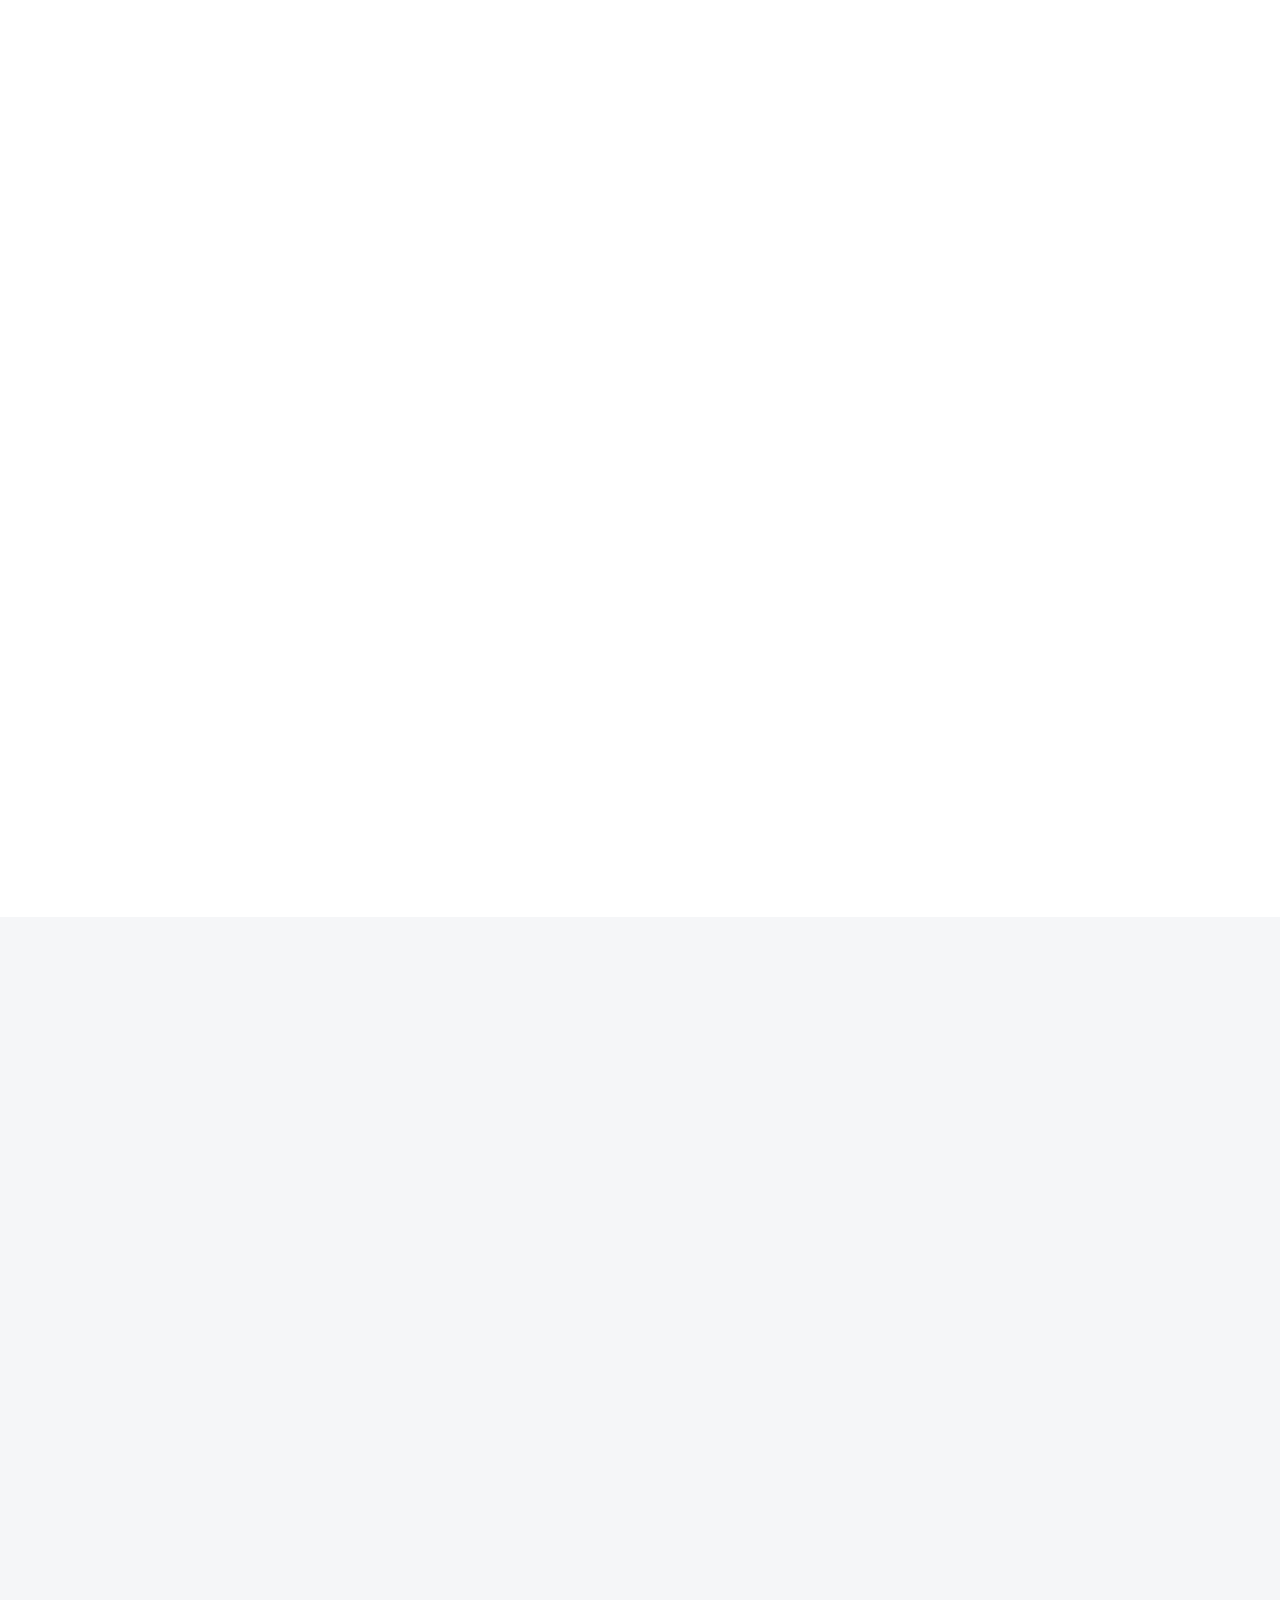
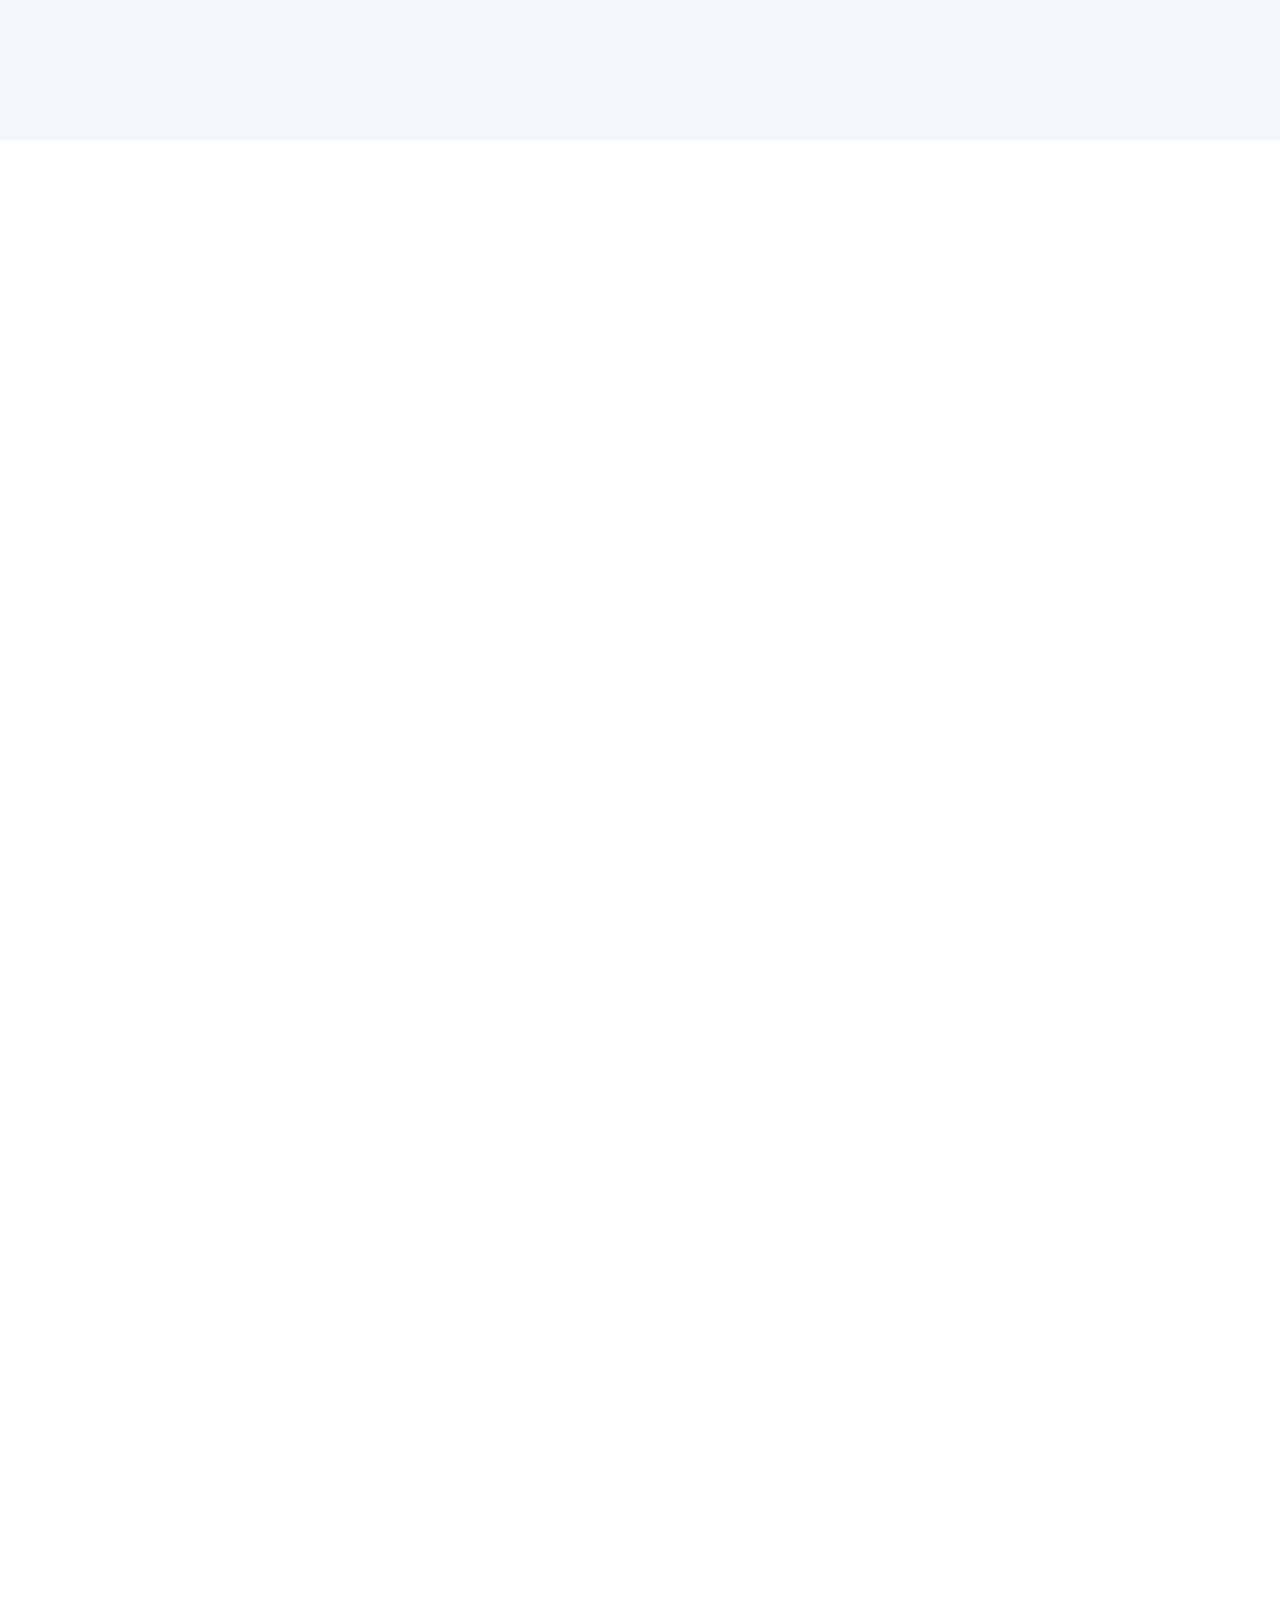
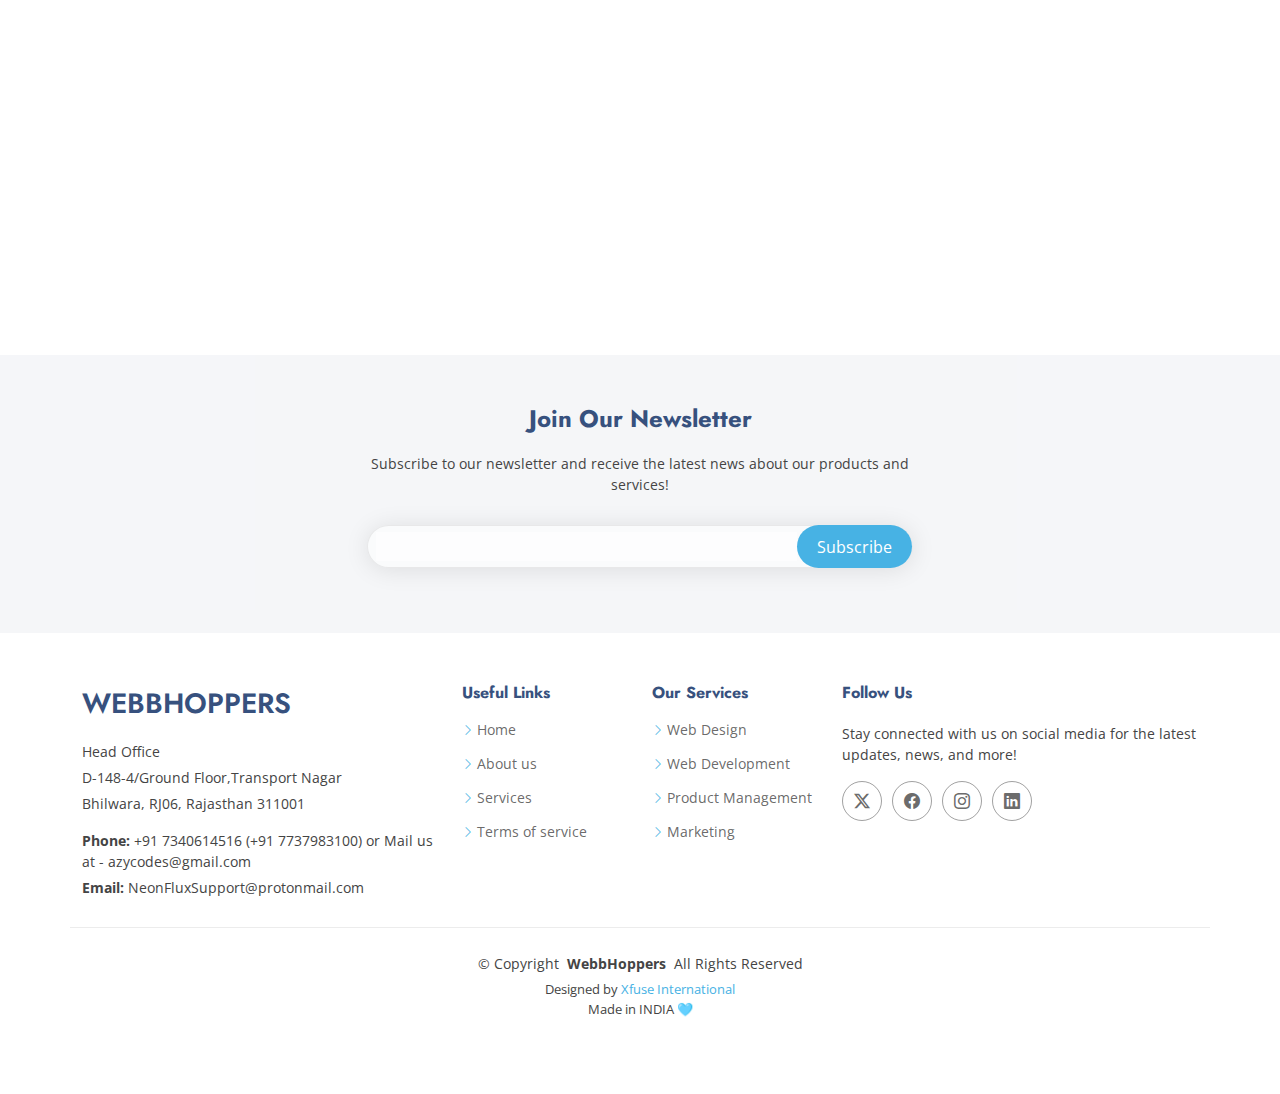
==== commit e168130f: "f1" ====
--- a/index.html
+++ b/index.html
@@ -180,7 +180,9 @@
 
           <div class="col-lg-6 content" data-aos="fade-up" data-aos-delay="100">
             <p>
-            At WebbHoppers, we believe that every website has the potential to make a difference. As passionate web
+            At WebbHoppers, 
+            "We create attractive contact websites for small businesses taking their first step toward digital growth.".
+            We believe that every website has the potential to make a difference. As passionate web
             designers and developers, we specialize in creating meaningful, impactful online experiences that resonate with your
             audience and elevate your brand.
             
